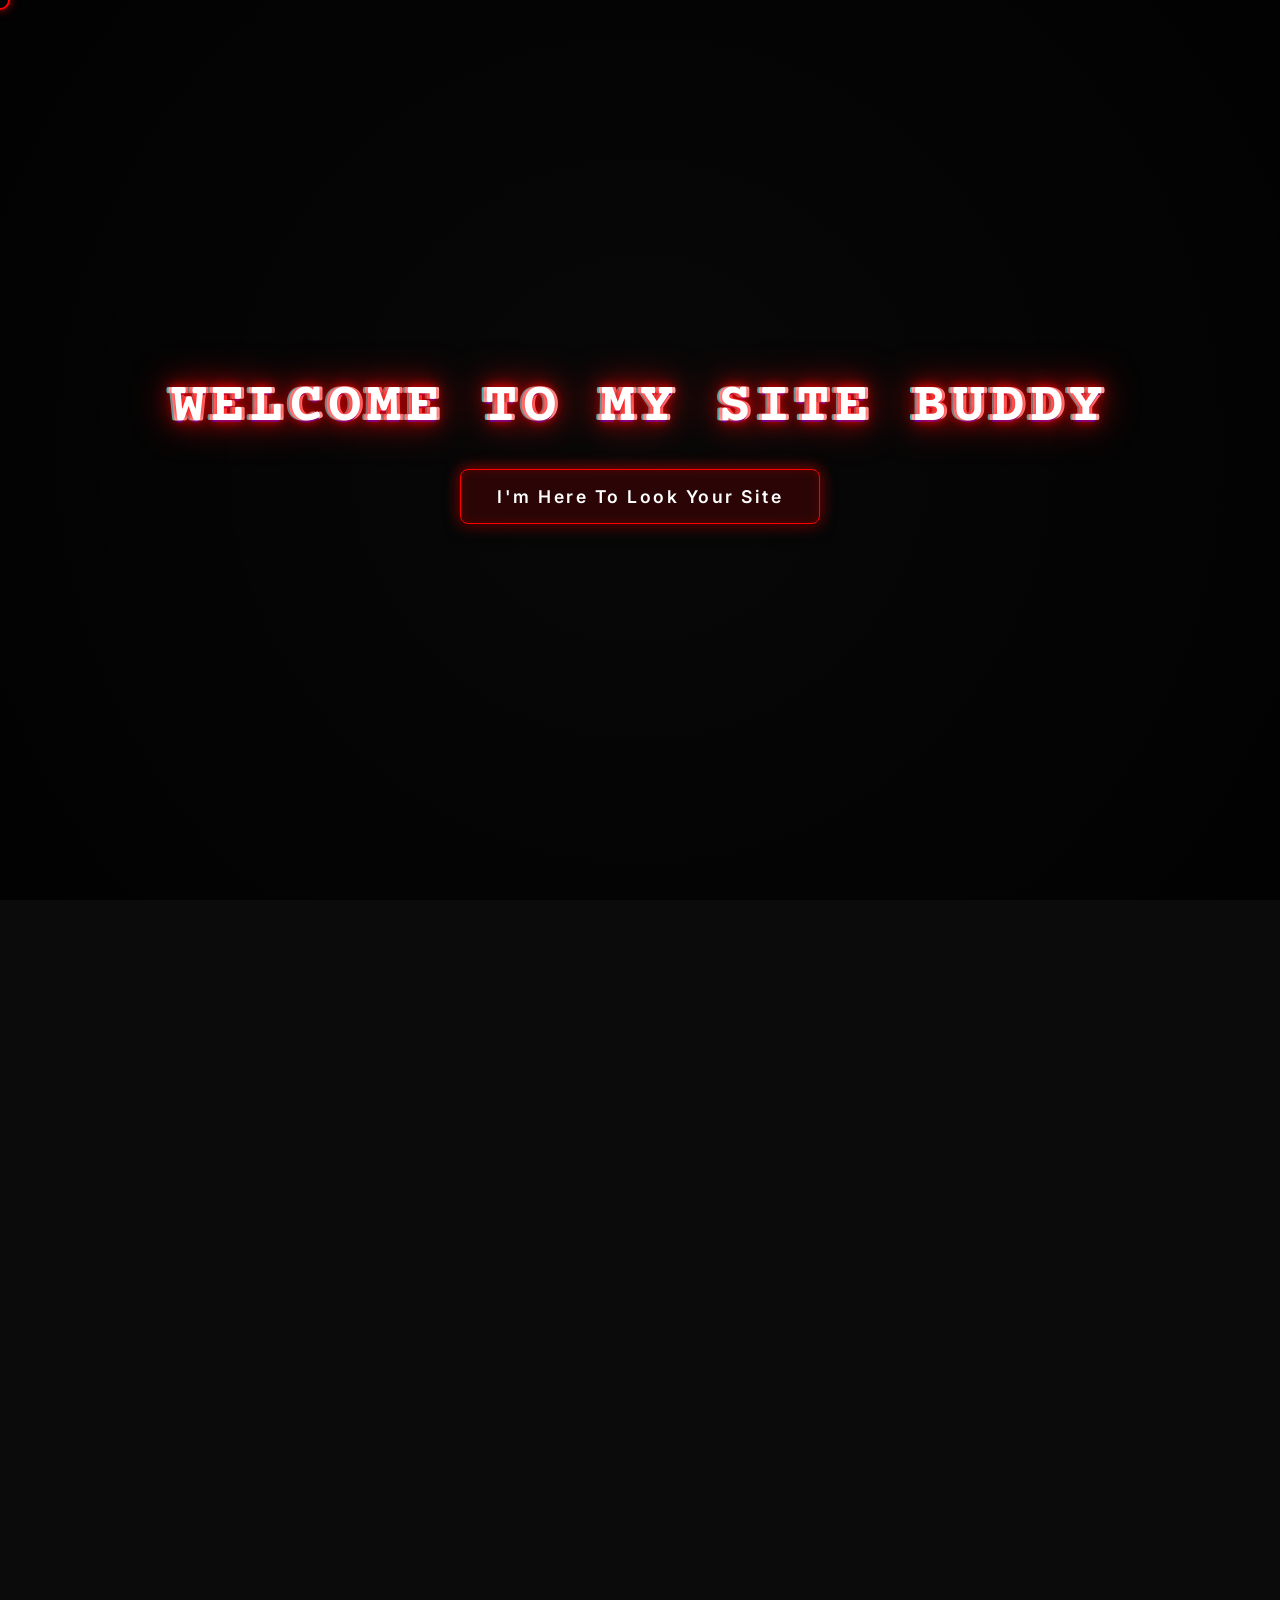
==== index.html @ 6b8a79b8 "Update index.html" ====
<!DOCTYPE html>
<html lang="en">
<head>
    <meta charset="UTF-8" />
    <meta name="viewport" content="width=device-width, initial-scale=1.0" />
    <title id="page-title">||RANGA||</title>
    <link rel="stylesheet" href="style.css?v=15" />
    <link rel="stylesheet" href="https://cdnjs.cloudflare.com/ajax/libs/font-awesome/6.4.0/css/all.min.css" />
</head>
<body>
    <div id="cursor"></div>
    <canvas id="water-tail"></canvas>

    <div id="enter-screen">
        <video class="enter-video" src="https://image2url.com/r2/default/videos/1773178239885-4fc6156d-03bd-4dd6-ae95-ba022f2a9959.mp4" autoplay loop muted playsinline></video>
        <div class="enter-video-overlay"></div>
        <div id="wind-container"></div>
        <div class="enter-content">
            <h1 class="enter-title glitched" data-text="Welcome To My Site Buddy">Welcome To My Site Buddy</h1>
            <button class="enter-btn glitch-hover" data-text="I'm Here To Look Your Site">I'm Here To Look Your Site</button>
        </div>
    </div>

    <div id="background-container">
        <div id="bg-motion-layer">
            <video id="bg-video" autoplay loop muted playsinline></video>
            <div id="background-img" class="ripple-bg"></div>
        </div>
        <div id="background-overlay"></div>
    </div>

    <div id="rain-container"></div>

    <div id="main-content" class="hidden">
        <div id="audio-control-wrapper">
            <button id="audio-toggle">
                <i class="fa-solid fa-volume-high"></i>
            </button>
            <div class="volume-slider-container">
                <input type="range" id="volume-slider" min="0" max="100" value="50" />
            </div>
        </div>

        <div class="side-music-panel hidden" id="side-music-panel">
            <div class="side-music-btn spotify" onclick="openModal('spotify-modal')">
                <i class="fa-brands fa-spotify"></i>
            </div>
            <div class="side-music-btn apple" onclick="openModal('apple-modal')">
                <i class="fa-brands fa-apple"></i>
            </div>
        </div>

        <!-- Custom Album / EP Right Window Moved Below to .container for proper Mobile Stacking -->

        <!-- Modals -->
        <div id="spotify-modal" class="music-modal" onclick="if(event.target===this) closeModals()">
            <div class="modal-content-box" style="position: relative;">
                <i class="fa-solid fa-xmark close-modal-btn" onclick="closeModals()"></i>
                <div class="premium-spotify-box">
                    <div class="spotify-box-glow"></div>
                    <div class="spotify-box-content">
                        <div class="spotify-header">
                            <div class="spotify-title">
                                <i class="fa-brands fa-spotify"></i>
                                <span>LIVE ARTIST PROFILE</span>
                            </div>
                            <div class="spotify-live-indicator">
                                <span class="live-dot"></span>
                                <span class="live-text">ONLINE</span>
                            </div>
                        </div>
                        <div class="spotify-iframe-wrapper">
                            <iframe src="https://open.spotify.com/embed/artist/4qzgHdPtzT0UJgcV9Bbc5O?utm_source=generator&theme=0" width="100%" height="100%" frameBorder="0" allow="autoplay; clipboard-write; encrypted-media; fullscreen; picture-in-picture" loading="lazy"></iframe>
                        </div>
                        <div class="spotify-footer">
                            <a href="https://open.spotify.com/artist/4qzgHdPtzT0UJgcV9Bbc5O" target="_blank" class="spotify-action-btn">
                                <span>OPEN IN SPOTIFY APP</span>
                                <i class="fa-solid fa-arrow-up-right-from-square"></i>
                            </a>
                        </div>
                    </div>
                </div>
            </div>
        </div>

        <div id="apple-modal" class="music-modal" onclick="if(event.target===this) closeModals()">
            <div class="modal-content-box" style="position: relative;">
                <i class="fa-solid fa-xmark close-modal-btn" onclick="closeModals()"></i>
                <div class="premium-apple-box">
                    <div class="apple-box-glow"></div>
                    <div class="apple-box-content">
                        <div class="apple-header">
                            <div class="apple-title">
                                <i class="fa-brands fa-apple"></i>
                                <span>APPLE MUSIC PROFILE</span>
                            </div>
                            <div class="apple-live-indicator">
                                <span class="live-dot"></span>
                                <span class="live-text">ONLINE</span>
                            </div>
                        </div>
                        <div class="apple-iframe-wrapper">
                            <iframe lang="zh-CN" allow="autoplay *; encrypted-media *; fullscreen *; clipboard-write" frameborder="0" height="100%" style="width:100%;max-width:660px;overflow:hidden;background:transparent;" sandbox="allow-forms allow-popups allow-same-origin allow-scripts allow-storage-access-by-user-activation allow-top-navigation-by-user-activation" src="https://embed.music.apple.com/us/album/midu-echoing-funk-single/1879504219?theme=dark&l=zh-CN"></iframe>
                        </div>
                        <div class="apple-footer">
                            <a href="https://music.apple.com/us/artist/ph%C3%B8nixwave/1838299671" target="_blank" class="apple-action-btn">
                                <span>OPEN IN APPLE MUSIC</span>
                                <i class="fa-solid fa-arrow-up-right-from-square"></i>
                            </a>
                        </div>
                    </div>
                </div>
            </div>
        </div>

        <div class="container">
            <h1 class="title glow" id="profile-name">||RANGA||</h1>
            <p class="subtitle glow" id="profile-title">Loading...</p>

            <div class="location">
                <i class="fa-solid fa-location-dot"></i>
                <span id="profile-location">Loading...</span>
            </div>

            <div class="discord-card">
                <div class="avatar-container">
                    <img src="" alt="Avatar" class="avatar" id="d-avatar" />
                    <div class="status-indicator" id="d-status-indicator"></div>
                </div>
                <div class="discord-info">
                    <div class="username-wrapper">
                        <span class="d-username" id="d-username">Loading...</span>
                        <div class="badges" id="d-badges">
                            <span style="margin-right: 4px; font-size: 1rem;">🔥</span>
                            <span style="color: red; font-weight: bold; font-size: 0.85rem; letter-spacing: 1px;">KONG</span>
                            <div style="background: rgba(255, 0, 0, 0.7); border-radius: 50%; width: 16px; height: 16px; display: inline-flex; align-items: center; justify-content: center; margin-left: 5px;">
                                <i class="fa-solid fa-chevron-down" style="color: black; font-size: 0.6rem;"></i>
                            </div>
                        </div>
                    </div>
                    <div class="status-wrapper" style="display: flex; align-items: center; gap: 6px; margin-top: 5px;">
                        <img src="" id="d-status-icon" style="width: 20px; height: 20px; border-radius: 3px; display: none;" />
                        <span class="d-status-text" id="d-status-text" style="color: red !important;">Loading...</span>
                    </div>
                </div>
            </div>

            <div class="social-links">
                <a href="#" target="_blank" class="social-icon" id="link-spotify"><i class="fa-brands fa-spotify"></i></a>
                <a href="#" target="_blank" class="social-icon" id="link-tiktok"><i class="fa-brands fa-tiktok"></i></a>
                <a href="#" target="_blank" class="social-icon" id="link-apple"><i class="fa-brands fa-apple"></i></a>
            </div>

            <div class="music-player">
                <div class="album-art">
                    <img src="https://ui-avatars.com/api/?name=Music&background=222&color=f00" alt="Album View" id="player-album-art" />
                </div>
                <div class="player-info">
                    <div class="song-title glow" id="song-title-text">Loading...</div>
                    <div class="progress-row">
                        <span id="current-time">0:00</span>
                        <div class="progress-bar-bg" id="progress-bar-bg">
                            <div class="progress-bar-fill" id="progress-bar-fill"></div>
                        </div>
                        <span id="total-time">0:00</span>
                        <div class="player-buttons">
                            <i class="fa-solid fa-backward-step"></i>
                            <i class="fa-solid fa-pause" id="play-pause-btn"></i>
                            <i class="fa-solid fa-forward-step"></i>
                        </div>
                    </div>
                </div>
            </div>

            <!-- Custom Album / EP Right Window Moved Below .container for proper Mobile Stacking securely outside 3D Contexts -->
        </div>

        <div class="view-counter hidden" id="view-counter-box">
            <i class="fa-solid fa-clock"></i> <span id="local-time">00:00:00</span>
        </div>

        </div>
    </div> <!-- Closes .container -->

    <!-- Custom Album / EP Right Window (Rendered sequentially post-container to bypass 3D Desktop breakage) -->
    <div id="album-showcase" class="album-showcase-panel hidden" style="position: absolute !important; top: 48% !important; transform: translateY(-50%) !important;">
        <div class="album-box-glow"></div>
        <div class="album-showcase-content">
            
            <!-- Countdown Timer (Automatically hides and shows Stream button when 0) -->
            <div id="ls-countdown-container" class="countdown-wrapper" style="display: none; align-items: center; justify-content: center; gap: 10px; padding: 10px; margin-bottom: 20px; background: rgba(0, 0, 0, 0.5); border-radius: 12px; border: 1px solid rgba(255, 255, 255, 0.1); box-shadow: 0 0 20px rgba(29, 185, 84, 0.2), inset 0 0 10px rgba(0, 0, 0, 0.5);">
                <div style="text-align: center;"><div id="cd-days" style="font-size: 1.5rem; font-weight: bold; color: #1DB954; text-shadow: 0 0 10px rgba(29,185,84,0.6);">00</div><div style="font-size: 0.6rem; color: #aaa; letter-spacing: 1px;">DAYS</div></div>
                <span style="font-size: 1.2rem; color: #555; position: relative; top: -5px;">:</span>
                <div style="text-align: center;"><div id="cd-hours" style="font-size: 1.5rem; font-weight: bold; color: #1DB954; text-shadow: 0 0 10px rgba(29,185,84,0.6);">00</div><div style="font-size: 0.6rem; color: #aaa; letter-spacing: 1px;">HRS</div></div>
                <span style="font-size: 1.2rem; color: #555; position: relative; top: -5px;">:</span>
                <div style="text-align: center;"><div id="cd-mins" style="font-size: 1.5rem; font-weight: bold; color: #1DB954; text-shadow: 0 0 10px rgba(29,185,84,0.6);">00</div><div style="font-size: 0.6rem; color: #aaa; letter-spacing: 1px;">MINS</div></div>
                <span style="font-size: 1.2rem; color: #555; position: relative; top: -5px;">:</span>
                <div style="text-align: center;"><div id="cd-secs" style="font-size: 1.5rem; font-weight: bold; color: #1DB954; text-shadow: 0 0 10px rgba(29,185,84,0.6);">00</div><div style="font-size: 0.6rem; color: #aaa; letter-spacing: 1px;">SECS</div></div>
            </div>

            <div class="album-header" style="flex-direction: column; text-align: center; border-bottom: none; margin-bottom: 10px; padding-bottom: 0;">
                <!-- Replace the src with your actual Album Cover Image URL -->
                <img id="ls-cover" src="https://image-cdn-ak.spotifycdn.com/image/ab67616d00001e021e7234ca35ed22aa3b5d6bc4" class="album-cover" alt="Single Cover" style="width: 140px; height: 140px; border-radius: 12px; margin-bottom: 15px;" />
                <div class="album-info">
                    <span class="album-type" style="font-size: 0.8rem; margin-bottom: 8px;">LATEST SINGLE</span>
                    <h3 id="ls-title" class="album-title" style="font-size: 1.6rem; margin-bottom: 8px;">Echoing Funk</h3>
                    <span id="ls-artist" class="album-artist" style="font-size: 1rem; color: #ccc;">||RANGA||</span>
                </div>
            </div>
            
            <div class="single-details-container" style="background: rgba(255,255,255,0.03); border: 1px solid rgba(255,255,255,0.05); border-radius: 12px; padding: 15px; margin-bottom: 15px; width: 100%;">
                <div style="display: flex; justify-content: space-between; align-items: center; margin-bottom: 12px; padding-bottom: 12px; border-bottom: 1px solid rgba(255,255,255,0.05);">
                    <span style="color: #888; font-size: 0.75rem; font-weight: bold; letter-spacing: 1px;">TOTAL TRACKS</span>
                    <span style="color: #1DB954; font-weight: bold; font-size: 0.95rem; text-shadow: 0 0 10px rgba(29,185,84,0.4);"><i class="fa-solid fa-music"></i> <span id="ls-qty">1 Song</span></span>
                </div>
                
                <div style="display: flex; flex-direction: column; gap: 8px;">
                    <div style="display: flex; justify-content: space-between; font-size: 0.8rem;">
                        <span style="color: #888;">Produced By:</span>
                        <span id="ls-prod" style="color: #fff; font-weight: 500;">RANGA</span>
                    </div>
                    <div style="display: flex; justify-content: space-between; font-size: 0.8rem;">
                        <span style="color: #888;">Mix & Mastered By:</span>
                        <span id="ls-mix" style="color: #fff; font-weight: 500;">SVYUXU</span>
                    </div>
                    <div style="display: flex; justify-content: space-between; font-size: 0.8rem;">
                        <span style="color: #888;">Co-Produced By:</span>
                        <span id="ls-coprod" style="color: #fff; font-weight: 500;">FL4ME</span>
                    </div>
                </div>
            </div>
            
            <!-- Replace href with your actual Spotify link -->
            <a id="ls-url" href="https://open.spotify.com/album/5UjUGkRTqodtoni6VLQJ4t" target="_blank" class="album-play-btn">
                <i class="fa-brands fa-spotify" style="font-size: 1.1rem;"></i> STREAM SINGLE NOW
            </a>
        </div>
    </div>

    <div id="obscura-section" class="hidden">
        <h1 class="obscura-title scroll-animate">OBSCURA RECORDS</h1>
        
        <p class="obscura-description neon-desc scroll-animate">
            OBSCURA RECORDS is an independent music label focused on artist development, music production, and official releases.<br/>Our mission is to support talented artists and create high-quality music through collaboration and innovation.
        </p>
        
        <div class="obscura-invite-wrapper scroll-animate">
            <a href="https://discord.gg/uyvWq2UN" target="_blank" class="obscura-invite-btn">
                <i class="fa-brands fa-discord"></i> JOIN SERVER
            </a>
        </div>

        <div class="profiles-container">
            <!-- 1. Owner -->
            <div class="discord-profile-card">
                <div class="d-banner" style="background-image: linear-gradient(45deg, #112244, #001122); height: 80px;"></div>
                <div class="d-card-content" style="padding-top: 25px; text-align: center;">
                    <div class="role-badge role-owner" style="right: 50%; transform: translateX(50%); top: -15px;">OWNER</div>
                    <h2 class="d-name title" style="font-size: 2rem; letter-spacing: 4px; margin-top: 0; color: #66ccff; text-shadow: 0 0 10px rgba(102,204,255,1), 0 0 20px rgba(102,204,255,0.8), 0 0 40px rgba(102,204,255,0.6), 0 0 80px rgba(102,204,255,0.4);">SVYUXU</h2>
                    
                    <div class="d-bio-box">
                        <p>OWNER OF OBSCURA RECORDS</p>
                    </div>
                </div>
            </div>

            <!-- 2. Admin -->
            <div class="discord-profile-card">
                <div class="d-banner" style="background-image: linear-gradient(45deg, #441111, #110000); height: 80px;"></div>
                <div class="d-card-content" style="padding-top: 25px; text-align: center;">
                    <div class="role-badge role-admin" style="right: 50%; transform: translateX(50%); top: -15px;">ADMIN</div>
                    <h2 class="d-name title" style="font-size: 2rem; letter-spacing: 4px; margin-top: 0;">!RANGA</h2>
                    
                    <div class="d-bio-box">
                        <p>ADMIN OF OBSCURA RECORDS</p>
                    </div>
                </div>
            </div>

            <!-- 3. A&R -->
            <div class="discord-profile-card">
                <div class="d-banner" style="background-image: linear-gradient(45deg, #111, #333); height: 80px;"></div>
                <div class="d-card-content" style="padding-top: 25px; text-align: center;">
                    <div class="role-badge role-ar" style="right: 50%; transform: translateX(50%); top: -15px;">A&R TEAM</div>
                    <h2 class="d-name title" style="font-size: 2rem; letter-spacing: 4px; margin-top: 0; color: #fff; text-shadow: 0 0 5px #fff, 0 0 15px #d580ff, 0 0 30px #d580ff, 0 0 50px #aa00ff, 0 0 80px #aa00ff;">- VXIDMXNE -</h2>
                    
                    <div class="d-bio-box">
                        <p>A&R OF OBSCURA RECORDS</p>
                    </div>
                </div>
            </div>

            <!-- 4. A&R (FL4ME) -->
            <div class="discord-profile-card">
                <div class="d-banner" style="background-image: linear-gradient(45deg, #112, #335); height: 80px;"></div>
                <div class="d-card-content" style="padding-top: 25px; text-align: center;">
                    <div class="role-badge role-ar" style="right: 50%; transform: translateX(50%); top: -15px;">A&R TEAM</div>
                    <h2 class="d-name title" style="font-size: 2.2rem; letter-spacing: 5px; margin-top: 0; color: #fff; text-shadow: 0 0 5px #fff, 0 0 15px #ff6666, 0 0 30px #ff6666, 0 0 50px #ff4444, 0 0 80px #ff0000;">FL4ME</h2>
                    
                    <div class="d-bio-box">
                        <p>A&R OF OBSCURA RECORDS</p>
                    </div>
                </div>
            </div>
        </div>

        <div class="obscura-footer">
            <h2 class="footer-title neon-text scroll-animate">We Are The Team Of OBSCURA</h2>
            <p class="footer-desc neon-desc scroll-animate">Join to the server and make music with other producers</p>
            <h3 class="footer-thanks scroll-animate">Thank You</h3>
        </div>

        <!-- Scrolling Artwork Tape -->
        <div class="spotify-tape-container">
            <div class="tape-track">
                <!-- Duplicated for endless loop -->
                <div class="tape-items">
                    <a href="https://open.spotify.com/album/5UjUGkRTqodtoni6VLQJ4t" target="_blank" class="tape-link">
                        <img src="https://image-cdn-ak.spotifycdn.com/image/ab67616d00001e021e7234ca35ed22aa3b5d6bc4" class="tape-art" data-index="1">
                        <span class="tape-artist">sayuruxt</span>
                    </a>
                    <a href="https://open.spotify.com/album/68lxvBtYV8WAYRVQqWQb1K" target="_blank" class="tape-link">
                        <img src="https://image-cdn-ak.spotifycdn.com/image/ab67616d00001e02e6df767b61d2c5b8b33d71c1" class="tape-art" data-index="2">
                        <span class="tape-artist">Phetow Rsa</span>
                    </a>
                    <a href="https://open.spotify.com/album/0rrReZ1ZOQzKHoymhzw0ZW" target="_blank" class="tape-link">
                        <img src="https://image-cdn-ak.spotifycdn.com/image/ab67616d00001e02e58cc340e6580774a3e62d5e" class="tape-art" data-index="3">
                        <span class="tape-artist">sayuruxt</span>
                    </a>
                    <a href="https://open.spotify.com/album/6MktDdi4f9BGbHbX8tiPYO" target="_blank" class="tape-link">
                        <img src="https://image-cdn-ak.spotifycdn.com/image/ab67616d00001e02549226e77adc4a2522923447" class="tape-art" data-index="4">
                        <span class="tape-artist">Phetow Rsa</span>
                    </a>
                    <a href="https://open.spotify.com/album/7wZlx1gIo8MI53tusokhpj" target="_blank" class="tape-link">
                        <img src="https://image-cdn-ak.spotifycdn.com/image/ab67616d00001e02fe3f0bc8fe75a73a9e01dca0" class="tape-art" data-index="5">
                        <span class="tape-artist">sayuruxt</span>
                    </a>
                    <a href="https://open.spotify.com/album/3W5CFVedLjSFVbTubHnX9P" target="_blank" class="tape-link">
                        <img src="https://image-cdn-ak.spotifycdn.com/image/ab67616d00001e0298e9aeb6a3f9be954ba5a31a" class="tape-art" data-index="6">
                        <span class="tape-artist">FL4ME</span>
                    </a>
                    <a href="https://open.spotify.com/album/6hDzhelEz77j5B65l6Pwfv" target="_blank" class="tape-link">
                        <img src="https://image-cdn-ak.spotifycdn.com/image/ab67616d00001e0224efe9658c0cca9af9f4d8f4" class="tape-art" data-index="7">
                        <span class="tape-artist">FL4ME</span>
                    </a>
                    <a href="https://open.spotify.com/album/13fRxuorQl3YXdpAwk3A68" target="_blank" class="tape-link">
                        <img src="https://image-cdn-fa.spotifycdn.com/image/ab67616d00001e02a1df6fd8249a52e99677491e" class="tape-art" data-index="8">
                        <span class="tape-artist">SXVNR</span>
                    </a>
                    <a href="https://open.spotify.com/album/2vkNxS3Vx4Z5rpNZihmx58" target="_blank" class="tape-link">
                        <img src="https://image-cdn-fa.spotifycdn.com/image/ab67616d00001e021b879e8166497beb5ef233cb" class="tape-art" data-index="9">
                        <span class="tape-artist">sayuruxt</span>
                    </a>
                    <a href="https://open.spotify.com/album/1OTVqW97vPGx09kjeBw9Ob" target="_blank" class="tape-link">
                        <img src="https://image-cdn-ak.spotifycdn.com/image/ab67616d00001e023d2f3c7e3a35bc93e1982ec5" class="tape-art" data-index="10">
                        <span class="tape-artist">FORGOTTEN K8D</span>
                    </a>
                    <a href="https://open.spotify.com/album/12lH36h6aNuL5p0GOd6Xwq" target="_blank" class="tape-link">
                        <img src="https://image-cdn-ak.spotifycdn.com/image/ab67616d00001e02e48370269d3f213762de47ad" class="tape-art" data-index="11">
                        <span class="tape-artist">sayuruxt</span>
                    </a>
                    <a href="https://open.spotify.com/album/11pvLdu8DICkTV3Gik1h4V" target="_blank" class="tape-link">
                        <img src="https://image-cdn-ak.spotifycdn.com/image/ab67616d00001e027d3e48ccca636865c20def30" class="tape-art" data-index="12">
                        <span class="tape-artist">sayuruxt</span>
                    </a>
                </div>
                <div class="tape-items">
                    <a href="https://open.spotify.com/album/5UjUGkRTqodtoni6VLQJ4t" target="_blank" class="tape-link">
                        <img src="https://image-cdn-ak.spotifycdn.com/image/ab67616d00001e021e7234ca35ed22aa3b5d6bc4" class="tape-art" data-index="1">
                        <span class="tape-artist">sayuruxt</span>
                    </a>
                    <a href="https://open.spotify.com/album/68lxvBtYV8WAYRVQqWQb1K" target="_blank" class="tape-link">
                        <img src="https://image-cdn-ak.spotifycdn.com/image/ab67616d00001e02e6df767b61d2c5b8b33d71c1" class="tape-art" data-index="2">
                        <span class="tape-artist">Phetow Rsa</span>
                    </a>
                    <a href="https://open.spotify.com/album/0rrReZ1ZOQzKHoymhzw0ZW" target="_blank" class="tape-link">
                        <img src="https://image-cdn-ak.spotifycdn.com/image/ab67616d00001e02e58cc340e6580774a3e62d5e" class="tape-art" data-index="3">
                        <span class="tape-artist">sayuruxt</span>
                    </a>
                    <a href="https://open.spotify.com/album/6MktDdi4f9BGbHbX8tiPYO" target="_blank" class="tape-link">
                        <img src="https://image-cdn-ak.spotifycdn.com/image/ab67616d00001e02549226e77adc4a2522923447" class="tape-art" data-index="4">
                        <span class="tape-artist">Phetow Rsa</span>
                    </a>
                    <a href="https://open.spotify.com/album/7wZlx1gIo8MI53tusokhpj" target="_blank" class="tape-link">
                        <img src="https://image-cdn-ak.spotifycdn.com/image/ab67616d00001e02fe3f0bc8fe75a73a9e01dca0" class="tape-art" data-index="5">
                        <span class="tape-artist">sayuruxt</span>
                    </a>
                    <a href="https://open.spotify.com/album/3W5CFVedLjSFVbTubHnX9P" target="_blank" class="tape-link">
                        <img src="https://image-cdn-ak.spotifycdn.com/image/ab67616d00001e0298e9aeb6a3f9be954ba5a31a" class="tape-art" data-index="6">
                        <span class="tape-artist">FL4ME</span>
                    </a>
                    <a href="https://open.spotify.com/album/6hDzhelEz77j5B65l6Pwfv" target="_blank" class="tape-link">
                        <img src="https://image-cdn-ak.spotifycdn.com/image/ab67616d00001e0224efe9658c0cca9af9f4d8f4" class="tape-art" data-index="7">
                        <span class="tape-artist">FL4ME</span>
                    </a>
                    <a href="https://open.spotify.com/album/13fRxuorQl3YXdpAwk3A68" target="_blank" class="tape-link">
                        <img src="https://image-cdn-fa.spotifycdn.com/image/ab67616d00001e02a1df6fd8249a52e99677491e" class="tape-art" data-index="8">
                        <span class="tape-artist">SXVNR</span>
                    </a>
                    <a href="https://open.spotify.com/album/2vkNxS3Vx4Z5rpNZihmx58" target="_blank" class="tape-link">
                        <img src="https://image-cdn-fa.spotifycdn.com/image/ab67616d00001e021b879e8166497beb5ef233cb" class="tape-art" data-index="9">
                        <span class="tape-artist">sayuruxt</span>
                    </a>
                    <a href="https://open.spotify.com/album/1OTVqW97vPGx09kjeBw9Ob" target="_blank" class="tape-link">
                        <img src="https://image-cdn-ak.spotifycdn.com/image/ab67616d00001e023d2f3c7e3a35bc93e1982ec5" class="tape-art" data-index="10">
                        <span class="tape-artist">FORGOTTEN K8D</span>
                    </a>
                    <a href="https://open.spotify.com/album/12lH36h6aNuL5p0GOd6Xwq" target="_blank" class="tape-link">
                        <img src="https://image-cdn-ak.spotifycdn.com/image/ab67616d00001e02e48370269d3f213762de47ad" class="tape-art" data-index="11">
                        <span class="tape-artist">sayuruxt</span>
                    </a>
                    <a href="https://open.spotify.com/album/11pvLdu8DICkTV3Gik1h4V" target="_blank" class="tape-link">
                        <img src="https://image-cdn-ak.spotifycdn.com/image/ab67616d00001e027d3e48ccca636865c20def30" class="tape-art" data-index="12">
                        <span class="tape-artist">sayuruxt</span>
                    </a>
                </div>
            </div>
        </div>
        
        <div class="bottom-social-section">
            <h3 class="social-title">CONTACT WITH SOCIAL MEDIA</h3>
            <div class="bottom-social-links">
                <a href="https://www.instagram.com/recordsobscura?igsh=NnRhMjQ4dTRrMnQz" target="_blank" class="b-social-btn flex-center">
                    <i class="fa-brands fa-instagram"></i>
                    <span>INSTAGRAM</span>
                </a>
                <a href="https://www.tiktok.com/@obscura.records?_r=1&_t=ZS-94a7Rx7BvTb" target="_blank" class="b-social-btn flex-center">
                    <i class="fa-brands fa-tiktok"></i>
                    <span>TIKTOK</span>
                </a>
                <a href="https://youtube.com/@obscurarecords1?si=OsjFtvcIk_Etx82h" target="_blank" class="b-social-btn flex-center">
                    <i class="fa-brands fa-youtube"></i>
                    <span>YOUTUBE</span>
                </a>
            </div>
        </div>
        
        <div class="tape-copyright">
            <div class="neon-line"></div>
            <p>COPYRIGHTED BY OBSCURA RECORDS</p>
            <div class="neon-line"></div>
        </div>
    </div>

    <audio id="bg-music" loop>
        <source src="" type="audio/mpeg" id="audio-source" />
    </audio>

    <!-- Buttery Smooth Scrolling & JS Animations -->
    <script src="https://cdnjs.cloudflare.com/ajax/libs/gsap/3.12.2/gsap.min.js"></script>
    <script src="https://cdnjs.cloudflare.com/ajax/libs/gsap/3.12.2/ScrollTrigger.min.js"></script>
    <script src="https://unpkg.com/@studio-freight/lenis@1.0.39/dist/lenis.min.js"></script>

    <!-- Firebase SDKs -->
    <script src="https://www.gstatic.com/firebasejs/10.8.0/firebase-app-compat.js"></script>
    <script src="https://www.gstatic.com/firebasejs/10.8.0/firebase-firestore-compat.js"></script>
    <script>
      const firebaseConfig = {
        apiKey: "AIzaSyBHVei7sBSauONN2s7Ecn9rGjDLw-EwfEU",
        authDomain: "admin-site-ranga.firebaseapp.com",
        projectId: "admin-site-ranga",
        storageBucket: "admin-site-ranga.firebasestorage.app",
        messagingSenderId: "308380589863",
        appId: "1:308380589863:web:ea6a55d4674a35c0f1d302"
      };
      firebase.initializeApp(firebaseConfig);
      const db = firebase.firestore();
    </script>

    <script src="config.js?v=17"></script>
    <script src="script.js?v=17"></script>
</body>
</html>
---- style.css ----
@import url('https://fonts.googleapis.com/css2?family=Courier+Prime:ital,wght@0,400;0,700;1,400&family=Inter:wght@400;600&display=swap');

:root {
    --primary-color: #ff0000;
    --primary-glow: rgba(255, 0, 0, 0.7);
    --bg-color: #0b0b0b;
    --text-color: #ffffff;
    --mx: 0;
    --my: 0;
    --rx: 0;
    --ry: 0;
}

* {
    margin: 0;
    padding: 0;
    box-sizing: border-box;
    cursor: none !important;
}

html {
    width: 100%;
    height: 100%;
}
body {
    width: 100%;
    height: 100%;
}

body {
    background-color: var(--bg-color);
    color: var(--text-color);
    font-family: 'Inter', sans-serif;
    overflow-x: hidden;
    overflow-y: hidden;
    height: 100vh;
    user-select: none;
}

body.scroll-enabled {
    overflow-y: auto;
}

/* Custom Scrollbar */
::-webkit-scrollbar {
    width: 6px;
    background: transparent;
}

::-webkit-scrollbar-track {
    background: transparent;
}

::-webkit-scrollbar-thumb {
    background: #cc0000;
    border-radius: 20px;
    box-shadow:
        0 0 15px #ff0000,
        0 0 30px #ff0000,
        0 0 50px #ff0000,
        inset 0 0 8px rgba(255, 0, 0, 0.8);
    border: 1px solid rgba(255, 0, 0, 0.8);
}

::-webkit-scrollbar-thumb:hover {
    background: #ff0000;
    box-shadow:
        0 0 20px #ff0000,
        0 0 40px #ff0000,
        0 0 80px #ff0000,
        0 0 120px #ff0000,
        inset 0 0 15px #ffffff;
}

/* Custom Cursor */
#cursor {
    position: fixed;
    top: 0;
    left: 0;
    width: 20px;
    height: 20px;
    border: 2px solid var(--primary-color);
    border-radius: 50%;
    transform: translate(-50%, -50%);
    pointer-events: none;
    z-index: 99999;
    box-shadow: 0 0 10px var(--primary-glow);
    transition:
        width 0.2s ease,
        height 0.2s ease,
        background-color 0.2s ease,
        border-color 0.2s ease,
        opacity 0.2s ease;
    opacity: 1;
}

.cursor-hover {
    width: 35px !important;
    height: 35px !important;
    background-color: rgba(255, 0, 0, 0.2);
    border-color: rgba(255, 255, 255, 0.8) !important;
}

.hide-cursor {
    opacity: 0 !important;
    transform: scale(0) !important;
}

#water-tail {
    position: fixed;
    top: 0;
    left: 0;
    width: 100vw;
    height: 100vh;
    pointer-events: none;
    z-index: 99998;
    /* just below the cursor */
}

.premium-spotify-box,
.premium-spotify-box *:not(a) {
    cursor: auto !important;
}

.premium-spotify-box a,
.premium-spotify-box a * {
    cursor: pointer !important;
}

/* Background */
#background-container {
    position: fixed;
    inset: 0;
    z-index: -3;
    overflow: hidden;
    background: #000;
}

#bg-motion-layer {
    position: absolute;
    top: -15%;
    left: -15%;
    width: 130%;
    height: 130%;
    transform:
        translate3d(calc(var(--mx) * 1px), calc(var(--my) * 1px), 0) rotateX(calc(var(--rx) * 1deg)) rotateY(calc(var(--ry) * 1deg)) scale(1.15);
    will-change: transform;
    transform-style: preserve-3d;
    backface-visibility: hidden;
}

#bg-video,
#background-img {
    position: absolute;
    inset: 0;
    width: 100%;
    height: 100%;
    object-fit: cover;
    backface-visibility: hidden;
    transform-origin: center center;
    filter: grayscale(40%) sepia(30%) brightness(0.55) contrast(1.25);
}

#bg-video {
    display: none;
}

#background-img {
    display: none;
    background-size: cover;
    background-position: center;
    background-repeat: no-repeat;
}

#background-overlay {
    position: absolute;
    inset: 0;
    z-index: 2;
    pointer-events: none;
    background-color: rgba(0, 0, 0, 0.75);
    background-image:
        radial-gradient(circle at center, transparent 20%, rgba(0, 0, 0, 0.95) 100%),
        linear-gradient(transparent 50%, rgba(0, 0, 0, 0.35) 50%);
    background-size: 100% 100%, 100% 4px;
}

#background-overlay::after {
    content: "";
    position: absolute;
    inset: 0;
    background-image: url("data:image/svg+xml,%3Csvg viewBox='0 0 200 200' xmlns='http://www.w3.org/2000/svg'%3E%3Cfilter id='noiseFilter'%3E%3CfeTurbulence type='fractalNoise' baseFrequency='0.8' numOctaves='3' stitchTiles='stitch'/%3E%3C/filter%3E%3Crect width='100%25' height='100%25' filter='url(%23noiseFilter)'/%3E%3C/svg%3E");
    opacity: 0.12;
    mix-blend-mode: overlay;
    pointer-events: none;
}

/* Rain */
#rain-container {
    position: fixed;
    top: 0;
    left: 0;
    width: 100%;
    height: 100%;
    pointer-events: none;
    z-index: -1;
}

.raindrop {
    position: absolute;
    background: linear-gradient(to bottom, rgba(200, 200, 200, 0), rgba(200, 200, 200, 0.45));
    width: 1.5px;
    animation: rain-fall linear infinite;
    border-radius: 5px;
}

@keyframes rain-fall {
    0% {
        transform: translateY(-150px) translateX(50px) rotate(15deg);
    }

    100% {
        transform: translateY(110vh) translateX(-250px) rotate(15deg);
    }
}

/* Enter screen */
#enter-screen {
    position: fixed;
    top: 0;
    left: 0;
    width: 100%;
    height: 100%;
    background-color: #0b0b0b;
    display: flex;
    justify-content: center;
    align-items: center;
    z-index: 1000;
    transition: all 1.2s cubic-bezier(0.25, 0.1, 0.25, 1);
    overflow: hidden;
}

#enter-screen.enter-leaving {
    opacity: 0;
    visibility: hidden;
    transform: scale(1.1);
    filter: blur(10px);
}

#enter-screen.enter-leaving .enter-video {
    transform: scale(1.5);
    transition: transform 1.2s cubic-bezier(0.25, 0.1, 0.25, 1);
}

#enter-screen.enter-leaving .enter-content {
    opacity: 0;
    transform: translateY(-50px) scale(0.9);
    transition: all 0.8s ease-in;
}

.enter-video {
    position: absolute;
    inset: 0;
    width: 100%;
    height: 100%;
    object-fit: cover;
    filter: blur(2px) brightness(0.85);
    /* Reduced blur and made brighter slightly */
    z-index: 0;
}

.enter-video-overlay {
    position: absolute;
    inset: 0;
    /* Focus shadow filter (vignette effect) */
    background: radial-gradient(circle at center, rgba(0, 0, 0, 0.3) 0%, rgba(0, 0, 0, 0.85) 100%);
    z-index: 1;
}

.enter-content {
    display: flex;
    flex-direction: column;
    align-items: center;
    gap: 30px;
    text-align: center;
    padding: 0 20px;
    z-index: 2;
}

.enter-title {
    font-family: 'Courier Prime', monospace;
    font-size: 3.5rem;
    color: #ffffff;
    text-transform: uppercase;
    letter-spacing: 5px;
    text-shadow:
        0 0 10px var(--primary-color),
        0 0 20px var(--primary-glow),
        0 0 40px var(--primary-color);
    animation: neon-pulse 2.5s infinite alternate;
}

.enter-btn {
    background: rgba(255, 0, 0, 0.15);
    backdrop-filter: blur(10px);
    -webkit-backdrop-filter: blur(10px);
    color: #fff;
    font-family: 'Inter', sans-serif;
    font-size: 1.1rem;
    font-weight: 600;
    letter-spacing: 2.5px;
    padding: 16px 36px;
    border: 1px solid var(--primary-color);
    border-radius: 8px;
    box-shadow:
        0 4px 15px rgba(0, 0, 0, 0.5),
        0 0 15px var(--primary-glow),
        inset 0 0 10px rgba(255, 0, 0, 0.2);
    transition: all 0.3s ease;
    cursor: pointer !important;
}

.enter-btn:hover {
    background: var(--primary-color);
    color: #fff;
    box-shadow:
        0 0 20px var(--primary-color),
        0 0 40px var(--primary-color),
        0 6px 20px rgba(0, 0, 0, 0.6);
    transform: scale(1.05) translateY(-2px);
}

/* Intense Cyberpunk Glitch Effect for Title */
.glitched {
    position: relative;
    display: inline-block;
    animation: glitch-skew 3s cubic-bezier(0.25, 0.46, 0.45, 0.94) both infinite;
}

.glitched::before,
.glitched::after {
    content: attr(data-text);
    position: absolute;
    top: 0;
    left: 0;
    width: 100%;
    height: 100%;
    z-index: -1;
    pointer-events: none;
}

.glitched::before {
    left: 3px;
    text-shadow: -2px 0 red;
    animation: glitch-anim-1 2s infinite linear alternate-reverse;
}

.glitched::after {
    left: -3px;
    text-shadow: -2px 0 cyan, 2px 2px blue;
    animation: glitch-anim-2 3s infinite linear alternate-reverse;
}

/* Hover Glitch for Button */
.glitch-hover {
    position: relative;
    overflow: hidden;
    z-index: 1;
}

.glitch-hover::before,
.glitch-hover::after {
    content: attr(data-text);
    position: absolute;
    top: 0;
    left: 0;
    width: 100%;
    height: 100%;
    display: flex;
    justify-content: center;
    align-items: center;
    background: var(--primary-color);
    color: #fff;
    opacity: 0;
    pointer-events: none;
    z-index: 2;
}

.glitch-hover:hover::before {
    opacity: 1;
    left: -2px;
    text-shadow: -2px 0 #00ffff;
    animation: glitch-anim-btn-1 0.4s infinite linear alternate-reverse;
}

.glitch-hover:hover::after {
    opacity: 1;
    left: 2px;
    text-shadow: 2px 0 #ff00ff;
    animation: glitch-anim-btn-2 0.5s infinite linear alternate-reverse;
}

.glitch-hover:hover {
    animation: glitch-shake 0.3s infinite;
}

/* Keyframes for Main Title Glitch */
@keyframes glitch-skew {
    0% { transform: skew(0deg); }
    10% { transform: skew(0deg); }
    11% { transform: skew(-5deg) translate(-2px, 0); }
    12% { transform: skew(5deg) translate(2px, 0); }
    13% { transform: skew(0deg) translate(0, 0); }
    50% { transform: skew(0deg); }
    51% { transform: skew(3deg) translate(1px, 2px); }
    52% { transform: skew(-3deg) translate(-1px, -2px); }
    53% { transform: skew(0deg); }
}

@keyframes glitch-anim-1 {
    0% { clip-path: inset(20% -20px 80% -20px); transform: translate(-2px, 2px); }
    10% { clip-path: inset(50% -20px 30% -20px); transform: translate(2px, -2px); }
    20% { clip-path: inset(10% -20px 70% -20px); transform: translate(-2px, -2px); }
    30% { clip-path: inset(80% -20px 5% -20px); transform: translate(2px, 2px); }
    40% { clip-path: inset(30% -20px 50% -20px); transform: translate(-2px, -2px); }
    50% { clip-path: inset(60% -20px 20% -20px); transform: translate(2px, 2px); }
    60% { clip-path: inset(5% -20px 80% -20px); transform: translate(-2px, 2px); }
    70% { clip-path: inset(70% -20px 10% -20px); transform: translate(2px, -2px); }
    80% { clip-path: inset(15% -20px 60% -20px); transform: translate(-2px, -2px); }
    90% { clip-path: inset(45% -20px 40% -20px); transform: translate(2px, 2px); }
    100% { clip-path: inset(25% -20px 55% -20px); transform: translate(-2px, 2px); }
}

@keyframes glitch-anim-2 {
    0% { clip-path: inset(15% -20px 60% -20px); transform: translate(2px, -2px); }
    10% { clip-path: inset(30% -20px 20% -20px); transform: translate(-2px, 2px); }
    20% { clip-path: inset(70% -20px 10% -20px); transform: translate(2px, 2px); }
    30% { clip-path: inset(20% -20px 50% -20px); transform: translate(-2px, -2px); }
    40% { clip-path: inset(50% -20px 30% -20px); transform: translate(2px, 2px); }
    50% { clip-path: inset(8% -20px 80% -20px); transform: translate(-2px, -2px); }
    60% { clip-path: inset(60% -20px 15% -20px); transform: translate(2px, -2px); }
    70% { clip-path: inset(40% -20px 45% -20px); transform: translate(-2px, 2px); }
    80% { clip-path: inset(25% -20px 50% -20px); transform: translate(2px, 2px); }
    90% { clip-path: inset(10% -20px 75% -20px); transform: translate(-2px, -2px); }
    100% { clip-path: inset(35% -20px 35% -20px); transform: translate(2px, -2px); }
}

@keyframes glitch-anim-btn-1 {
    0% { clip-path: inset(10% -10px 40% -10px); }
    20% { clip-path: inset(80% -10px 5% -10px); }
    40% { clip-path: inset(30% -10px 60% -10px); }
    60% { clip-path: inset(70% -10px 10% -10px); }
    80% { clip-path: inset(20% -10px 50% -10px); }
    100% { clip-path: inset(40% -10px 30% -10px); }
}

@keyframes glitch-anim-btn-2 {
    0% { clip-path: inset(40% -10px 10% -10px); }
    20% { clip-path: inset(15% -10px 70% -10px); }
    40% { clip-path: inset(60% -10px 30% -10px); }
    60% { clip-path: inset(10% -10px 60% -10px); }
    80% { clip-path: inset(50% -10px 20% -10px); }
    100% { clip-path: inset(30% -10px 40% -10px); }
}

@keyframes glitch-shake {
    0%, 100% { transform: scale(1.05) translate(0, 0); }
    25% { transform: scale(1.05) translate(-2px, 2px); }
    50% { transform: scale(1.05) translate(2px, -2px); }
    75% { transform: scale(1.05) translate(-2px, -2px); }
}

@media (max-width: 768px) {
    .enter-title {
        font-size: 2rem;
        letter-spacing: 2px;
    }

    .enter-btn {
        font-size: 0.95rem;
        padding: 12px 25px;
    }
}

.hidden {
    opacity: 0;
    visibility: hidden;
}

/* Entry Animation for main content elements */
@keyframes mainEntrance {
    0% {
        opacity: 0;
        transform: translateY(80px) scale(0.95);
        filter: blur(10px);
    }

    100% {
        opacity: 1;
        transform: translateY(0) scale(1);
        filter: blur(0px);
    }
}

/* Main content */
#main-content {
    position: relative;
    width: 100%;
    min-height: 100vh;
    display: flex;
    justify-content: center;
    align-items: center;
    flex-direction: column;
    z-index: 10;
    transition: opacity 2s ease-in;
}

.container {
    display: flex;
    flex-direction: column;
    align-items: center;
    gap: 20px;
    padding: 35px 25px;
    max-width: 500px;
    width: 90%;
    animation: fadeInUp 1.2s cubic-bezier(0.16, 1, 0.3, 1) forwards, floatAnim 6s ease-in-out infinite alternate;
    transform-style: preserve-3d;
}

.js-parallax-wrapper {
    transform:
        translate3d(calc(var(--mx) * -0.8px), calc(var(--my) * -0.8px), 20px) rotateX(calc(var(--rx) * 1.8deg)) rotateY(calc(var(--ry) * 1.8deg));
    will-change: transform;
    transform-style: preserve-3d;
}

.container>*:not(.social-links) {
    transform: translateZ(20px);
    transition: transform 0.3s ease;
}

.container:hover>*:not(.social-links) {
    transform: translateZ(35px);
}

.social-links {
    transform: translateZ(30px);
}

@keyframes fadeInUp {
    from {
        opacity: 0;
        transform: translateY(50px) scale(0.95);
    }

    to {
        opacity: 1;
        transform: translateY(0) scale(1);
    }
}

@keyframes floatAnim {
    0% {
        transform: translateY(0px);
    }

    100% {
        transform: translateY(-10px);
    }
}

.glow {
    color: var(--primary-color);
    text-shadow: 0 0 10px var(--primary-glow);
}

.title {
    font-family: 'Courier Prime', monospace;
    font-size: 4.8rem;
    letter-spacing: 8px;
    text-transform: uppercase;
    color: #fff;
    text-shadow:
        0 0 10px #fff,
        0 0 20px var(--primary-color),
        0 0 40px var(--primary-color),
        0 0 80px var(--primary-color),
        0 0 120px var(--primary-color);
    animation: neon-flicker 2s infinite alternate;
}

@keyframes color-flow {
    0% {
        filter: hue-rotate(0deg);
    }

    100% {
        filter: hue-rotate(360deg);
    }
}

/* Fixes for Premium Boxes inside Center Modals */
.music-modal .premium-spotify-box,
.music-modal .premium-apple-box {
    position: relative;
    width: 380px;
    height: 600px;
    transform: none !important;
    animation: none !important;
    opacity: 1 !important;
    max-width: 90vw;
    z-index: 10;
}

/* Side Music Panel */
.side-music-panel {
    position: absolute;
    left: 20px;
    top: 50%;
    transform: translateY(-50%);
    display: flex;
    flex-direction: column;
    gap: 20px;
    z-index: 50;
    transition: opacity 0.5s ease, transform 0.5s ease;
}

/* Scroll Hide Override Class */
.scrolled-hide {
    opacity: 0 !important;
    pointer-events: none !important;
    transform: translateY(20px) !important;
}

.side-music-btn {
    width: 60px;
    height: 60px;
    border-radius: 50%;
    background: rgba(10, 10, 10, 0.7);
    border: 1px solid rgba(255, 255, 255, 0.1);
    backdrop-filter: blur(10px);
    display: flex;
    justify-content: center;
    align-items: center;
    font-size: 1.8rem;
    color: #fff;
    cursor: none;
    transition: all 0.3s ease;
    box-shadow: 0 0 15px rgba(0, 0, 0, 0.5);
}

.side-music-btn.spotify {
    color: #1DB954;
    border-color: rgba(29, 185, 84, 0.3);
}

.side-music-btn.apple {
    color: #fa243c;
    border-color: rgba(250, 36, 60, 0.3);
}

.side-music-btn:hover {
    transform: scale(1.1);
}

.side-music-btn.spotify:hover {
    background: rgba(29, 185, 84, 0.2);
    box-shadow: 0 0 20px rgba(29, 185, 84, 0.8), 0 0 40px rgba(29, 185, 84, 0.4);
}

.side-music-btn.apple:hover {
    background: rgba(250, 36, 60, 0.2);
    box-shadow: 0 0 20px rgba(250, 36, 60, 0.8), 0 0 40px rgba(250, 36, 60, 0.4);
}

/* Modals for Spotify/Apple */
.music-modal {
    position: fixed;
    inset: 0;
    display: flex;
    justify-content: center;
    align-items: center;
    background: rgba(0, 0, 0, 0.85);
    backdrop-filter: blur(15px);
    z-index: 10000;
    opacity: 0;
    visibility: hidden;
    transition: all 0.4s cubic-bezier(0.25, 0.1, 0.25, 1);
}

.music-modal.modal-active {
    opacity: 1;
    visibility: visible;
}

.music-modal .modal-content-box {
    transform: scale(0.8) translateY(50px);
    transition: all 0.5s cubic-bezier(0.25, 0.1, 0.25, 1);
    opacity: 0;
}

.music-modal.modal-active .modal-content-box {
    transform: scale(1) translateY(0);
    opacity: 1;
}

.close-modal-btn {
    position: absolute;
    top: -40px;
    right: 0;
    color: #fff;
    font-size: 2rem;
    cursor: none;
    transition: all 0.3s ease;
}

.close-modal-btn:hover {
    color: var(--primary-color);
    transform: scale(1.2) rotate(90deg);
}

/* Album Showcase Panel */
#album-showcase {
    position: absolute;
    right: 30px;
    top: 15vh; /* Anchors it nicely in the top right box */
    width: 360px;
    max-height: calc(100vh - 180px);
    z-index: 40;
    border-radius: 20px;
    background: rgba(15, 15, 15, 0.6);
    border: 1px solid rgba(255, 255, 255, 0.1);
    backdrop-filter: blur(20px);
    padding: 2px;
    box-shadow: 0 20px 50px rgba(0,0,0,0.5);
    transition: all 0.5s ease;
    animation: float-premium-translate 6s ease-in-out infinite alternate;
}

.album-box-glow {
    position: absolute;
    inset: -2px;
    background: linear-gradient(45deg, #1DB954, #fa243c, #8a2be2);
    border-radius: 22px;
    z-index: -1;
    opacity: 0.3;
    filter: blur(10px);
    transition: opacity 0.5s ease;
}

#album-showcase:hover .album-box-glow {
    opacity: 0.6;
    filter: blur(15px);
}

.album-showcase-content {
    background: rgba(10, 10, 10, 0.85);
    border-radius: 18px;
    padding: 25px 20px;
    height: 100%;
    display: flex;
    flex-direction: column;
    overflow: hidden;
}

.album-header {
    display: flex;
    align-items: center;
    gap: 15px;
    margin-bottom: 20px;
    border-bottom: 1px solid rgba(255,255,255,0.1);
    padding-bottom: 20px;
}

.album-cover {
    width: 80px;
    height: 80px;
    border-radius: 10px;
    box-shadow: 0 5px 15px rgba(0,0,0,0.5);
    object-fit: cover;
}

.album-info {
    display: flex;
    flex-direction: column;
}

.album-type {
    font-size: 0.7rem;
    color: var(--primary-color);
    letter-spacing: 2px;
    font-weight: bold;
    margin-bottom: 5px;
}

.album-title {
    font-size: 1.2rem;
    color: #fff;
    margin: 0 0 5px 0;
    text-shadow: 0 0 10px rgba(255,255,255,0.3);
}

.album-artist {
    font-size: 0.85rem;
    color: #aaa;
}

.tracklist-container {
    display: flex;
    flex-direction: column;
    gap: 12px;
    overflow-y: auto;
    max-height: 350px;
    padding-right: 5px;
}

/* Custom Scrollbar for tracklist */
.tracklist-container::-webkit-scrollbar {
    width: 4px;
}
.tracklist-container::-webkit-scrollbar-thumb {
    background: rgba(255,255,255,0.2);
    border-radius: 4px;
}

.track-item {
    display: flex;
    align-items: center;
    background: rgba(255, 255, 255, 0.03);
    border: 1px solid rgba(255, 255, 255, 0.05);
    border-radius: 10px;
    padding: 12px 15px;
    transition: all 0.3s ease;
}

.track-item:hover {
    background: rgba(255, 255, 255, 0.08);
    transform: translateX(5px);
    border-color: rgba(255, 255, 255, 0.15);
}

.track-number {
    font-size: 1rem;
    color: #555;
    font-weight: bold;
    min-width: 25px;
}

.track-item:hover .track-number {
    color: var(--primary-color);
}

.track-details {
    flex-grow: 1;
    display: flex;
    flex-direction: column;
}

.track-name {
    font-size: 0.95rem;
    color: #fff;
    font-weight: 500;
    margin-bottom: 4px;
}

.track-credits {
    font-size: 0.65rem;
    color: #888;
    line-height: 1.3;
}

.track-stats {
    font-size: 0.75rem;
    color: #1DB954;
    font-weight: bold;
    white-space: nowrap;
    display: flex;
    align-items: center;
    gap: 5px;
}

.album-play-btn {
    text-decoration: none;
    background: #1DB954;
    color: #000;
    padding: 12px;
    border-radius: 25px;
    font-weight: bold;
    font-size: 0.9rem;
    letter-spacing: 1px;
    margin-top: 15px;
    display: flex;
    justify-content: center;
    align-items: center;
    gap: 8px;
    transition: all 0.3s ease;
}

.album-play-btn:hover {
    transform: scale(1.05);
    box-shadow: 0 0 20px rgba(29, 185, 84, 0.5);
}

@media (max-width: 1100px) {
    #album-showcase {
        position: relative;
        right: auto;
        top: auto;
        transform: none;
        width: 100%;
        max-width: 450px;
        margin: 40px auto;
        animation: none;
    }
}

@keyframes neon-flicker {

    0%,
    18%,
    22%,
    25%,
    53%,
    57%,
    100% {
        opacity: 1;
        text-shadow:
            0 0 10px #fff,
            0 0 20px var(--primary-color),
            0 0 40px var(--primary-color),
            0 0 80px var(--primary-color),
            0 0 120px var(--primary-color);
    }

    20%,
    24%,
    55% {
        opacity: 0.7;
        text-shadow: 0 0 10px var(--primary-color);
    }
}

.subtitle {
    font-size: 1.1rem;
    text-align: center;
    color: var(--primary-color);
    font-weight: 600;
}

.location {
    color: var(--primary-color);
    font-size: 0.85rem;
    display: flex;
    align-items: center;
    gap: 8px;
    margin-bottom: 5px;
    text-shadow: 0 0 5px var(--primary-glow);
}

/* Audio controls */
#audio-control-wrapper {
    position: absolute;
    top: 30px;
    left: 30px;
    display: flex;
    align-items: center;
    gap: 15px;
    z-index: 20;
    transform: translate3d(calc(var(--mx) * -0.03px), calc(var(--my) * -0.03px), 0);
    will-change: transform;
}

#audio-toggle {
    background: rgba(0, 0, 0, 0.5);
    border: 1px solid rgba(255, 255, 255, 0.1);
    border-radius: 10px;
    width: 45px;
    height: 45px;
    display: flex;
    justify-content: center;
    align-items: center;
    color: var(--primary-color);
    font-size: 1.2rem;
    text-shadow: 0 0 5px var(--primary-glow);
    transition: transform 0.2s, background 0.2s;
    backdrop-filter: blur(5px);
}

#audio-toggle:hover {
    transform: scale(1.05);
    background: rgba(255, 0, 0, 0.1);
}

.volume-slider-container {
    opacity: 0;
    width: 0;
    overflow: hidden;
    transition: width 0.3s ease, opacity 0.3s ease;
    display: flex;
    align-items: center;
}

#audio-control-wrapper:hover .volume-slider-container {
    opacity: 1;
    width: 100px;
}

input[type=range] {
    -webkit-appearance: none;
    appearance: none;
    width: 100%;
    background: transparent;
}

input[type=range]::-webkit-slider-thumb {
    -webkit-appearance: none;
    appearance: none;
    height: 12px;
    width: 12px;
    border-radius: 50%;
    background: var(--primary-color);
    cursor: none;
    margin-top: -4px;
    box-shadow: 0 0 5px var(--primary-color);
}

input[type=range]::-webkit-slider-runnable-track {
    width: 100%;
    height: 4px;
    cursor: none;
    background: rgba(255, 255, 255, 0.2);
    border-radius: 2px;
}

/* Discord card */
.discord-card {
    display: flex;
    align-items: center;
    background: rgba(10, 10, 10, 0.6);
    padding: 12px 25px;
    border-radius: 50px;
    gap: 15px;
    border: 1px solid rgba(255, 255, 255, 0.05);
    backdrop-filter: blur(10px);
    -webkit-backdrop-filter: blur(10px);
    margin: 15px 0;
    transition: all 0.3s ease;
}

.discord-card:hover {
    transform: translateY(-3px) scale(1.02);
    border-color: var(--primary-color);
    box-shadow: 0 0 15px var(--primary-glow), 0 0 30px var(--primary-glow);
    animation: color-flow 3s linear infinite;
}

.avatar-container {
    position: relative;
}

.avatar {
    width: 50px;
    height: 50px;
    border-radius: 50%;
    border: 2px solid #2f3136;
    object-fit: cover;
}

.status-indicator {
    position: absolute;
    bottom: -2px;
    right: -5px;
    width: 20px;
    height: 20px;
    border-radius: 50%;
    background-color: #23a559;
    border: 3px solid #000;
}

.discord-info {
    display: flex;
    flex-direction: column;
}

.username-wrapper {
    display: flex;
    align-items: center;
}

.d-username {
    color: var(--primary-color);
    font-weight: bold;
    font-family: 'Inter', sans-serif;
    font-size: 1rem;
    text-shadow: 0 0 5px var(--primary-glow);
}

.badges {
    display: inline-flex;
    gap: 5px;
    color: #fff;
    font-size: 0.9rem;
    margin-left: 8px;
    opacity: 0.8;
}

.d-status-text {
    font-size: 0.75rem;
    color: rgba(255, 255, 255, 0.5);
    display: block;
    margin-top: 2px;
}

/* Social links */
.social-links {
    display: flex;
    gap: 30px;
    margin: 10px 0 20px 0;
}

.social-icon {
    display: flex;
    justify-content: center;
    align-items: center;
    width: 60px;
    height: 60px;
    border-radius: 50%;
    background: rgba(0, 0, 0, 0.6);
    border: 1px solid rgba(255, 0, 0, 0.3);
    color: var(--primary-color);
    font-size: 1.8rem;
    transition: all 0.3s ease;
    text-shadow: 0 0 5px var(--primary-glow);
    text-decoration: none;
    backdrop-filter: blur(5px);
}

.social-icon:hover {
    background: transparent;
    color: #fff;
    transform: translateY(-8px) scale(1.15);
    border-color: var(--primary-color);
    box-shadow: 0 0 20px var(--primary-glow), 0 0 40px var(--primary-glow);
    animation: color-flow 2s linear infinite;
    text-shadow: none;
}

.view-counter {
    position: fixed;
    top: 30px;
    right: 30px;
    display: flex;
    align-items: center;
    gap: 8px;
    color: var(--primary-color);
    font-size: 0.9rem;
    text-shadow: 0 0 5px var(--primary-glow);
    background: rgba(10, 10, 10, 0.6);
    padding: 8px 15px;
    border-radius: 20px;
    border: 1px solid rgba(255, 255, 255, 0.05);
    backdrop-filter: blur(10px);
    z-index: 50;
    transform: translate3d(calc(var(--mx) * 0.03px), calc(var(--my) * 0.03px), 0);
    will-change: transform;
    transition: box-shadow 0.3s ease, border-color 0.3s ease, background 0.3s ease, scale 0.3s ease;
}

.view-counter:hover {
    scale: 1.05;
    border-color: var(--primary-color);
    box-shadow: 0 0 15px var(--primary-glow);
    animation: color-flow 4s linear infinite;
}

/* Music player */
.music-player {
    display: flex;
    align-items: center;
    background: rgba(10, 10, 10, 0.6);
    padding: 22px;
    border-radius: 20px;
    width: 100%;
    max-width: 450px;
    gap: 20px;
    border: 1px solid rgba(255, 255, 255, 0.05);
    backdrop-filter: blur(10px);
    transition: all 0.3s ease;
}

.music-player:hover {
    transform: translateY(-3px) scale(1.02);
    border-color: var(--primary-color);
    box-shadow: 0 0 15px var(--primary-glow), 0 0 30px var(--primary-glow);
    animation: color-flow 3s linear infinite;
}

.album-art img {
    width: 80px;
    height: 80px;
    border-radius: 12px;
    border: 2px solid rgba(255, 0, 0, 0.4);
    object-fit: cover;
    box-shadow: 0 0 15px rgba(255, 0, 0, 0.2);
}

.player-info {
    flex: 1;
    display: flex;
    flex-direction: column;
}

.song-title {
    font-size: 1.3rem;
    font-weight: bold;
    margin-bottom: 12px;
    color: var(--primary-color);
}

.progress-row {
    display: flex;
    align-items: center;
    gap: 12px;
    font-size: 0.9rem;
    color: var(--primary-color);
    width: 100%;
}

.progress-bar-bg {
    flex: 1;
    height: 4px;
    background: rgba(255, 255, 255, 0.1);
    border-radius: 2px;
    position: relative;
}

.progress-bar-fill {
    position: absolute;
    top: 0;
    left: 0;
    height: 100%;
    background: var(--primary-color);
    border-radius: 2px;
    width: 0%;
    box-shadow: 0 0 8px var(--primary-glow);
    transition: width 0.1s linear;
}

.player-buttons {
    display: flex;
    gap: 16px;
    font-size: 1.5rem;
    margin-left: 10px;
}

.player-buttons i {
    transition: color 0.2s, text-shadow 0.2s, transform 0.2s;
}

.player-buttons i:hover {
    color: #fff;
    text-shadow: 0 0 10px #fff;
    transform: scale(1.1);
}

@media (max-width: 768px) {
    .title {
        font-size: 3.5rem;
        letter-spacing: 5px;
    }

    #audio-control-wrapper {
        top: 20px;
        left: 20px;
    }

    .view-counter {
        top: 20px;
        right: 20px;
    }

    #bg-motion-layer {
        top: -14%;
        left: -14%;
        width: 128%;
        height: 128%;
    }
}

@media (max-width: 520px) {
    .container {
        width: 92%;
    }

    .discord-card {
        padding: 12px 16px;
        gap: 12px;
    }

    .music-player {
        max-width: 100%;
    }

    .progress-row {
        gap: 8px;
    }

    .player-buttons {
        gap: 8px;
    }
}

/* ----------------------------------
   PREMIUM SPOTIFY WIDGET STYLES 
----------------------------------- */
#spotify-wrapper {
    position: absolute;
    right: 2vw;
    top: 50%;
    margin-top: -300px;
    width: 380px;
    height: 600px;
    z-index: 40;
}

.premium-spotify-box {
    position: absolute;
    right: 0;
    top: 0;
    width: 100%;
    height: 100%;
    z-index: 1;
    transform: scale(0.65) translateX(20px);
    transform-origin: center right;
    animation: float-premium-translate 6s ease-in-out infinite alternate;
    transition: transform 0.6s cubic-bezier(0.25, 0.8, 0.25, 1), opacity 0.4s ease;
    opacity: 0.75;
}

.premium-spotify-box:hover {
    z-index: 50;
    opacity: 1;
    transform: scale(1) translateX(0px);
}

@keyframes float-premium-translate {
    0% {
        translate: 0 0px;
    }

    100% {
        translate: 0 -20px;
    }
}

.spotify-box-glow {
    position: absolute;
    inset: -2px;
    background: linear-gradient(45deg, var(--primary-color), #ff4d4d, #990000, var(--primary-color));
    background-size: 300% 300%;
    border-radius: 6px;
    filter: blur(15px);
    opacity: 0.5;
    z-index: -1;
    animation: glow-anim 8s linear infinite;
    transition: opacity 0.3s ease, filter 0.3s ease;
}

.premium-spotify-box:hover .spotify-box-glow {
    opacity: 0.8;
    filter: blur(25px);
}

@keyframes glow-anim {
    0% {
        background-position: 0% 50%;
    }

    50% {
        background-position: 100% 50%;
    }

    100% {
        background-position: 0% 50%;
    }
}

.spotify-box-content {
    position: relative;
    width: 100%;
    height: 100%;
    background: rgba(15, 15, 15, 0.85);
    backdrop-filter: blur(20px);
    -webkit-backdrop-filter: blur(20px);
    border: 1px solid rgba(255, 255, 255, 0.1);
    border-top: 1px solid rgba(255, 255, 255, 0.2);
    border-left: 1px solid rgba(255, 255, 255, 0.2);
    border-radius: 12px;
    display: flex;
    flex-direction: column;
    padding: 18px;
    box-shadow: 0 30px 60px rgba(0, 0, 0, 0.6), inset 0 0 20px rgba(255, 0, 0, 0.05);
    transition: transform 0.4s ease, border-color 0.4s ease;
}

.premium-spotify-box:hover .spotify-box-content {
    border-color: rgba(255, 0, 0, 0.5);
}

.spotify-header {
    display: flex;
    justify-content: space-between;
    align-items: center;
    margin-bottom: 15px;
    padding-bottom: 12px;
    border-bottom: 1px solid rgba(255, 255, 255, 0.08);
}

.spotify-title {
    display: flex;
    align-items: center;
    gap: 10px;
    color: #fff;
    font-size: 0.95rem;
    font-weight: 600;
    letter-spacing: 1.5px;
}

.spotify-title i {
    color: #1DB954;
    /* Spotify green to keep identity */
    font-size: 1.4rem;
    filter: drop-shadow(0 0 8px rgba(29, 185, 84, 0.6));
    animation: icon-pulse 2s infinite alternate;
}

@keyframes icon-pulse {
    0% {
        transform: scale(1);
        filter: drop-shadow(0 0 8px rgba(29, 185, 84, 0.4));
    }

    100% {
        transform: scale(1.1);
        filter: drop-shadow(0 0 15px rgba(29, 185, 84, 0.9));
    }
}

.spotify-live-indicator {
    display: flex;
    align-items: center;
    gap: 6px;
    background: rgba(255, 0, 0, 0.15);
    padding: 4px 10px;
    border-radius: 20px;
    border: 1px solid rgba(255, 0, 0, 0.3);
}

.live-dot {
    width: 6px;
    height: 6px;
    background: #ff0000;
    border-radius: 50%;
    box-shadow: 0 0 8px #ff0000;
    animation: blink-red 1s infinite;
}

.live-text {
    font-size: 0.7rem;
    color: #ff0000;
    font-weight: bold;
    letter-spacing: 1px;
}

@keyframes blink-red {

    0%,
    100% {
        opacity: 1;
    }

    50% {
        opacity: 0.3;
    }
}

.spotify-iframe-wrapper {
    flex: 1;
    width: 100%;
    border-radius: 14px;
    overflow: hidden;
    position: relative;
    background: #000;
    box-shadow: inset 0 0 15px rgba(0, 0, 0, 0.8);
    transition: all 0.3s ease;
}

.premium-spotify-box:hover .spotify-iframe-wrapper {
    box-shadow: inset 0 0 25px rgba(0, 0, 0, 0.9), 0 0 15px rgba(255, 0, 0, 0.2);
}

.spotify-iframe-wrapper iframe {
    transition: opacity 0.3s ease;
    opacity: 0.95;
    cursor: auto !important;
    /* Allow pointing inside iframe explicitly */
}

/* Allow hovering over wrapper to brighten iframe */
.premium-spotify-box:hover .spotify-iframe-wrapper iframe {
    opacity: 1;
}

.spotify-footer {
    margin-top: 15px;
    width: 100%;
}

.spotify-action-btn {
    display: flex;
    justify-content: center;
    align-items: center;
    gap: 10px;
    width: 100%;
    background: linear-gradient(90deg, rgba(255, 0, 0, 0.8), rgba(200, 0, 0, 0.8));
    color: #fff;
    text-decoration: none;
    padding: 12px 0;
    border-radius: 12px;
    font-weight: bold;
    font-size: 0.9rem;
    letter-spacing: 1px;
    transition: all 0.3s ease;
    border: 1px solid rgba(255, 255, 255, 0.2);
    cursor: none !important;
    /* using the custom cursor */
    overflow: hidden;
    position: relative;
    box-shadow: 0 5px 15px rgba(255, 0, 0, 0.3);
}

.spotify-action-btn::before {
    content: '';
    position: absolute;
    top: 0;
    left: -100%;
    width: 100%;
    height: 100%;
    background: linear-gradient(90deg, transparent, rgba(255, 255, 255, 0.3), transparent);
    transition: left 0.5s ease;
}

.spotify-action-btn:hover {
    background: linear-gradient(90deg, #ff1a1a, #e60000);
    transform: translateY(-2px);
    box-shadow: 0 8px 20px rgba(255, 0, 0, 0.5);
    border-color: rgba(255, 255, 255, 0.4);
}

.spotify-action-btn:hover::before {
    left: 100%;
}

.spotify-action-btn i {
    transition: transform 0.3s ease;
}

.spotify-action-btn:hover i {
    transform: translate(3px, -3px);
}

@media (max-width: 1150px) {
    #spotify-wrapper {
        right: 1.5vw;
        width: 320px;
        height: 520px;
    }

    #apple-wrapper {
        left: 1.5vw;
        width: 320px;
        height: 520px;
    }
}

/* ----------------------------------
   PREMIUM APPLE MUSIC WIDGET STYLES 
----------------------------------- */
#apple-wrapper {
    position: absolute;
    left: 2vw;
    top: 50%;
    margin-top: -300px;
    width: 380px;
    height: 600px;
    z-index: 40;
}

.premium-apple-box {
    position: absolute;
    left: 0;
    top: 0;
    width: 100%;
    height: 100%;
    z-index: 1;
    transform: scale(0.65) translateX(-20px);
    transform-origin: center left;
    animation: float-premium-translate-apple 6s ease-in-out infinite alternate;
    transition: transform 0.6s cubic-bezier(0.25, 0.8, 0.25, 1), opacity 0.4s ease;
    opacity: 0.75;
}

.premium-apple-box:hover {
    z-index: 50;
    opacity: 1;
    transform: scale(1) translateX(0px);
}

@keyframes float-premium-translate-apple {
    0% {
        translate: 0 0px;
    }

    100% {
        translate: 0 -20px;
    }
}

.apple-box-glow {
    position: absolute;
    inset: -2px;
    background: linear-gradient(45deg, #ff1a4a, #e6002f, #bf0022, #ff1a4a);
    background-size: 300% 300%;
    border-radius: 6px;
    filter: blur(15px);
    opacity: 0.5;
    z-index: -1;
    animation: glow-anim 8s linear infinite;
    transition: opacity 0.3s ease, filter 0.3s ease;
}

.premium-apple-box:hover .apple-box-glow {
    opacity: 0.8;
    filter: blur(25px);
}

.apple-box-content {
    position: relative;
    width: 100%;
    height: 100%;
    background: rgba(15, 15, 15, 0.85);
    backdrop-filter: blur(20px);
    -webkit-backdrop-filter: blur(20px);
    border: 1px solid rgba(255, 255, 255, 0.1);
    border-top: 1px solid rgba(255, 255, 255, 0.2);
    border-right: 1px solid rgba(255, 255, 255, 0.2);
    border-radius: 12px;
    display: flex;
    flex-direction: column;
    padding: 18px;
    box-shadow: 0 30px 60px rgba(0, 0, 0, 0.6), inset 0 0 20px rgba(255, 26, 74, 0.05);
    transition: transform 0.4s ease, border-color 0.4s ease;
}

.premium-apple-box:hover .apple-box-content {
    border-color: rgba(255, 26, 74, 0.5);
}

.apple-header {
    display: flex;
    justify-content: space-between;
    align-items: center;
    margin-bottom: 15px;
    padding-bottom: 12px;
    border-bottom: 1px solid rgba(255, 255, 255, 0.08);
}

.apple-title {
    display: flex;
    align-items: center;
    gap: 10px;
    color: #fff;
    font-size: 0.95rem;
    font-weight: 600;
    letter-spacing: 1.5px;
}

.apple-title i {
    color: #ff1a4a;
    font-size: 1.4rem;
    filter: drop-shadow(0 0 8px rgba(255, 26, 74, 0.6));
    animation: icon-pulse-apple 2s infinite alternate;
}

@keyframes icon-pulse-apple {
    0% {
        transform: scale(1);
        filter: drop-shadow(0 0 8px rgba(255, 26, 74, 0.4));
    }

    100% {
        transform: scale(1.1);
        filter: drop-shadow(0 0 15px rgba(255, 26, 74, 0.9));
    }
}

.apple-live-indicator {
    display: flex;
    align-items: center;
    gap: 6px;
    background: rgba(255, 26, 74, 0.15);
    padding: 4px 10px;
    border-radius: 20px;
    border: 1px solid rgba(255, 26, 74, 0.3);
}

.apple-iframe-wrapper {
    flex: 1;
    width: 100%;
    border-radius: 14px;
    overflow: hidden;
    position: relative;
    background: #000;
    box-shadow: inset 0 0 15px rgba(0, 0, 0, 0.8);
    transition: all 0.3s ease;
}

.premium-apple-box:hover .apple-iframe-wrapper {
    box-shadow: inset 0 0 25px rgba(0, 0, 0, 0.9), 0 0 15px rgba(255, 26, 74, 0.2);
}

.apple-iframe-wrapper iframe {
    transition: opacity 0.3s ease;
    opacity: 0.95;
    cursor: auto !important;
}

.premium-apple-box:hover .apple-iframe-wrapper iframe {
    opacity: 1;
}

.apple-footer {
    margin-top: 15px;
    width: 100%;
}

.apple-action-btn {
    display: flex;
    justify-content: center;
    align-items: center;
    gap: 10px;
    width: 100%;
    background: linear-gradient(90deg, rgba(255, 26, 74, 0.8), rgba(200, 10, 40, 0.8));
    color: #fff;
    text-decoration: none;
    padding: 12px 0;
    border-radius: 12px;
    font-weight: bold;
    font-size: 0.9rem;
    letter-spacing: 1px;
    transition: all 0.3s ease;
    border: 1px solid rgba(255, 255, 255, 0.2);
    cursor: none !important;
    overflow: hidden;
    position: relative;
    box-shadow: 0 5px 15px rgba(255, 26, 74, 0.3);
}

.apple-action-btn::before {
    content: '';
    position: absolute;
    top: 0;
    left: -100%;
    width: 100%;
    height: 100%;
    background: linear-gradient(90deg, transparent, rgba(255, 255, 255, 0.3), transparent);
    transition: left 0.5s ease;
}

.apple-action-btn:hover {
    background: linear-gradient(90deg, #ff1a4a, #e6002f);
    transform: translateY(-2px);
    box-shadow: 0 8px 20px rgba(255, 26, 74, 0.5);
    border-color: rgba(255, 255, 255, 0.4);
}

.apple-action-btn:hover::before {
    left: 100%;
}

.apple-action-btn i {
    transition: transform 0.3s ease;
}

.apple-action-btn:hover i {
    transform: translate(3px, -3px);
}


/* ----------------------------------
   OBSCURA RECORDS SECTION
----------------------------------- */
#obscura-section {
    position: relative;
    width: 100%;
    min-height: 100vh;
    display: flex;
    flex-direction: column;
    align-items: center;
    padding: 100px 20px;
    z-index: 10;
    transition: opacity 2s ease-in;
    background: linear-gradient(to bottom, transparent, rgba(15, 0, 0, 0.5) 20%, rgba(10, 0, 0, 0.8) 100%);
}

.obscura-title {
    font-family: 'Courier Prime', monospace;
    font-size: 4rem;
    letter-spacing: 12px;
    color: #fff;
    text-shadow: 0 0 10px #ff0000, 0 0 20px #ff0000, 0 0 40px #ff0000;
    margin-bottom: 20px;
    text-align: center;
    text-transform: uppercase;
    animation: neon-pulse-red 3s infinite alternate;
}

.obscura-description {
    font-size: 1rem;
    color: #ffcccc;
    text-align: center;
    max-width: 700px;
    line-height: 1.6;
    margin-bottom: 40px;
    letter-spacing: 1px;
    text-shadow: 0 0 5px rgba(255, 0, 0, 0.4), 0 0 10px rgba(255, 0, 0, 0.2);
    font-weight: 500;
}

.neon-desc {
    animation: neon-pulse-soft 4s infinite alternate;
}

@keyframes neon-pulse-soft {
    0% {
        filter: drop-shadow(0 0 2px rgba(255, 60, 60, 0.4));
        text-shadow: 0 0 5px rgba(255, 0, 0, 0.4), 0 0 10px rgba(255, 0, 0, 0.2);
    }

    100% {
        filter: drop-shadow(0 0 5px rgba(255, 60, 60, 0.8));
        text-shadow: 0 0 8px rgba(255, 50, 50, 0.7), 0 0 15px rgba(255, 0, 0, 0.4);
    }
}

@keyframes neon-pulse-red {
    0% {
        filter: drop-shadow(0 0 10px rgba(255, 0, 0, 0.4));
    }

    100% {
        filter: drop-shadow(0 0 25px rgba(255, 0, 0, 0.9));
    }
}

.scroll-animate {
    opacity: 0;
    transform: translateY(40px);
    transition: all 0.8s cubic-bezier(0.2, 0.8, 0.2, 1);
}

.scroll-animate.in-view {
    opacity: 1;
    transform: translateY(0);
}

.obscura-invite-wrapper {
    margin-bottom: 80px;
}

.obscura-invite-btn {
    display: inline-flex;
    align-items: center;
    gap: 12px;
    background: rgba(10, 10, 10, 0.8);
    border: 2px solid #5865F2;
    /* Discord Color */
    color: #fff;
    font-size: 1.2rem;
    font-weight: bold;
    padding: 15px 40px;
    border-radius: 40px;
    text-decoration: none;
    box-shadow: 0 0 20px rgba(88, 101, 242, 0.4), inset 0 0 10px rgba(88, 101, 242, 0.2);
    transition: all 0.3s ease;
    backdrop-filter: blur(10px);
}

.obscura-invite-btn i {
    font-size: 1.8rem;
    color: #5865F2;
    transition: transform 0.3s ease;
}

.obscura-invite-btn:hover {
    background: #5865F2;
    color: #fff;
    box-shadow: 0 0 30px rgba(88, 101, 242, 0.8), 0 0 60px rgba(88, 101, 242, 0.5);
    transform: translateY(-5px) scale(1.05);
}

.obscura-invite-btn:hover i {
    color: #fff;
    transform: rotate(360deg);
}

.profiles-container {
    display: flex;
    flex-wrap: wrap;
    justify-content: center;
    gap: 40px;
    width: 100%;
    max-width: 1200px;
}

/* Discord Mock Card */
.discord-profile-card {
    position: relative;
    background: #000000;
    width: 340px;
    border-radius: 16px;
    overflow: hidden;
    box-shadow: 0 15px 40px rgba(0, 0, 0, 0.8), 0 0 0 1px rgba(255, 255, 255, 0.05);
    transform: translateY(100px);
    opacity: 0;
    transition: all 0.6s cubic-bezier(0.2, 0.8, 0.2, 1);
}

.discord-profile-card.in-view {
    transform: translateY(0);
    opacity: 1;
}

/* Sequential Inner Animations */
.discord-profile-card .role-badge,
.discord-profile-card .d-name,
.discord-profile-card .d-bio-box {
    opacity: 0;
    transform: translateY(20px);
    transition: all 0.5s cubic-bezier(0.2, 0.8, 0.2, 1);
}

.discord-profile-card.in-view .role-badge {
    opacity: 1;
    transform: translateY(0);
    transition-delay: 0.3s;
}

.discord-profile-card.in-view .d-name {
    opacity: 1;
    transform: translateY(0);
    transition-delay: 0.5s;
}

.discord-profile-card.in-view .d-bio-box {
    opacity: 1;
    transform: translateY(0);
    transition-delay: 0.6s;
}

.discord-profile-card:hover {
    transform: translateY(-10px) scale(1.02);
    box-shadow: 0 0 20px var(--primary-glow);
    /* Delay the glitch slightly so the card smoothly pops up first */
    animation: neon-card-break 3s infinite;
    animation-delay: 0.5s;
}

/* Neon Overlay for extra RGB glitch details */
.discord-profile-card::before,
.discord-profile-card::after {
    content: '';
    position: absolute;
    top: 0;
    left: 0;
    width: 100%;
    height: 100%;
    z-index: 10;
    pointer-events: none;
    opacity: 0;
    border-radius: 16px;
    background: rgba(0, 0, 0, 0);
}

.discord-profile-card:hover::before {
    animation: neon-card-slice-1 3s infinite;
    animation-delay: 0.5s;
}

.discord-profile-card:hover::after {
    animation: neon-card-slice-2 3s infinite;
    animation-delay: 0.5s;
}

/* 
 * The main structural glitch:
 * 0-9%: Normal
 * 10%: Splits apart (skew, translate, neon colors)
 * 11%: Fixes
 * 20%: Small break
 * 21%: Fixes
 * 60%: Another break
 * 61%-100%: Normal
 */
@keyframes neon-card-break {
    0%, 9%, 11%, 19%, 21%, 59%, 61%, 100% {
        transform: translateY(-10px) scale(1.02) skewX(0);
        box-shadow: 0 0 20px var(--primary-glow), 0 0 0 1px rgba(255, 255, 255, 0.05);
        filter: none;
    }
    10% {
        transform: translateY(-10px) scale(1.02) skewX(-10deg) translate(-10px, 0);
        box-shadow: -15px 0 25px rgba(0, 255, 255, 0.8), 15px 0 25px rgba(255, 0, 255, 0.8);
        filter: hue-rotate(90deg) contrast(1.5);
    }
    20% {
        transform: translateY(-10px) scale(1.02) skewX(8deg) translate(8px, 0);
        box-shadow: -10px 0 20px rgba(255, 0, 255, 0.8), 10px 0 20px rgba(0, 255, 255, 0.8);
        filter: hue-rotate(-90deg) contrast(1.2);
    }
    60% {
        transform: translateY(-10px) scale(1.02) skewX(-5deg) translate(-5px, 0);
        box-shadow: -15px 0 30px rgba(255, 0, 0, 0.9);
        filter: brightness(1.5) saturate(2);
    }
}

/* Slice lines overlaying to fake the screen tearing */
@keyframes neon-card-slice-1 {
    0%, 9%, 11%, 19%, 21%, 59%, 61%, 100% { opacity: 0; box-shadow: none; }
    10% {
        opacity: 1;
        box-shadow: inset 0 0 20px rgba(0, 255, 255, 0.8);
        clip-path: inset(20% 0 70% 0);
        background: rgba(0, 255, 255, 0.1);
    }
    20% {
        opacity: 1;
        box-shadow: inset 0 0 20px rgba(255, 0, 255, 0.8);
        clip-path: inset(50% 0 40% 0);
        background: rgba(255, 0, 255, 0.1);
    }
    60% {
        opacity: 1;
        box-shadow: inset 0 0 20px rgba(255, 0, 0, 0.8);
        clip-path: inset(10% 0 80% 0);
        background: rgba(255, 0, 0, 0.1);
    }
}

@keyframes neon-card-slice-2 {
    0%, 9%, 11%, 19%, 21%, 59%, 61%, 100% { opacity: 0; box-shadow: none; }
    10% {
        opacity: 1;
        box-shadow: inset 0 0 20px rgba(255, 0, 255, 0.8);
        clip-path: inset(70% 0 20% 0);
        background: rgba(255, 0, 255, 0.1);
    }
    20% {
        opacity: 1;
        box-shadow: inset 0 0 20px rgba(0, 255, 255, 0.8);
        clip-path: inset(40% 0 50% 0);
        background: rgba(0, 255, 255, 0.1);
    }
    60% {
        opacity: 1;
        box-shadow: inset 0 0 20px rgba(255, 0, 0, 0.8);
        clip-path: inset(80% 0 10% 0);
        background: rgba(255, 0, 0, 0.1);
    }
}

.d-banner {
    width: 100%;
    height: 120px;
    background-size: cover;
    background-position: center;
}

.d-avatar-wrapper {
    position: relative;
    margin-top: -50px;
    margin-left: 20px;
    width: 100px;
    height: 100px;
}

.d-avatar-img {
    width: 100px;
    height: 100px;
    border-radius: 50%;
    border: 6px solid #111214;
    background: #111214;
    object-fit: cover;
}

.d-status {
    position: absolute;
    bottom: 4px;
    right: 4px;
    width: 24px;
    height: 24px;
    border-radius: 50%;
    border: 4px solid #111214;
}

.d-status.dnd {
    background-color: #f04747;
}

.d-status.idle {
    background-color: #faa61a;
}

.d-status.online {
    background-color: #43b581;
}

.d-card-content {
    padding: 15px 20px 25px 20px;
    position: relative;
}

.d-name {
    color: #f2f3f5;
    font-size: 1.4rem;
    font-weight: bold;
    margin-top: 10px;
}

.d-username {
    color: #b5bac1;
    font-size: 0.9rem;
    display: flex;
    align-items: center;
    gap: 8px;
    margin-top: 4px;
}

.d-badge {
    padding: 2px 6px;
    border-radius: 4px;
    font-size: 0.75rem;
    font-weight: bold;
    display: inline-flex;
    align-items: center;
    gap: 4px;
}

.d-kong {
    background: rgba(255, 0, 0, 0.1);
    color: #ff4d4d;
    border: 1px solid rgba(255, 0, 0, 0.3);
}

.d-void {
    background: rgba(170, 0, 255, 0.1);
    color: #d580ff;
    border: 1px solid rgba(170, 0, 255, 0.3);
}

.d-phonk {
    background: rgba(100, 100, 100, 0.2);
    color: #ccc;
    border: 1px solid rgba(255, 255, 255, 0.2);
}

.d-bio-box {
    background: #000000;
    border-radius: 8px;
    padding: 15px;
    margin-top: 20px;
    color: #dbdee1;
    font-size: 0.9rem;
    line-height: 1.5;
    border: 1px solid var(--primary-color);
    box-shadow: 0 0 10px rgba(255, 0, 0, 0.4), inset 0 0 5px rgba(255, 0, 0, 0.2);
    transition: all 0.3s ease;
}

.discord-profile-card:hover .d-bio-box {
    box-shadow: 0 0 15px var(--primary-color), inset 0 0 10px rgba(255, 0, 0, 0.5);
    border-color: #ff3333;
}

.d-bio-head {
    text-transform: uppercase;
    font-size: 0.75rem;
    font-weight: bold;
    color: #b5bac1;
    margin-bottom: 8px;
}

.d-bio-box p {
    margin-bottom: 4px;
}

.mt-3 {
    margin-top: 15px !important;
}

.d-link {
    color: #00a8fc;
    text-decoration: none;
}

.d-link:hover {
    text-decoration: underline;
}

.pixel-text {
    font-family: 'Courier Prime', monospace;
    /* Approximate fallback for pixel text */
    letter-spacing: 2px;
}

/* Role Labels Overlays */
.role-badge {
    position: absolute;
    top: -20px;
    right: 20px;
    padding: 5px 15px;
    border-radius: 20px;
    font-size: 0.75rem;
    font-weight: bold;
    letter-spacing: 1px;
    box-shadow: 0 4px 15px rgba(0, 0, 0, 0.5);
    backdrop-filter: blur(5px);
}

.role-owner {
    background: rgba(255, 0, 0, 0.2);
    color: #ff4d4d;
    border: 1px solid rgba(255, 0, 0, 0.5);
    box-shadow: 0 0 10px rgba(255, 0, 0, 0.2);
}

.role-admin {
    background: rgba(255, 150, 0, 0.2);
    color: #ffa600;
    border: 1px solid rgba(255, 150, 0, 0.5);
    box-shadow: 0 0 10px rgba(255, 150, 0, 0.2);
}

.role-ar {
    background: rgba(0, 150, 255, 0.2);
    color: #66ccff;
    border: 1px solid rgba(0, 150, 255, 0.5);
    box-shadow: 0 0 10px rgba(0, 150, 255, 0.2);
}

/* Footer */
.obscura-footer {
    display: flex;
    flex-direction: column;
    align-items: center;
    margin-top: 100px;
    padding-top: 60px;
    border-top: 1px solid rgba(255, 0, 0, 0.2);
    width: 100%;
    max-width: 800px;
    text-align: center;
}

.footer-title {
    font-family: 'Courier Prime', monospace;
    font-size: 2.5rem;
    letter-spacing: 5px;
    color: #fff;
    margin-bottom: 20px;
    text-shadow: 0 0 10px #ff0000, 0 0 20px #ff0000, 0 0 40px #ff0000;
}

.footer-desc {
    font-size: 1.2rem;
    color: #ffd6d6;
    margin-bottom: 30px;
    letter-spacing: 1px;
}

.footer-thanks {
    font-family: 'Courier Prime', monospace;
    font-size: 3.5rem;
    color: #ff0000;
    text-shadow: 0 0 15px rgba(255, 0, 0, 0.8), 0 0 30px rgba(255, 0, 0, 0.6);
    animation: neon-pulse-soft 2s infinite alternate;
}

@media (max-width: 950px) {
    * {
        cursor: auto !important;
    }

    #cursor {
        display: none !important;
    }

    body {
        overflow-y: auto !important;
    }

    #main-content {
        justify-content: flex-start;
        padding-top: 100px;
        padding-bottom: 50px;
        height: auto;
    }

    #spotify-wrapper,
    #apple-wrapper {
        position: relative;
        left: auto;
        right: auto;
        top: auto;
        margin: 40px auto;
        width: 100%;
        display: flex;
        justify-content: center;
        align-items: center;
    }

    .premium-spotify-box,
    .premium-apple-box {
        position: relative;
        right: auto;
        top: auto;
        margin-top: 0;
        margin-bottom: 0px;
        transform: scale(0.65) !important;
        transform-origin: center center;
        width: 90%;
        max-width: 380px;
        height: 550px;
        margin-left: auto;
        margin-right: auto;
        opacity: 0.75;
        transition: transform 0.8s cubic-bezier(0.25, 0.8, 0.25, 1), opacity 0.8s ease;
        animation: none !important;
    }

    .premium-spotify-box.in-view,
    .premium-spotify-box:focus-within,
    .premium-apple-box.in-view,
    .premium-apple-box:focus-within {
        transform: scale(1) !important;
        opacity: 1;
    }

    .obscura-title {
        font-size: 2.2rem;
        letter-spacing: 6px;
    }

    .footer-title {
        font-size: 1.8rem;
    }

    .footer-desc {
        font-size: 1rem;
    }

    .footer-thanks {
        font-size: 2.5rem;
    }
}

/* Tape Scrolling Animation */
.spotify-tape-container {
    width: 100vw;
    margin-top: 50px;
    padding: 30px 0;
    margin-bottom: 0px;
    background: rgba(10, 0, 0, 0.4);
    border-top: 2px solid rgba(255, 0, 0, 0.2);
    border-bottom: 2px solid rgba(255, 0, 0, 0.2);
    overflow: hidden;
    position: relative;
    backdrop-filter: blur(10px);
    z-index: 5;
}

.tape-track {
    display: flex;
    width: max-content;
    animation: tape-slide 30s linear infinite;
}

.tape-track:hover {
    animation-play-state: paused;
}

.tape-items {
    display: flex;
    gap: 30px;
    padding: 0 15px;
}

.tape-link {
    text-decoration: none;
    display: flex;
    flex-direction: column;
    align-items: center;
    gap: 12px;
    cursor: pointer !important;
}

.tape-art {
    width: 150px;
    height: 150px;
    object-fit: cover;
    border-radius: 8px;
    border: 2px solid rgba(255, 0, 0, 0.3);
    box-shadow: 0 0 15px rgba(255, 0, 0, 0.2);
    transition: all 0.3s ease;
    cursor: pointer !important;
}

.tape-link:hover .tape-art {
    transform: scale(1.08) translateY(-8px);
    border-color: #ff0000;
    box-shadow: 0 0 25px rgba(255, 0, 0, 0.6), 0 8px 15px rgba(0, 0, 0, 0.8);
    position: relative;
    z-index: 10;
}

.tape-artist {
    color: #fff;
    font-size: 0.9rem;
    font-weight: 600;
    letter-spacing: 1px;
    text-transform: uppercase;
    text-shadow: 0 0 5px rgba(255, 0, 0, 0.5);
    transition: all 0.3s ease;
    opacity: 0.8;
}

.tape-link:hover .tape-artist {
    color: #ff0000;
    opacity: 1;
    text-shadow: 0 0 10px rgba(255, 0, 0, 0.8);
    transform: scale(1.05);
}

.bottom-social-section {
    display: flex;
    flex-direction: column;
    align-items: center;
    justify-content: center;
    margin-top: 80px;
    margin-bottom: 20px;
    width: 100%;
}

.social-title {
    color: #fff;
    font-size: 1.4rem;
    font-family: 'Courier Prime', monospace;
    letter-spacing: 4px;
    margin-bottom: 25px;
    text-shadow: 0 0 10px rgba(255, 0, 0, 0.8), 0 0 20px rgba(255, 0, 0, 0.5);
    text-transform: uppercase;
}

.bottom-social-links {
    display: flex;
    gap: 20px;
    flex-wrap: wrap;
    justify-content: center;
}

.b-social-btn {
    display: flex;
    align-items: center;
    gap: 12px;
    background: rgba(15, 15, 15, 0.6);
    backdrop-filter: blur(10px);
    border: 1px solid rgba(255, 255, 255, 0.1);
    padding: 12px 25px;
    border-radius: 8px;
    color: #fff;
    text-decoration: none;
    font-family: 'Inter', sans-serif;
    font-size: 0.95rem;
    font-weight: 600;
    letter-spacing: 1px;
    position: relative;
    overflow: hidden;
    transition: all 0.4s cubic-bezier(0.25, 0.8, 0.25, 1);
    box-shadow: 0 5px 15px rgba(0, 0, 0, 0.5);
    cursor: pointer !important;
}

.b-social-btn i {
    font-size: 1.3rem;
    transition: all 0.4s ease;
    cursor: pointer !important;
}

.b-social-btn span {
    cursor: pointer !important;
}

.b-social-btn::before {
    content: '';
    position: absolute;
    top: 0;
    left: -100%;
    width: 100%;
    height: 100%;
    background: linear-gradient(90deg, transparent, rgba(255, 0, 0, 0.2), transparent);
    transition: left 0.5s ease;
}

.flex-center {
    display: flex;
    align-items: center;
    justify-content: center;
}

.b-social-btn:hover {
    transform: translateY(-5px);
    border-color: rgba(255, 0, 0, 0.6);
    box-shadow: 0 10px 25px rgba(0, 0, 0, 0.7), 0 0 15px rgba(255, 0, 0, 0.3);
    background: rgba(40, 0, 0, 0.6);
}

.b-social-btn:hover::before {
    left: 100%;
}

.b-social-btn:hover i.fa-instagram {
    color: #e1306c;
    filter: drop-shadow(0 0 8px rgba(225, 48, 108, 0.8));
    transform: scale(1.1) rotate(5deg);
}

.b-social-btn:hover i.fa-tiktok {
    color: #69C9D0;
    filter: drop-shadow(0 0 8px rgba(105, 201, 208, 0.8));
    text-shadow: 2px 2px 0px #EE1D52;
    transform: scale(1.1) rotate(-5deg);
}

.b-social-btn:hover i.fa-youtube {
    color: #ff0000;
    filter: drop-shadow(0 0 8px rgba(255, 0, 0, 0.8));
    transform: scale(1.1);
}

.tape-copyright {
    display: flex;
    align-items: center;
    justify-content: center;
    gap: 20px;
    margin-top: 60px;
    margin-bottom: 60px;
    padding: 0 20px;
    width: 100%;
    opacity: 0.9;
}

.tape-copyright p {
    color: var(--primary-color);
    font-size: 0.95rem;
    font-weight: bold;
    letter-spacing: 3px;
    font-family: 'Courier Prime', monospace;
    text-shadow:
        0 0 5px var(--primary-glow),
        0 0 10px var(--primary-color),
        0 0 20px var(--primary-color),
        0 0 40px var(--primary-color);
    white-space: nowrap;
    animation: neon-pulse 2s infinite alternate;
}

.neon-line {
    flex-grow: 1;
    height: 2px;
    background-color: var(--primary-color);
    box-shadow:
        0 0 5px var(--primary-glow),
        0 0 10px var(--primary-color),
        0 0 20px var(--primary-color);
    max-width: 350px;
    border-radius: 2px;
    animation: neon-pulse 2s infinite alternate;
}

@keyframes neon-pulse {
    0% {
        opacity: 0.7;
    }

    100% {
        opacity: 1;
    }
}

@keyframes tape-slide {
    0% {
        transform: translateX(0);
    }

    100% {
        transform: translateX(-50%);
    }
}

@media (max-width: 768px) {
    .tape-art {
        width: 120px;
        height: 120px;
    }

    .tape-artist {
        font-size: 0.8rem;
    }
}

/* Realistic Wind Effect on Enter Screen */
#wind-container {
    position: absolute;
    top: 0;
    left: 0;
    width: 100%;
    height: 100%;
    overflow: hidden;
    pointer-events: none;
    z-index: 5;
}

.wind-streak {
    position: absolute;
    right: -200px;
    height: 2px;
    background: linear-gradient(90deg, transparent, rgba(255, 255, 255, 0.4), transparent);
    animation: wind-blow linear forwards;
    filter: blur(2px);
}

.wind-dust {
    position: absolute;
    right: -50px;
    background: rgba(255, 255, 255, 0.5);
    border-radius: 50%;
    box-shadow: 0 0 8px rgba(255, 255, 255, 0.8);
    animation: wind-dust-blow linear forwards;
    filter: blur(1px);
}

@keyframes wind-blow {
    0% { transform: translateX(0); opacity: 0; }
    10% { opacity: 1; }
    90% { opacity: 1; }
    100% { transform: translateX(-150vw); opacity: 0; }
}

@keyframes wind-dust-blow {
    0% { transform: translate(0, 0) scale(1.5) rotate(0deg); opacity: 0; }
    10% { opacity: 1; }
    90% { opacity: 1; }
    100% { transform: translate(-120vw, var(--drift-y, 20vh)) scale(0.5) rotate(360deg); opacity: 0; }
}
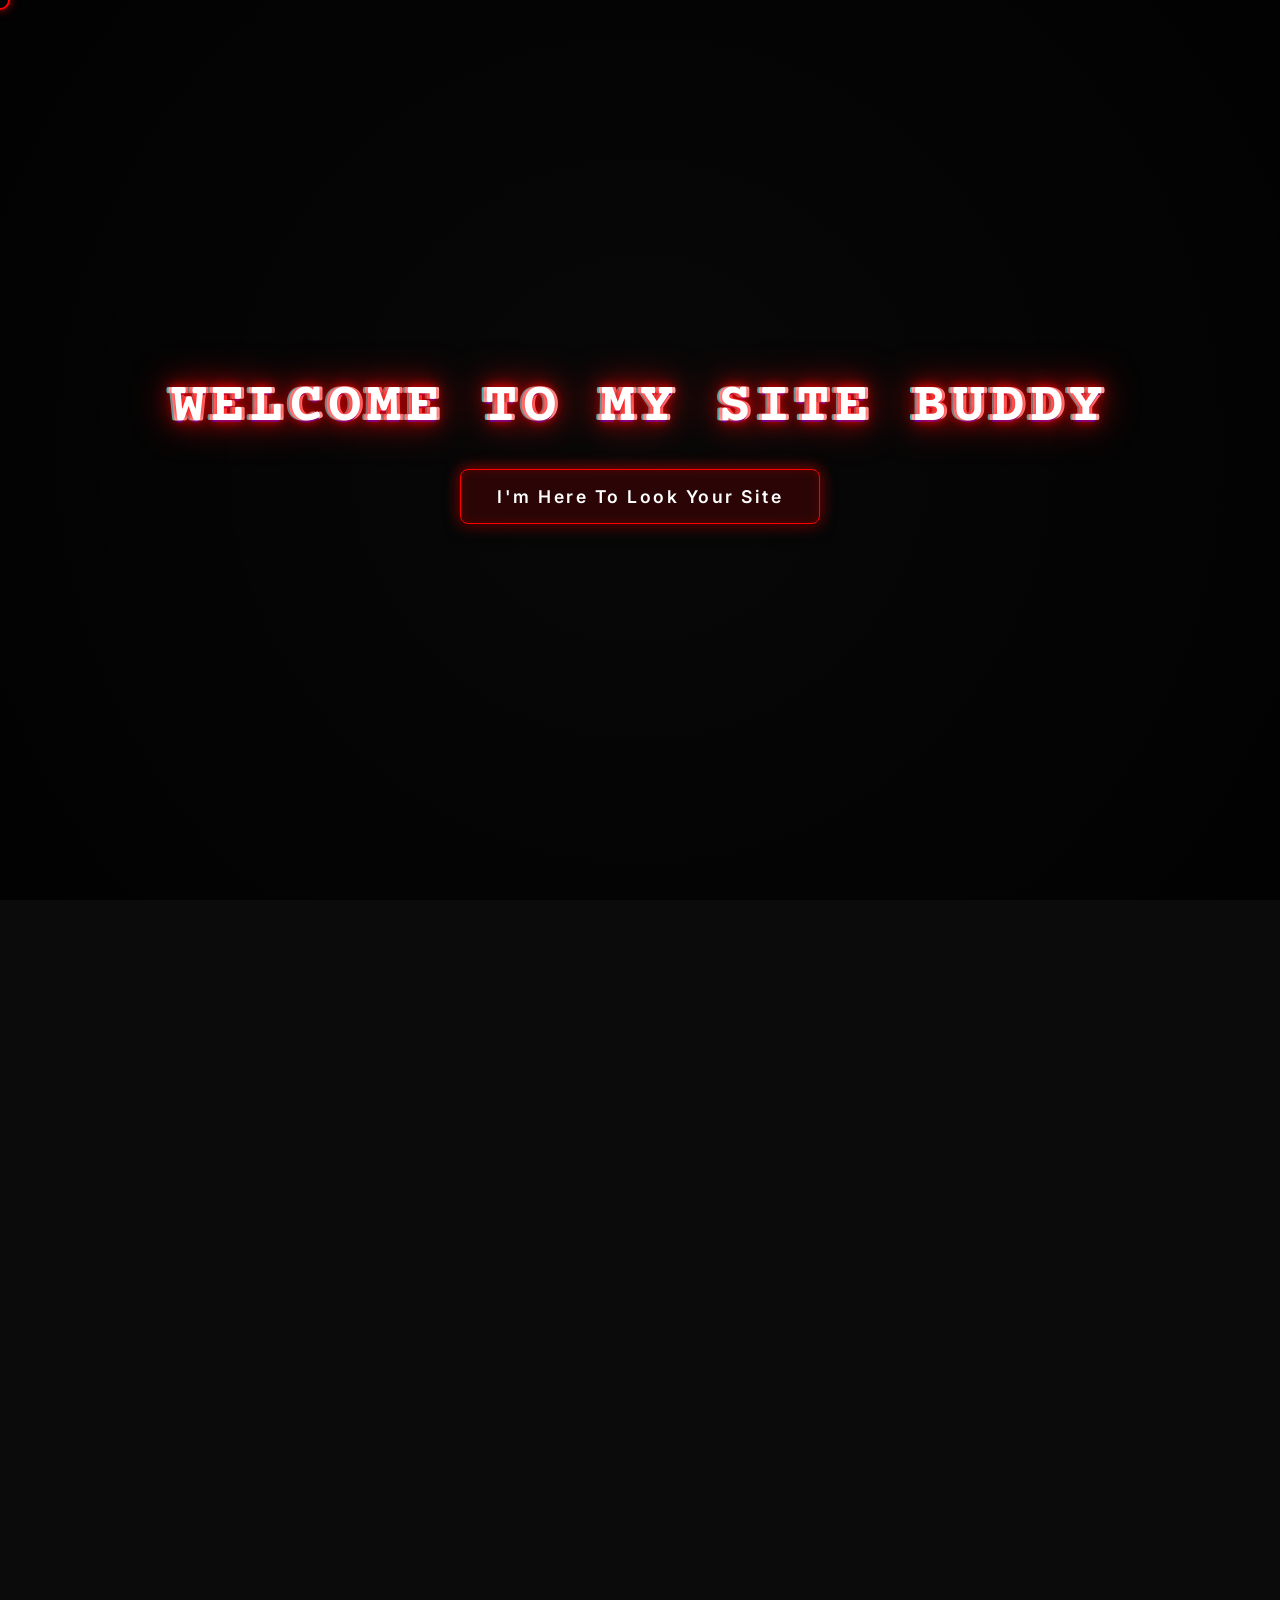
==== commit b7328b1a: "Update index.html" ====
--- a/index.html
+++ b/index.html
@@ -4,7 +4,7 @@
     <meta charset="UTF-8" />
     <meta name="viewport" content="width=device-width, initial-scale=1.0" />
     <title id="page-title">||RANGA||</title>
-    <link rel="stylesheet" href="style.css?v=15" />
+    <link rel="stylesheet" href="style.css?v=22" />
     <link rel="stylesheet" href="https://cdnjs.cloudflare.com/ajax/libs/font-awesome/6.4.0/css/all.min.css" />
 </head>
 <body>
@@ -170,20 +170,16 @@
                         </div>
                     </div>
                 </div>
-            </div>
-
-            <!-- Custom Album / EP Right Window Moved Below .container for proper Mobile Stacking securely outside 3D Contexts -->
-        </div>
-
+            </div> <!-- Closes .music-player -->
+        </div> <!-- Closes .container -->
+
+        <!-- Elements below are strictly outside the 3D container context -->
         <div class="view-counter hidden" id="view-counter-box">
             <i class="fa-solid fa-clock"></i> <span id="local-time">00:00:00</span>
         </div>
 
-        </div>
-    </div> <!-- Closes .container -->
-
     <!-- Custom Album / EP Right Window (Rendered sequentially post-container to bypass 3D Desktop breakage) -->
-    <div id="album-showcase" class="album-showcase-panel hidden" style="position: absolute !important; top: 48% !important; transform: translateY(-50%) !important;">
+    <div id="album-showcase" class="album-showcase-panel hidden">
         <div class="album-box-glow"></div>
         <div class="album-showcase-content">
             
@@ -202,7 +198,7 @@
                 <!-- Replace the src with your actual Album Cover Image URL -->
                 <img id="ls-cover" src="https://image-cdn-ak.spotifycdn.com/image/ab67616d00001e021e7234ca35ed22aa3b5d6bc4" class="album-cover" alt="Single Cover" style="width: 140px; height: 140px; border-radius: 12px; margin-bottom: 15px;" />
                 <div class="album-info">
-                    <span class="album-type" style="font-size: 0.8rem; margin-bottom: 8px;">LATEST SINGLE</span>
+                    <span id="ls-type" class="album-type" style="font-size: 0.8rem; margin-bottom: 8px;">LATEST SINGLE</span>
                     <h3 id="ls-title" class="album-title" style="font-size: 1.6rem; margin-bottom: 8px;">Echoing Funk</h3>
                     <span id="ls-artist" class="album-artist" style="font-size: 1rem; color: #ccc;">||RANGA||</span>
                 </div>
--- a/style.css
+++ b/style.css
@@ -1309,6 +1309,27 @@
     }
 }
 
+@media (max-width: 950px) {
+    #album-showcase {
+        position: relative !important;
+        top: auto !important;
+        bottom: auto !important;
+        left: auto !important;
+        right: auto !important;
+        transform: none !important;
+        width: 100% !important;
+        max-width: 450px !important;
+        margin: 30px auto 10px auto !important;
+        border-radius: 20px !important;
+        z-index: 60 !important;
+        animation: none !important;
+    }
+
+    .side-music-panel {
+        display: none !important;
+    }
+}
+
 /* ----------------------------------
    PREMIUM SPOTIFY WIDGET STYLES 
 ----------------------------------- */
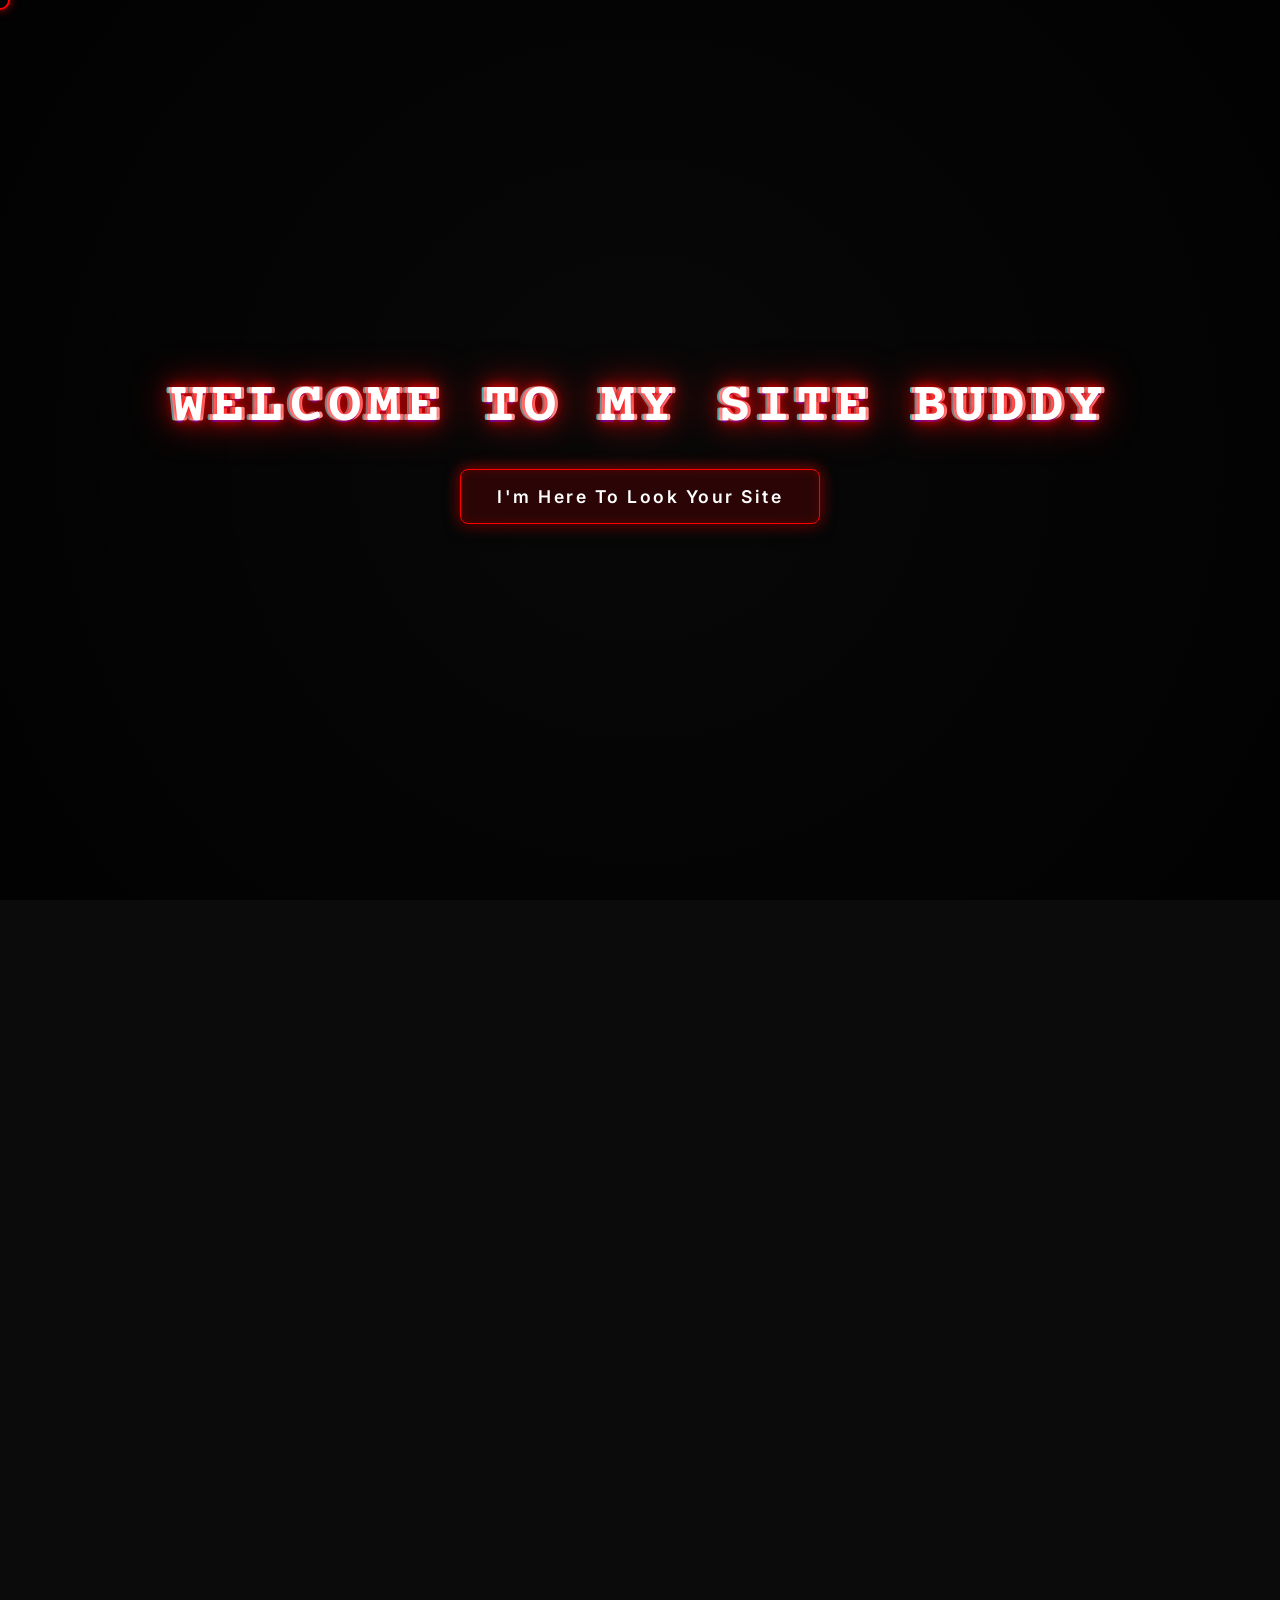
==== commit 201ae439: "Update index.html" ====
--- a/index.html
+++ b/index.html
@@ -41,7 +41,7 @@
             </div>
         </div>
 
-        <div class="side-music-panel hidden" id="side-music-panel">
+        <div class="side-music-panel" id="side-music-panel">
             <div class="side-music-btn spotify" onclick="openModal('spotify-modal')">
                 <i class="fa-brands fa-spotify"></i>
             </div>
@@ -49,6 +49,8 @@
                 <i class="fa-brands fa-apple"></i>
             </div>
         </div>
+        
+        <!-- Floating Comments Background Moved to #obscura-section for scrolling sync -->
 
         <!-- Custom Album / EP Right Window Moved Below to .container for proper Mobile Stacking -->
 
@@ -123,25 +125,48 @@
             </div>
 
             <div class="discord-card">
-                <div class="avatar-container">
-                    <img src="" alt="Avatar" class="avatar" id="d-avatar" />
-                    <div class="status-indicator" id="d-status-indicator"></div>
-                </div>
-                <div class="discord-info">
-                    <div class="username-wrapper">
-                        <span class="d-username" id="d-username">Loading...</span>
-                        <div class="badges" id="d-badges">
-                            <span style="margin-right: 4px; font-size: 1rem;">🔥</span>
-                            <span style="color: red; font-weight: bold; font-size: 0.85rem; letter-spacing: 1px;">KONG</span>
-                            <div style="background: rgba(255, 0, 0, 0.7); border-radius: 50%; width: 16px; height: 16px; display: inline-flex; align-items: center; justify-content: center; margin-left: 5px;">
-                                <i class="fa-solid fa-chevron-down" style="color: black; font-size: 0.6rem;"></i>
-                            </div>
-                        </div>
-                    </div>
-                    <div class="status-wrapper" style="display: flex; align-items: center; gap: 6px; margin-top: 5px;">
-                        <img src="" id="d-status-icon" style="width: 20px; height: 20px; border-radius: 3px; display: none;" />
-                        <span class="d-status-text" id="d-status-text" style="color: red !important;">Loading...</span>
-                    </div>
+                <div class="card-top-info">
+                    <div class="top-left-group">
+                        <div id="weather-widget" class="weather-widget">
+                            <i class="fa-solid fa-cloud-sun weather-main-icon"></i>
+                            <div class="weather-combined">
+                                <span id="weather-temp" class="weather-temp-val">--°C</span>
+                                <span id="weather-city" class="weather-city-val">Loading...</span>
+                            </div>
+                        </div>
+                        <span class="top-sep">|</span>
+                        <span id="weather-desc" class="top-desc">Weather</span>
+                    </div>
+                    <div class="top-right-group">
+                        <div class="visitor-mini">
+                            <i class="fa-solid fa-users red-icon"></i>
+                            <span id="live-visitors-mini">1</span> Online
+                        </div>
+                        <span class="top-sep">|</span>
+                        <div class="visitor-total-mini">
+                            <span id="total-visitors">--</span> Total
+                        </div>
+                    </div>
+                </div>
+                <div class="discord-profile-row">
+                    <div class="avatar-container">
+                        <img src="" alt="Avatar" class="avatar" id="d-avatar" />
+                        <div class="status-indicator" id="d-status-indicator"></div>
+                    </div>
+                    <div class="discord-info">
+                        <div class="username-wrapper">
+                            <span class="d-username" id="d-username">Loading...</span>
+                            <div class="verified-badge" id="verified-badge">
+                                <i class="fa-solid fa-circle-check"></i>
+                            </div>
+                            <div class="badges" id="d-badges"></div>
+                        </div>
+                        <div class="status-wrapper" style="display: flex; align-items: center; gap: 6px; margin-top: 5px;">
+                            <img src="" id="d-status-icon" style="width: 20px; height: 20px; border-radius: 3px; display: none;" />
+                            <span class="d-status-text" id="d-status-text" style="color: red !important;">Loading...</span>
+                        </div>
+                    </div>
+                    <div class="chinese-phrase">我在等你</div>
                 </div>
             </div>
 
@@ -173,9 +198,10 @@
             </div> <!-- Closes .music-player -->
         </div> <!-- Closes .container -->
 
-        <!-- Elements below are strictly outside the 3D container context -->
-        <div class="view-counter hidden" id="view-counter-box">
-            <i class="fa-solid fa-clock"></i> <span id="local-time">00:00:00</span>
+        <div id="view-counter-box" class="view-counter">
+            <div class="pill-clock">
+                <i class="fa-solid fa-clock"></i> <span id="local-time">00:00:00</span>
+            </div>
         </div>
 
     <!-- Custom Album / EP Right Window (Rendered sequentially post-container to bypass 3D Desktop breakage) -->
@@ -234,6 +260,8 @@
     </div>
 
     <div id="obscura-section" class="hidden">
+        <!-- Floating Comments Background (Background Layer for this section) -->
+        <div id="danmaku-container"></div>
         <h1 class="obscura-title scroll-animate">OBSCURA RECORDS</h1>
         
         <p class="obscura-description neon-desc scroll-animate">
--- a/style.css
+++ b/style.css
@@ -507,7 +507,7 @@
     width: 100%;
     min-height: 100vh;
     display: flex;
-    justify-content: center;
+    justify-content: flex-start;
     align-items: center;
     flex-direction: column;
     z-index: 10;
@@ -527,6 +527,8 @@
 }
 
 .js-parallax-wrapper {
+    min-height: 100vh;
+    justify-content: center;
     transform:
         translate3d(calc(var(--mx) * -0.8px), calc(var(--my) * -0.8px), 20px) rotateX(calc(var(--rx) * 1.8deg)) rotateY(calc(var(--ry) * 1.8deg));
     will-change: transform;
@@ -536,6 +538,18 @@
 .container>*:not(.social-links) {
     transform: translateZ(20px);
     transition: transform 0.3s ease;
+}
+
+/* Propagate 3D Parallax Environment to all independent upper-viewport objects (Desktop only to prevent mobile scaling override conflicts) */
+@media (min-width: 951px) {
+    .side-music-panel,
+    #audio-control-wrapper,
+    #album-showcase,
+    .view-counter {
+        will-change: transform;
+        transform: translate3d(calc(var(--mx) * -0.6px), calc(var(--my) * -0.6px), 10px) rotateX(calc(var(--rx) * 1.2deg)) rotateY(calc(var(--ry) * 1.2deg)) !important;
+        transform-style: preserve-3d;
+    }
 }
 
 .container:hover>*:not(.social-links) {
@@ -615,8 +629,8 @@
 .side-music-panel {
     position: absolute;
     left: 20px;
-    top: 50%;
-    transform: translateY(-50%);
+    top: 90px; /* Re-anchored to sit securely underneath the audio-control-wrapper top-corner */
+    transform: none;
     display: flex;
     flex-direction: column;
     gap: 20px;
@@ -722,7 +736,8 @@
 #album-showcase {
     position: absolute;
     right: 30px;
-    top: 15vh; /* Anchors it nicely in the top right box */
+    top: 160px; /* Relaxed further downwards from the View-Counter per aesthetic iteration */
+    transform: none;
     width: 360px;
     max-height: calc(100vh - 180px);
     z-index: 40;
@@ -1323,10 +1338,23 @@
         border-radius: 20px !important;
         z-index: 60 !important;
         animation: none !important;
+        min-height: 400px !important;
+        opacity: 1 !important;
+        visibility: visible !important;
+        height: auto !important;
+        display: block !important;
     }
 
     .side-music-panel {
-        display: none !important;
+        display: flex !important;
+        flex-direction: row !important;
+        position: absolute !important;
+        top: 80px !important; /* Ducked securely below mobile audio knob */
+        left: 20px !important;
+        transform: scale(0.8) !important;
+        transform-origin: top left !important;
+        gap: 15px !important;
+        z-index: 100 !important;
     }
 }
 
@@ -1839,6 +1867,7 @@
     letter-spacing: 12px;
     color: #fff;
     text-shadow: 0 0 10px #ff0000, 0 0 20px #ff0000, 0 0 40px #ff0000;
+    margin-top: 80px;
     margin-bottom: 20px;
     text-align: center;
     text-transform: uppercase;
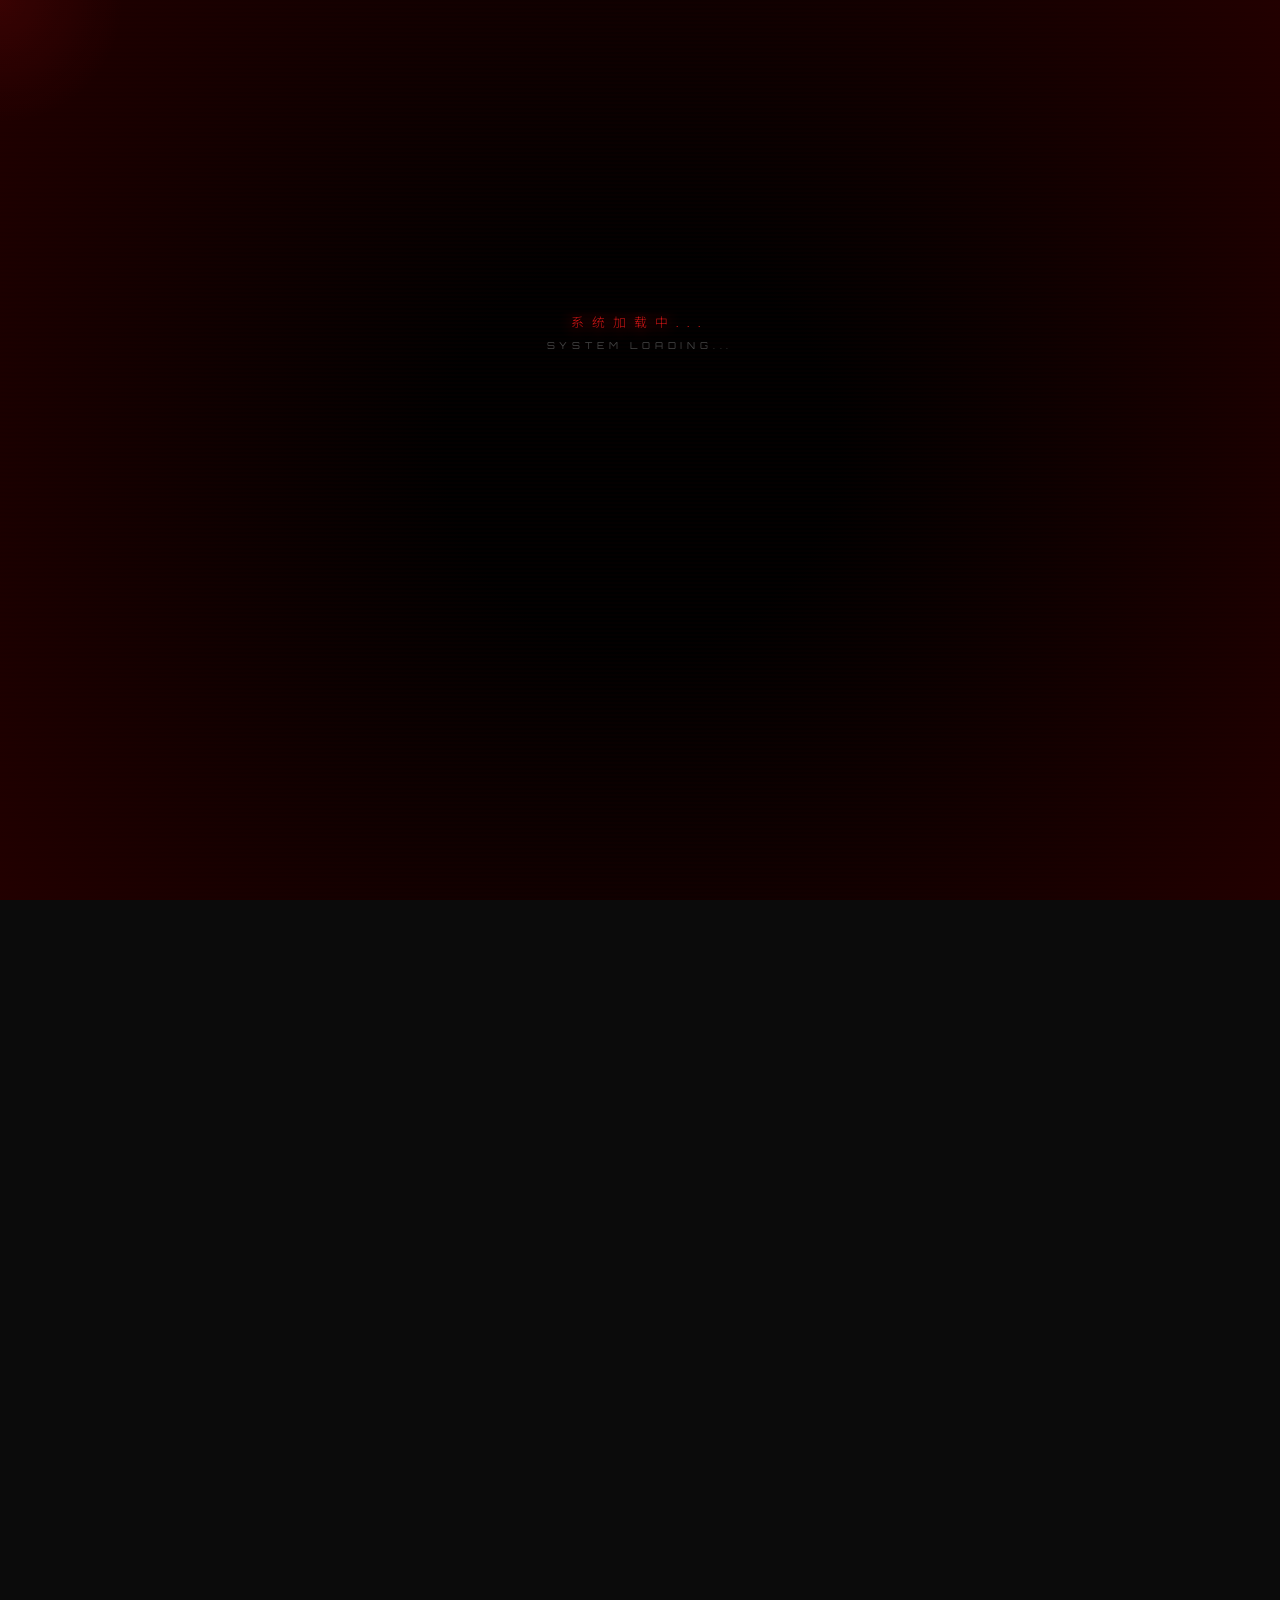
==== commit 28a861ff: "Update index.html" ====
--- a/index.html
+++ b/index.html
@@ -2,24 +2,54 @@
 <html lang="en">
 <head>
     <meta charset="UTF-8" />
-    <meta name="viewport" content="width=device-width, initial-scale=1.0" />
+    <meta name="viewport" content="width=device-width, initial-scale=1.0, maximum-scale=1.0, user-scalable=no" />
+    <meta name="description" content="Explore the official portal of !RANGA - A cinematic underground experience." />
+    <meta name="theme-color" content="#000000" />
+    <meta name="apple-mobile-web-app-status-bar-style" content="black-translucent" />
     <title id="page-title">||RANGA||</title>
-    <link rel="stylesheet" href="style.css?v=22" />
+    <link rel="stylesheet" href="style.css?v=23" />
     <link rel="stylesheet" href="https://cdnjs.cloudflare.com/ajax/libs/font-awesome/6.4.0/css/all.min.css" />
+    <link href="https://fonts.googleapis.com/css2?family=Noto+Sans+SC:wght@100;300;400&family=Orbitron:wght@400;500;700&display=swap" rel="stylesheet">
+    <link rel="stylesheet" href="enter.css?v=2" />
 </head>
 <body>
     <div id="cursor"></div>
+    <div id="cursor-glow" class="cursor-glow"></div>
     <canvas id="water-tail"></canvas>
 
     <div id="enter-screen">
-        <video class="enter-video" src="https://image2url.com/r2/default/videos/1773178239885-4fc6156d-03bd-4dd6-ae95-ba022f2a9959.mp4" autoplay loop muted playsinline></video>
-        <div class="enter-video-overlay"></div>
-        <div id="wind-container"></div>
+        <video class="enter-video" autoplay loop muted playsinline>
+            <source src="https://videotourl.com/videos/1774976277876-b4cbd383-a636-450c-8c3a-228363ea780e.mp4" type="video/mp4">
+        </video>
+        <div class="scanlines"></div>
+        <div class="fog-container" id="fog-container">
+            <div class="fog-img"></div>
+        </div>
         <div class="enter-content">
-            <h1 class="enter-title glitched" data-text="Welcome To My Site Buddy">Welcome To My Site Buddy</h1>
-            <button class="enter-btn glitch-hover" data-text="I'm Here To Look Your Site">I'm Here To Look Your Site</button>
-        </div>
+            <div class="loading-box">
+                <div class="text-group" id="loading-text">
+                    <span class="cn">系统加载中...</span>
+                    <span class="en">SYSTEM LOADING...</span>
+                </div>
+            </div>
+            <div class="status-box">
+                <div class="text-group" id="status-text-el">
+                    <span class="cn">用户：访客</span>
+                    <span class="en">STATUS: UNAUTHORIZED</span>
+                </div>
+            </div>
+            <button class="grant-access-btn enter-btn" id="grant-access">
+                <span class="cn">授权访问</span>
+                <span class="en">GRANT ACCESS</span>
+            </button>
+            <div class="random-line" id="random-chinese"></div>
+        </div>
+        <!-- Audio for Hum & Click (Simple placeholders as requested in previous steps) -->
+        <audio id="ambient-hum" loop preload="auto">
+            <source src="https://image2url.com/r2/default/videos/1773178239885-4fc6156d-03bd-4dd6-ae95-ba022f2a9959.mp4" type="audio/mpeg">
+        </audio>
     </div>
+
 
     <div id="background-container">
         <div id="bg-motion-layer">
--- a/style.css
+++ b/style.css
@@ -16,12 +16,17 @@
     padding: 0;
     box-sizing: border-box;
     cursor: none !important;
+    -webkit-tap-highlight-color: transparent;
+    -webkit-user-select: none;
+    user-select: none;
+    outline: none;
 }
 
 html {
     width: 100%;
     height: 100%;
 }
+
 body {
     width: 100%;
     height: 100%;
@@ -405,68 +410,227 @@
 
 /* Keyframes for Main Title Glitch */
 @keyframes glitch-skew {
-    0% { transform: skew(0deg); }
-    10% { transform: skew(0deg); }
-    11% { transform: skew(-5deg) translate(-2px, 0); }
-    12% { transform: skew(5deg) translate(2px, 0); }
-    13% { transform: skew(0deg) translate(0, 0); }
-    50% { transform: skew(0deg); }
-    51% { transform: skew(3deg) translate(1px, 2px); }
-    52% { transform: skew(-3deg) translate(-1px, -2px); }
-    53% { transform: skew(0deg); }
+    0% {
+        transform: skew(0deg);
+    }
+
+    10% {
+        transform: skew(0deg);
+    }
+
+    11% {
+        transform: skew(-5deg) translate(-2px, 0);
+    }
+
+    12% {
+        transform: skew(5deg) translate(2px, 0);
+    }
+
+    13% {
+        transform: skew(0deg) translate(0, 0);
+    }
+
+    50% {
+        transform: skew(0deg);
+    }
+
+    51% {
+        transform: skew(3deg) translate(1px, 2px);
+    }
+
+    52% {
+        transform: skew(-3deg) translate(-1px, -2px);
+    }
+
+    53% {
+        transform: skew(0deg);
+    }
 }
 
 @keyframes glitch-anim-1 {
-    0% { clip-path: inset(20% -20px 80% -20px); transform: translate(-2px, 2px); }
-    10% { clip-path: inset(50% -20px 30% -20px); transform: translate(2px, -2px); }
-    20% { clip-path: inset(10% -20px 70% -20px); transform: translate(-2px, -2px); }
-    30% { clip-path: inset(80% -20px 5% -20px); transform: translate(2px, 2px); }
-    40% { clip-path: inset(30% -20px 50% -20px); transform: translate(-2px, -2px); }
-    50% { clip-path: inset(60% -20px 20% -20px); transform: translate(2px, 2px); }
-    60% { clip-path: inset(5% -20px 80% -20px); transform: translate(-2px, 2px); }
-    70% { clip-path: inset(70% -20px 10% -20px); transform: translate(2px, -2px); }
-    80% { clip-path: inset(15% -20px 60% -20px); transform: translate(-2px, -2px); }
-    90% { clip-path: inset(45% -20px 40% -20px); transform: translate(2px, 2px); }
-    100% { clip-path: inset(25% -20px 55% -20px); transform: translate(-2px, 2px); }
+    0% {
+        clip-path: inset(20% -20px 80% -20px);
+        transform: translate(-2px, 2px);
+    }
+
+    10% {
+        clip-path: inset(50% -20px 30% -20px);
+        transform: translate(2px, -2px);
+    }
+
+    20% {
+        clip-path: inset(10% -20px 70% -20px);
+        transform: translate(-2px, -2px);
+    }
+
+    30% {
+        clip-path: inset(80% -20px 5% -20px);
+        transform: translate(2px, 2px);
+    }
+
+    40% {
+        clip-path: inset(30% -20px 50% -20px);
+        transform: translate(-2px, -2px);
+    }
+
+    50% {
+        clip-path: inset(60% -20px 20% -20px);
+        transform: translate(2px, 2px);
+    }
+
+    60% {
+        clip-path: inset(5% -20px 80% -20px);
+        transform: translate(-2px, 2px);
+    }
+
+    70% {
+        clip-path: inset(70% -20px 10% -20px);
+        transform: translate(2px, -2px);
+    }
+
+    80% {
+        clip-path: inset(15% -20px 60% -20px);
+        transform: translate(-2px, -2px);
+    }
+
+    90% {
+        clip-path: inset(45% -20px 40% -20px);
+        transform: translate(2px, 2px);
+    }
+
+    100% {
+        clip-path: inset(25% -20px 55% -20px);
+        transform: translate(-2px, 2px);
+    }
 }
 
 @keyframes glitch-anim-2 {
-    0% { clip-path: inset(15% -20px 60% -20px); transform: translate(2px, -2px); }
-    10% { clip-path: inset(30% -20px 20% -20px); transform: translate(-2px, 2px); }
-    20% { clip-path: inset(70% -20px 10% -20px); transform: translate(2px, 2px); }
-    30% { clip-path: inset(20% -20px 50% -20px); transform: translate(-2px, -2px); }
-    40% { clip-path: inset(50% -20px 30% -20px); transform: translate(2px, 2px); }
-    50% { clip-path: inset(8% -20px 80% -20px); transform: translate(-2px, -2px); }
-    60% { clip-path: inset(60% -20px 15% -20px); transform: translate(2px, -2px); }
-    70% { clip-path: inset(40% -20px 45% -20px); transform: translate(-2px, 2px); }
-    80% { clip-path: inset(25% -20px 50% -20px); transform: translate(2px, 2px); }
-    90% { clip-path: inset(10% -20px 75% -20px); transform: translate(-2px, -2px); }
-    100% { clip-path: inset(35% -20px 35% -20px); transform: translate(2px, -2px); }
+    0% {
+        clip-path: inset(15% -20px 60% -20px);
+        transform: translate(2px, -2px);
+    }
+
+    10% {
+        clip-path: inset(30% -20px 20% -20px);
+        transform: translate(-2px, 2px);
+    }
+
+    20% {
+        clip-path: inset(70% -20px 10% -20px);
+        transform: translate(2px, 2px);
+    }
+
+    30% {
+        clip-path: inset(20% -20px 50% -20px);
+        transform: translate(-2px, -2px);
+    }
+
+    40% {
+        clip-path: inset(50% -20px 30% -20px);
+        transform: translate(2px, 2px);
+    }
+
+    50% {
+        clip-path: inset(8% -20px 80% -20px);
+        transform: translate(-2px, -2px);
+    }
+
+    60% {
+        clip-path: inset(60% -20px 15% -20px);
+        transform: translate(2px, -2px);
+    }
+
+    70% {
+        clip-path: inset(40% -20px 45% -20px);
+        transform: translate(-2px, 2px);
+    }
+
+    80% {
+        clip-path: inset(25% -20px 50% -20px);
+        transform: translate(2px, 2px);
+    }
+
+    90% {
+        clip-path: inset(10% -20px 75% -20px);
+        transform: translate(-2px, -2px);
+    }
+
+    100% {
+        clip-path: inset(35% -20px 35% -20px);
+        transform: translate(2px, -2px);
+    }
 }
 
 @keyframes glitch-anim-btn-1 {
-    0% { clip-path: inset(10% -10px 40% -10px); }
-    20% { clip-path: inset(80% -10px 5% -10px); }
-    40% { clip-path: inset(30% -10px 60% -10px); }
-    60% { clip-path: inset(70% -10px 10% -10px); }
-    80% { clip-path: inset(20% -10px 50% -10px); }
-    100% { clip-path: inset(40% -10px 30% -10px); }
+    0% {
+        clip-path: inset(10% -10px 40% -10px);
+    }
+
+    20% {
+        clip-path: inset(80% -10px 5% -10px);
+    }
+
+    40% {
+        clip-path: inset(30% -10px 60% -10px);
+    }
+
+    60% {
+        clip-path: inset(70% -10px 10% -10px);
+    }
+
+    80% {
+        clip-path: inset(20% -10px 50% -10px);
+    }
+
+    100% {
+        clip-path: inset(40% -10px 30% -10px);
+    }
 }
 
 @keyframes glitch-anim-btn-2 {
-    0% { clip-path: inset(40% -10px 10% -10px); }
-    20% { clip-path: inset(15% -10px 70% -10px); }
-    40% { clip-path: inset(60% -10px 30% -10px); }
-    60% { clip-path: inset(10% -10px 60% -10px); }
-    80% { clip-path: inset(50% -10px 20% -10px); }
-    100% { clip-path: inset(30% -10px 40% -10px); }
+    0% {
+        clip-path: inset(40% -10px 10% -10px);
+    }
+
+    20% {
+        clip-path: inset(15% -10px 70% -10px);
+    }
+
+    40% {
+        clip-path: inset(60% -10px 30% -10px);
+    }
+
+    60% {
+        clip-path: inset(10% -10px 60% -10px);
+    }
+
+    80% {
+        clip-path: inset(50% -10px 20% -10px);
+    }
+
+    100% {
+        clip-path: inset(30% -10px 40% -10px);
+    }
 }
 
 @keyframes glitch-shake {
-    0%, 100% { transform: scale(1.05) translate(0, 0); }
-    25% { transform: scale(1.05) translate(-2px, 2px); }
-    50% { transform: scale(1.05) translate(2px, -2px); }
-    75% { transform: scale(1.05) translate(-2px, -2px); }
+
+    0%,
+    100% {
+        transform: scale(1.05) translate(0, 0);
+    }
+
+    25% {
+        transform: scale(1.05) translate(-2px, 2px);
+    }
+
+    50% {
+        transform: scale(1.05) translate(2px, -2px);
+    }
+
+    75% {
+        transform: scale(1.05) translate(-2px, -2px);
+    }
 }
 
 @media (max-width: 768px) {
@@ -498,6 +662,7 @@
         opacity: 1;
         transform: translateY(0) scale(1);
         filter: blur(0px);
+        visibility: visible;
     }
 }
 
@@ -542,10 +707,12 @@
 
 /* Propagate 3D Parallax Environment to all independent upper-viewport objects (Desktop only to prevent mobile scaling override conflicts) */
 @media (min-width: 951px) {
+
     .side-music-panel,
     #audio-control-wrapper,
     #album-showcase,
-    .view-counter {
+    .view-counter,
+    .comment-sidebar-box {
         will-change: transform;
         transform: translate3d(calc(var(--mx) * -0.6px), calc(var(--my) * -0.6px), 10px) rotateX(calc(var(--rx) * 1.2deg)) rotateY(calc(var(--ry) * 1.2deg)) !important;
         transform-style: preserve-3d;
@@ -602,6 +769,16 @@
     animation: neon-flicker 2s infinite alternate;
 }
 
+.greeting {
+    font-family: 'Courier Prime', monospace;
+    font-size: 1.2rem;
+    color: var(--primary-color);
+    text-transform: uppercase;
+    letter-spacing: 5px;
+    margin-bottom: 25px;
+    opacity: 0.85;
+}
+
 @keyframes color-flow {
     0% {
         filter: hue-rotate(0deg);
@@ -629,7 +806,8 @@
 .side-music-panel {
     position: absolute;
     left: 20px;
-    top: 90px; /* Re-anchored to sit securely underneath the audio-control-wrapper top-corner */
+    top: 90px;
+    /* Re-anchored to sit securely underneath the audio-control-wrapper top-corner */
     transform: none;
     display: flex;
     flex-direction: column;
@@ -736,8 +914,7 @@
 #album-showcase {
     position: absolute;
     right: 30px;
-    top: 160px; /* Relaxed further downwards from the View-Counter per aesthetic iteration */
-    transform: none;
+    top: 160px;
     width: 360px;
     max-height: calc(100vh - 180px);
     z-index: 40;
@@ -746,7 +923,7 @@
     border: 1px solid rgba(255, 255, 255, 0.1);
     backdrop-filter: blur(20px);
     padding: 2px;
-    box-shadow: 0 20px 50px rgba(0,0,0,0.5);
+    box-shadow: 0 20px 50px rgba(0, 0, 0, 0.5);
     transition: all 0.5s ease;
     animation: float-premium-translate 6s ease-in-out infinite alternate;
 }
@@ -782,7 +959,7 @@
     align-items: center;
     gap: 15px;
     margin-bottom: 20px;
-    border-bottom: 1px solid rgba(255,255,255,0.1);
+    border-bottom: 1px solid rgba(255, 255, 255, 0.1);
     padding-bottom: 20px;
 }
 
@@ -790,7 +967,7 @@
     width: 80px;
     height: 80px;
     border-radius: 10px;
-    box-shadow: 0 5px 15px rgba(0,0,0,0.5);
+    box-shadow: 0 5px 15px rgba(0, 0, 0, 0.5);
     object-fit: cover;
 }
 
@@ -811,7 +988,7 @@
     font-size: 1.2rem;
     color: #fff;
     margin: 0 0 5px 0;
-    text-shadow: 0 0 10px rgba(255,255,255,0.3);
+    text-shadow: 0 0 10px rgba(255, 255, 255, 0.3);
 }
 
 .album-artist {
@@ -832,8 +1009,9 @@
 .tracklist-container::-webkit-scrollbar {
     width: 4px;
 }
+
 .tracklist-container::-webkit-scrollbar-thumb {
-    background: rgba(255,255,255,0.2);
+    background: rgba(255, 255, 255, 0.2);
     border-radius: 4px;
 }
 
@@ -1049,16 +1227,26 @@
 /* Discord card */
 .discord-card {
     display: flex;
+    flex-direction: column;
     align-items: center;
     background: rgba(10, 10, 10, 0.6);
-    padding: 12px 25px;
-    border-radius: 50px;
-    gap: 15px;
+    padding: 15px 20px;
+    border-radius: 20px;
+    gap: 0;
     border: 1px solid rgba(255, 255, 255, 0.05);
     backdrop-filter: blur(10px);
     -webkit-backdrop-filter: blur(10px);
     margin: 15px 0;
     transition: all 0.3s ease;
+    width: 100%;
+}
+
+.discord-profile-row {
+    display: flex;
+    align-items: center;
+    gap: 15px;
+    width: 100%;
+    margin-top: 5px;
 }
 
 .discord-card:hover {
@@ -1094,6 +1282,43 @@
 .discord-info {
     display: flex;
     flex-direction: column;
+    flex: 1;
+    min-width: 0;
+}
+
+.chinese-phrase {
+    font-family: 'PingFang SC', 'Microsoft YaHei', sans-serif;
+    font-size: 1.1rem;
+    color: #fff;
+    margin-left: 20px;
+    letter-spacing: 2px;
+    font-weight: 500;
+    text-shadow: 
+        0 0 5px #ff00ff,
+        0 0 10px #ff00ff,
+        0 0 20px #800080,
+        0 0 40px #800080;
+    animation: neon-float 3s ease-in-out infinite alternate;
+    white-space: nowrap;
+    opacity: 0.9;
+}
+
+@keyframes neon-float {
+    0% {
+        transform: translateY(0);
+        text-shadow: 
+            0 0 5px #ff00ff,
+            0 0 10px #ff00ff,
+            0 0 20px #800080;
+    }
+    100% {
+        transform: translateY(-5px);
+        text-shadow: 
+            0 0 10px #ff00ff,
+            0 0 20px #ff00ff,
+            0 0 40px #800080,
+            0 0 60px #800080;
+    }
 }
 
 .username-wrapper {
@@ -1349,7 +1574,8 @@
         display: flex !important;
         flex-direction: row !important;
         position: absolute !important;
-        top: 80px !important; /* Ducked securely below mobile audio knob */
+        top: 80px !important;
+        /* Ducked securely below mobile audio knob */
         left: 20px !important;
         transform: scale(0.8) !important;
         transform-origin: top left !important;
@@ -2062,21 +2288,32 @@
  * 61%-100%: Normal
  */
 @keyframes neon-card-break {
-    0%, 9%, 11%, 19%, 21%, 59%, 61%, 100% {
+
+    0%,
+    9%,
+    11%,
+    19%,
+    21%,
+    59%,
+    61%,
+    100% {
         transform: translateY(-10px) scale(1.02) skewX(0);
         box-shadow: 0 0 20px var(--primary-glow), 0 0 0 1px rgba(255, 255, 255, 0.05);
         filter: none;
     }
+
     10% {
         transform: translateY(-10px) scale(1.02) skewX(-10deg) translate(-10px, 0);
         box-shadow: -15px 0 25px rgba(0, 255, 255, 0.8), 15px 0 25px rgba(255, 0, 255, 0.8);
         filter: hue-rotate(90deg) contrast(1.5);
     }
+
     20% {
         transform: translateY(-10px) scale(1.02) skewX(8deg) translate(8px, 0);
         box-shadow: -10px 0 20px rgba(255, 0, 255, 0.8), 10px 0 20px rgba(0, 255, 255, 0.8);
         filter: hue-rotate(-90deg) contrast(1.2);
     }
+
     60% {
         transform: translateY(-10px) scale(1.02) skewX(-5deg) translate(-5px, 0);
         box-shadow: -15px 0 30px rgba(255, 0, 0, 0.9);
@@ -2086,19 +2323,33 @@
 
 /* Slice lines overlaying to fake the screen tearing */
 @keyframes neon-card-slice-1 {
-    0%, 9%, 11%, 19%, 21%, 59%, 61%, 100% { opacity: 0; box-shadow: none; }
+
+    0%,
+    9%,
+    11%,
+    19%,
+    21%,
+    59%,
+    61%,
+    100% {
+        opacity: 0;
+        box-shadow: none;
+    }
+
     10% {
         opacity: 1;
         box-shadow: inset 0 0 20px rgba(0, 255, 255, 0.8);
         clip-path: inset(20% 0 70% 0);
         background: rgba(0, 255, 255, 0.1);
     }
+
     20% {
         opacity: 1;
         box-shadow: inset 0 0 20px rgba(255, 0, 255, 0.8);
         clip-path: inset(50% 0 40% 0);
         background: rgba(255, 0, 255, 0.1);
     }
+
     60% {
         opacity: 1;
         box-shadow: inset 0 0 20px rgba(255, 0, 0, 0.8);
@@ -2108,19 +2359,33 @@
 }
 
 @keyframes neon-card-slice-2 {
-    0%, 9%, 11%, 19%, 21%, 59%, 61%, 100% { opacity: 0; box-shadow: none; }
+
+    0%,
+    9%,
+    11%,
+    19%,
+    21%,
+    59%,
+    61%,
+    100% {
+        opacity: 0;
+        box-shadow: none;
+    }
+
     10% {
         opacity: 1;
         box-shadow: inset 0 0 20px rgba(255, 0, 255, 0.8);
         clip-path: inset(70% 0 20% 0);
         background: rgba(255, 0, 255, 0.1);
     }
+
     20% {
         opacity: 1;
         box-shadow: inset 0 0 20px rgba(0, 255, 255, 0.8);
         clip-path: inset(40% 0 50% 0);
         background: rgba(0, 255, 255, 0.1);
     }
+
     60% {
         opacity: 1;
         box-shadow: inset 0 0 20px rgba(255, 0, 0, 0.8);
@@ -2709,16 +2974,290 @@
 }
 
 @keyframes wind-blow {
-    0% { transform: translateX(0); opacity: 0; }
-    10% { opacity: 1; }
-    90% { opacity: 1; }
-    100% { transform: translateX(-150vw); opacity: 0; }
+    0% {
+        transform: translateX(0);
+        opacity: 0;
+    }
+
+    10% {
+        opacity: 1;
+    }
+
+    90% {
+        opacity: 1;
+    }
+
+    100% {
+        transform: translateX(-150vw);
+        opacity: 0;
+    }
 }
 
 @keyframes wind-dust-blow {
-    0% { transform: translate(0, 0) scale(1.5) rotate(0deg); opacity: 0; }
-    10% { opacity: 1; }
-    90% { opacity: 1; }
-    100% { transform: translate(-120vw, var(--drift-y, 20vh)) scale(0.5) rotate(360deg); opacity: 0; }
-}
-
+    0% {
+        transform: translate(0, 0) scale(1.5) rotate(0deg);
+        opacity: 0;
+    }
+
+    10% {
+        opacity: 1;
+    }
+
+    90% {
+        opacity: 1;
+    }
+
+    100% {
+        transform: translate(-120vw, var(--drift-y, 20vh)) scale(0.5) rotate(360deg);
+        opacity: 0;
+    }
+}
+
+
+/* New Widgets Styles */
+.card-top-info {
+    display: flex;
+    justify-content: space-between;
+    align-items: center;
+    width: 100%;
+    margin-bottom: 8px;
+    padding: 0 5px;
+    font-size: 0.72rem;
+    white-space: nowrap;
+}
+
+.top-left-group {
+    display: flex;
+    align-items: center;
+    gap: 6px;
+    min-width: 0;
+    flex: 1;
+}
+
+.top-right-group {
+    display: flex;
+    align-items: center;
+    gap: 8px;
+    flex-shrink: 0;
+    margin-left: 10px;
+}
+
+.weather-widget {
+    display: flex;
+    align-items: center;
+    gap: 8px;
+    color: #ddd;
+}
+
+.weather-main-icon {
+    font-size: 1.1rem;
+    color: #ffaa00;
+}
+
+.weather-combined {
+    display: flex;
+    align-items: center;
+    gap: 6px;
+}
+
+.weather-temp-val {
+    font-weight: 700;
+}
+
+.weather-city-val {
+    font-weight: 400;
+    opacity: 0.9;
+    max-width: 70px;
+    white-space: nowrap;
+    overflow: hidden;
+    text-overflow: ellipsis;
+}
+
+.top-desc {
+    max-width: 80px;
+    white-space: nowrap;
+    overflow: hidden;
+    text-overflow: ellipsis;
+    opacity: 0.8;
+}
+
+.top-sep {
+    opacity: 0.4;
+    font-weight: 300;
+}
+
+.visitor-mini, .visitor-total-mini {
+    display: flex;
+    align-items: center;
+    gap: 5px;
+    color: #ddd;
+}
+
+.red-icon {
+    color: #cc0000 !important;
+    text-shadow: 0 0 5px rgba(204, 0, 0, 0.4);
+}
+
+.visitor-mini i {
+    font-size: 0.9rem;
+    color: var(--primary-color);
+    text-shadow: 0 0 5px var(--primary-glow);
+}
+
+.weather-widget i {
+    font-size: 1rem;
+    color: #ffcc00;
+    text-shadow: 0 0 8px rgba(255, 204, 0, 0.4);
+}
+
+#weather-temp {
+    font-weight: 600;
+    font-size: 0.9rem;
+    color: #fff;
+}
+
+#weather-desc {
+    font-size: 0.7rem;
+    opacity: 0.7;
+    text-transform: capitalize;
+}
+
+/* Red Pill Clock */
+.view-counter {
+    position: fixed;
+    top: 30px;
+    right: 30px;
+    background: transparent !important;
+    border: none !important;
+    backdrop-filter: none !important;
+    padding: 0 !important;
+    min-width: auto !important;
+    z-index: 100;
+}
+
+.pill-clock {
+    background: rgba(10, 10, 10, 0.8);
+    backdrop-filter: blur(10px);
+    border: 1px solid rgba(255, 0, 0, 0.15);
+    border-radius: 50px;
+    padding: 10px 22px;
+    display: flex;
+    align-items: center;
+    gap: 12px;
+    color: #ff0000;
+    font-family: 'Inter', sans-serif;
+    font-weight: 600;
+    font-size: 1rem;
+    letter-spacing: 0.5px;
+    box-shadow: 0 4px 20px rgba(0, 0, 0, 0.5);
+    text-shadow: 0 0 5px rgba(255, 0, 0, 0.3);
+    transition: all 0.3s ease;
+}
+
+.pill-clock i {
+    font-size: 1.1rem;
+    color: #ff0000;
+    opacity: 0.9;
+}
+
+
+@keyframes blinker {
+    50% {
+        opacity: 0.7;
+    }
+}
+
+
+
+/* Verified Badge */
+.verified-badge {
+    display: inline-flex;
+    align-items: center;
+    justify-content: center;
+    color: #3897f0;
+    font-size: 0.95rem;
+    margin-left: 5px;
+    vertical-align: middle;
+    filter: drop-shadow(0 0 5px rgba(56, 151, 240, 0.5));
+}
+
+.username-wrapper {
+    display: flex;
+    align-items: center;
+    gap: 5px;
+}
+
+.d-username {
+    font-weight: 700;
+    font-size: 1.25rem;
+}
+
+#obscura-section {
+    position: relative; /* Anchor for absolute Danmaku */
+    padding: 100px 20px;
+    z-index: 10;
+}
+
+/* --- DANMAKU SCROLLING BACKGROUND COMMENTS --- */
+#danmaku-container {
+    position: absolute;
+    left: 0;
+    width: 100%;
+    bottom: 98%; /* Restricted to the area ABOVE the title */
+    height: 1200px;
+    z-index: -1; /* Behind the section's content */
+    pointer-events: none;
+    overflow: hidden;
+    mask-image: linear-gradient(to bottom, transparent 0%, white 40%, white 80%, transparent 100%);
+    -webkit-mask-image: linear-gradient(to bottom, transparent 0%, white 40%, white 80%, transparent 100%);
+}
+
+.danmaku-item {
+    position: absolute;
+    display: flex;
+    align-items: center;
+    gap: 12px;
+    padding: 10px 18px;
+    background: rgba(255, 255, 255, 0.03);
+    backdrop-filter: blur(8px);
+    -webkit-backdrop-filter: blur(8px);
+    border: 1px solid rgba(255, 255, 255, 0.05);
+    border-radius: 50px;
+    white-space: nowrap;
+    opacity: 0;
+    transform: translateY(100%);
+    transition: opacity 1s ease;
+}
+
+.danmaku-avatar {
+    width: 24px;
+    height: 24px;
+    border-radius: 50%;
+    border: 1px solid rgba(255, 0, 0, 0.3);
+}
+
+.danmaku-text {
+    font-size: 0.85rem;
+    color: rgba(255, 255, 255, 0.6);
+    font-weight: 400;
+}
+
+@keyframes danmakuFloat {
+    0% { transform: translateY(1200px) translateX(0) scale(var(--scale, 1)); opacity: 0; }
+    10% { opacity: 0.6; }
+    80% { opacity: 0.6; }
+    100% { transform: translateY(-50px) translateX(var(--drift, 0px)) scale(var(--scale, 1)); opacity: 0; }
+}
+
+@media (max-width: 1200px) {
+    #album-showcase {
+        position: relative;
+        left: auto;
+        top: auto;
+        width: 100%;
+        max-width: 450px;
+        margin: 20px auto;
+        height: 350px;
+        animation: fadeInUp 1.2s cubic-bezier(0.16, 1, 0.3, 1) forwards !important;
+    }
+}
--- a/enter.css
+++ b/enter.css
@@ -0,0 +1,492 @@
+/* --- PREMIUM UNDERGROUND CHINESE CYBER ENTER SCREEN --- */
+:root {
+    --cyber-red: #ff1a1a;
+    --dark-red: #4d0000;
+    --bg-black: #000000;
+    --text-shadow-red: 0 0 10px rgba(255, 26, 26, 0.4);
+}
+
+* {
+    margin: 0;
+    padding: 0;
+    box-sizing: border-box;
+}
+
+#enter-screen {
+    position: fixed;
+    top: 0;
+    left: 0;
+    width: 100vw;
+    height: 100vh;
+    background: var(--bg-black);
+    display: flex;
+    justify-content: center;
+    align-items: center;
+    z-index: 999999;
+    overflow: hidden;
+    font-family: 'Orbitron', 'Noto Sans SC', sans-serif;
+    color: #fff;
+    cursor: auto; /* Restored cursor visibility */
+}
+
+.enter-video {
+    position: absolute;
+    inset: 0;
+    width: 100%;
+    height: 100%;
+    object-fit: cover;
+    z-index: 1;
+    opacity: 0.7;
+    filter: brightness(0.6) contrast(1.1) saturate(1.3) sepia(0.2) hue-rotate(-10deg);
+    pointer-events: none;
+}
+
+/* --- ATMOSPHERIC LAYERS --- */
+
+/* Subtle Scanlines */
+.scanlines {
+    position: absolute;
+    inset: 0;
+    background: linear-gradient(
+        to bottom,
+        transparent 50%,
+        rgba(255, 26, 26, 0.03) 50%
+    );
+    background-size: 100% 4px;
+    z-index: 10;
+    pointer-events: none;
+    opacity: 0.5;
+}
+
+/* Vignette / Light Falloff with Dark Red Tone for Chinese Vibe */
+#enter-screen::after {
+    content: '';
+    position: absolute;
+    inset: 0;
+    background: radial-gradient(circle at center, transparent 25%, rgba(40, 0, 0, 0.85) 100%);
+    z-index: 15;
+    pointer-events: none;
+}
+
+/* Layered Fog Effect */
+.fog-container {
+    position: absolute;
+    width: 100%;
+    height: 100%;
+    z-index: 5;
+    opacity: 0;
+    transition: opacity 3s ease;
+}
+
+.fog-container.active {
+    opacity: 0.6;
+}
+
+.fog-img {
+    width: 300%;
+    height: 100%;
+    /* Wallpaper removed as requested - using transparent fog base if needed */
+    background: transparent;
+    animation: drift 60s linear infinite;
+    mix-blend-mode: screen;
+}
+
+@keyframes drift {
+    0% { transform: translateX(0); }
+    100% { transform: translateX(-50%); }
+}
+
+/* --- CENTER CONTENT --- */
+.enter-content {
+    position: relative;
+    z-index: 100;
+    text-align: center;
+    width: 100%;
+    max-width: 600px;
+    display: flex;
+    flex-direction: column;
+    align-items: center;
+    gap: 2rem;
+}
+
+/* Text Hierarchy */
+.loading-box, .status-box {
+    overflow: hidden;
+}
+
+.loading-box .cn {
+    display: block;
+    font-size: 0.8rem;
+    letter-spacing: 0.5rem;
+    color: var(--cyber-red);
+    text-shadow: 0 0 15px var(--cyber-red);
+    margin-bottom: 0.5rem;
+    font-weight: 300;
+    opacity: 0.8;
+}
+
+.loading-box .en {
+    display: block;
+    font-size: 0.6rem;
+    letter-spacing: 0.3rem;
+    color: #444;
+}
+
+.status-box {
+    margin-top: 1rem;
+    opacity: 0;
+    transition: opacity 2s ease, transform 1.5s ease;
+    transform: translateY(20px);
+}
+
+.status-box.active {
+    opacity: 1;
+    transform: translateY(0);
+}
+
+.status-box .cn {
+    display: block;
+    font-size: 1.1rem;
+    letter-spacing: 0.1rem;
+    margin-bottom: 0.3rem;
+    font-weight: 400;
+}
+
+.status-box .en {
+    display: block;
+    font-size: 0.65rem;
+    letter-spacing: 0.2rem;
+    color: #888;
+}
+
+/* --- PREMIUM BUTTON DESIGN --- */
+.enter-btn {
+    margin-top: 2rem;
+    background: transparent;
+    border: 1px solid rgba(255, 26, 26, 0.4);
+    color: #fff;
+    cursor: crosshair !important;
+    position: relative;
+    transition: all 0.5s cubic-bezier(0.19, 1, 0.22, 1);
+    opacity: 0;
+    pointer-events: none;
+    z-index: 500;
+    font-family: inherit;
+    padding: 1rem 3rem;
+    font-size: 1.1rem;
+    letter-spacing: 0.2rem;
+    outline: none;
+}
+
+.enter-btn.active {
+    opacity: 1;
+    pointer-events: auto;
+    animation: btnPulse 2s infinite alternate ease-in-out;
+}
+
+@keyframes btnPulse {
+    0% { 
+        box-shadow: 0 0 10px rgba(255, 26, 26, 0.1); 
+        border-color: rgba(255, 26, 26, 0.2);
+    }
+    100% { 
+        box-shadow: 0 0 25px rgba(255, 26, 26, 0.4); 
+        border-color: rgba(255, 26, 26, 0.8);
+    }
+}
+
+
+
+.enter-btn:hover {
+    border-color: var(--cyber-red);
+    box-shadow: 0 0 35px rgba(255, 26, 26, 0.4);
+    letter-spacing: 0.3rem;
+    background: rgba(255, 26, 26, 0.05);
+}
+
+.enter-btn .cn {
+    display: block;
+    font-size: 1.2rem;
+    letter-spacing: 0.4rem;
+    margin-bottom: 0.4rem;
+    font-weight: 400;
+    transition: text-shadow 0.3s;
+}
+
+.enter-btn .en {
+    display: block;
+    font-size: 0.6rem;
+    letter-spacing: 0.2rem;
+    color: #aaa;
+}
+
+.enter-btn:hover .cn {
+    text-shadow: 0 0 10px var(--cyber-red);
+    color: #fff;
+}
+
+/* --- SPECIAL EFFECTS --- */
+
+/* Random Chinese Line (Subtle bottom watermark feel) */
+.random-line {
+    position: absolute;
+    bottom: -150px;
+    font-size: 0.7rem;
+    letter-spacing: 0.5rem;
+    color: rgba(255, 255, 255, 0.05);
+    white-space: nowrap;
+    pointer-events: none;
+}
+
+/* Glitch Flicker (Subtle) */
+@keyframes glitchFlicker {
+    0% { opacity: 1; }
+    92% { opacity: 1; }
+    93% { opacity: 0.7; }
+    94% { opacity: 1; }
+    96% { opacity: 0.8; }
+    97% { opacity: 1; }
+    100% { opacity: 1; }
+}
+
+.status-box.glitch {
+    animation: glitchFlicker 4s infinite linear alternate-reverse;
+}
+
+/* --- THE SHATTERED ASSEMBLE GLITCH --- */
+@keyframes glitchEntrance {
+    0% { 
+        opacity: 0; 
+        transform: translateY(100px) scale(0.5) rotate(15deg); 
+        filter: blur(20px) brightness(5) hue-rotate(90deg);
+    }
+    15% { 
+        opacity: 0.8; 
+        transform: translateY(-20px) scale(1.1) rotate(-8deg);
+        filter: blur(5px) brightness(2);
+        text-shadow: 3px 0 #ff1a1a, -3px 0 #00ffff;
+    }
+    25% { 
+        opacity: 0.3; 
+        transform: translateY(10px) scale(0.9) rotate(5deg);
+        filter: brightness(1);
+    }
+    35% { 
+        opacity: 1; 
+        transform: translateY(-5px) scale(1.05) rotate(-2deg);
+        text-shadow: -2px 0 #ff1a1a, 2px 0 #00ffff;
+    }
+    100% { 
+        opacity: 1; 
+        transform: translateY(0) scale(1) rotate(0deg); 
+        filter: none;
+        text-shadow: none;
+        visibility: visible;
+    }
+}
+
+/* Typing Cursor Effect */
+.typing-cursor {
+    display: inline-block;
+    width: 8px;
+    height: 1.2rem;
+    background: var(--cyber-red);
+    margin-left: 5px;
+    animation: blink 0.8s infinite;
+    vertical-align: middle;
+}
+
+@keyframes blink {
+    0%, 100% { opacity: 1; }
+    50% { opacity: 0; }
+}
+
+/* Custom Cursor Glow */
+.cursor-glow {
+    position: fixed;
+    width: 250px;
+    height: 250px;
+    background: radial-gradient(circle, rgba(255, 26, 26, 0.1) 0%, transparent 70%);
+    pointer-events: none;
+    z-index: 10000001; /* Higher than enter screen */
+    transform: translate(-50%, -50%);
+    mix-blend-mode: screen;
+}
+
+/* Ultimate Combo: Pixel-Wave + Star-Map (One Char per Column) */
+.pixel-column {
+    position: absolute;
+    top: 0;
+    width: 5%;
+    height: 100%;
+    background: #000;
+    z-index: 150;
+    transition: transform 5s cubic-bezier(0.19, 1, 0.22, 1), background 1s ease, box-shadow 1s ease;
+    pointer-events: none;
+    border-right: 0.1px solid rgba(255, 26, 26, 0.1);
+    display: flex;
+    flex-direction: column;
+    align-items: center;
+    overflow: hidden;
+}
+
+.column-select-glow {
+    background: rgba(255, 26, 26, 0.15) !important;
+    box-shadow: inset 0 0 30px rgba(255, 26, 26, 0.6), 0 0 10px rgba(255, 26, 26, 0.3);
+}
+
+.welcome-msg {
+    margin-top: 15vh;
+    font-size: 1.8rem;
+    color: var(--cyber-red);
+    text-shadow: 0 0 10px var(--cyber-red);
+    font-weight: 800;
+    font-family: 'Outfit', sans-serif;
+}
+
+.access-msg {
+    position: absolute;
+    top: 50%;
+    transform: translateY(-50%);
+    font-family: 'Outfit', sans-serif;
+    font-weight: 800;
+    font-size: 1.4rem;
+    color: #fff;
+    text-shadow: 0 0 10px var(--cyber-red);
+}
+
+.pixel-active {
+    transform: translateY(110%);
+}
+
+.constellation-line {
+    position: absolute;
+    height: 1px;
+    background: linear-gradient(90deg, transparent, var(--cyber-red), transparent);
+    z-index: 151;
+    pointer-events: none;
+    opacity: 0;
+    box-shadow: 0 0 10px var(--cyber-red);
+    transform-origin: left center;
+}
+
+.constellation-active {
+    animation: drawLine 0.7s cubic-bezier(0.19, 1, 0.22, 1) forwards;
+}
+
+@keyframes drawLine {
+    0% { width: 0; opacity: 1; }
+    100% { width: 140vmax; opacity: 0; }
+}
+
+.combo-content-fade {
+    animation: comboFade 0.6s ease forwards;
+}
+
+@keyframes comboFade {
+    0% { opacity: 1; filter: brightness(1) contrast(1); }
+    100% { opacity: 0; filter: brightness(2) contrast(1.5) blur(10px); }
+}
+
+/* --- ULTIMATE GLITCH FADE OUT --- */
+.glitch-out {
+    animation: glitchOutAnim 1.4s cubic-bezier(0.19, 1, 0.22, 1) forwards;
+    pointer-events: none;
+}
+
+@keyframes glitchOutAnim {
+    0% { 
+        transform: scale(1) translate(0); 
+        filter: brightness(1) contrast(1) hue-rotate(0deg); 
+        opacity: 0.7; 
+    }
+    10% { 
+        transform: scale(1.05) translate(-10px, 5px); 
+        filter: brightness(2) contrast(1.5) hue-rotate(90deg); 
+        opacity: 0.9;
+    }
+    20% { 
+        transform: scale(0.95) translate(10px, -5px); 
+        filter: brightness(1) contrast(1) hue-rotate(0deg); 
+        clip-path: inset(10% 0 80% 0);
+    }
+    30% { 
+        transform: scale(1.1) translate(-15px, 0); 
+        filter: brightness(1.5) contrast(1.2) hue-rotate(-45deg); 
+        clip-path: inset(80% 0 5% 0);
+        opacity: 0.6;
+    }
+    45% { 
+        transform: scale(1.2) translate(15px, 0);
+        filter: brightness(0.5) contrast(2) saturate(3);
+        opacity: 0.4;
+    }
+    60% { 
+        transform: scale(1.3) translate(0, 5px);
+        filter: brightness(2) contrast(3);
+        opacity: 0.2;
+    }
+    100% { 
+        transform: scale(1.6) translate(0, 0); 
+        filter: brightness(0) contrast(1); 
+        opacity: 0;
+        visibility: hidden;
+    }
+}
+
+@keyframes masterGlitch {
+    0% { transform: scale(1) translate(0); filter: contrast(1) brightness(1); }
+    10% { transform: scale(1.02) translate(5px, -2px); filter: contrast(2) brightness(1.5); }
+    20% { transform: scale(1) translate(-5px, 2px); filter: contrast(1); }
+    30% { transform: scale(1.05) translate(0); filter: hue-rotate(90deg); }
+    100% { transform: scale(1.2); filter: brightness(0); opacity: 0; }
+}
+
+/* High-End Shattered Assemble Fade-In */
+@keyframes glitchEntrance {
+    0% { 
+        transform: scale(1.2) translateY(50px) skewX(20deg); 
+        filter: brightness(5) contrast(2) blur(20px); 
+        opacity: 0; 
+    }
+    10% { 
+        transform: scale(1) translateY(0) skewX(0); 
+        filter: hue-rotate(90deg) brightness(2); 
+        opacity: 0.3; 
+    }
+    20% { 
+        clip-path: inset(20% 0 70% 0); 
+        transform: translateX(20px); 
+    }
+    30% { 
+        clip-path: inset(70% 0 10% 0); 
+        transform: translateX(-20px); 
+        opacity: 0.6; 
+    }
+    45% { 
+        filter: brightness(1.5) contrast(1.5); 
+        text-shadow: 3px 0 var(--cyber-red), -3px 0 #00ffff;
+        opacity: 0.8; 
+    }
+    60% { 
+        transform: scale(1.05); 
+        opacity: 1; 
+    }
+    100% { 
+        transform: scale(1); 
+        filter: brightness(1) blur(0); 
+        opacity: 1; 
+        text-shadow: none;
+    }
+}
+
+.main-glitch-active {
+    animation: mainScreenGlitch 1.2s cubic-bezier(0.19, 1, 0.22, 1) forwards;
+}
+
+@keyframes mainScreenGlitch {
+    0% { filter: brightness(3) hue-rotate(90deg) blur(10px); }
+    30% { filter: contrast(2) saturate(0) invert(0.1); }
+    60% { filter: contrast(1.2) hue-rotate(-45deg); }
+    100% { filter: brightness(1) hue-rotate(0deg) blur(0); }
+}
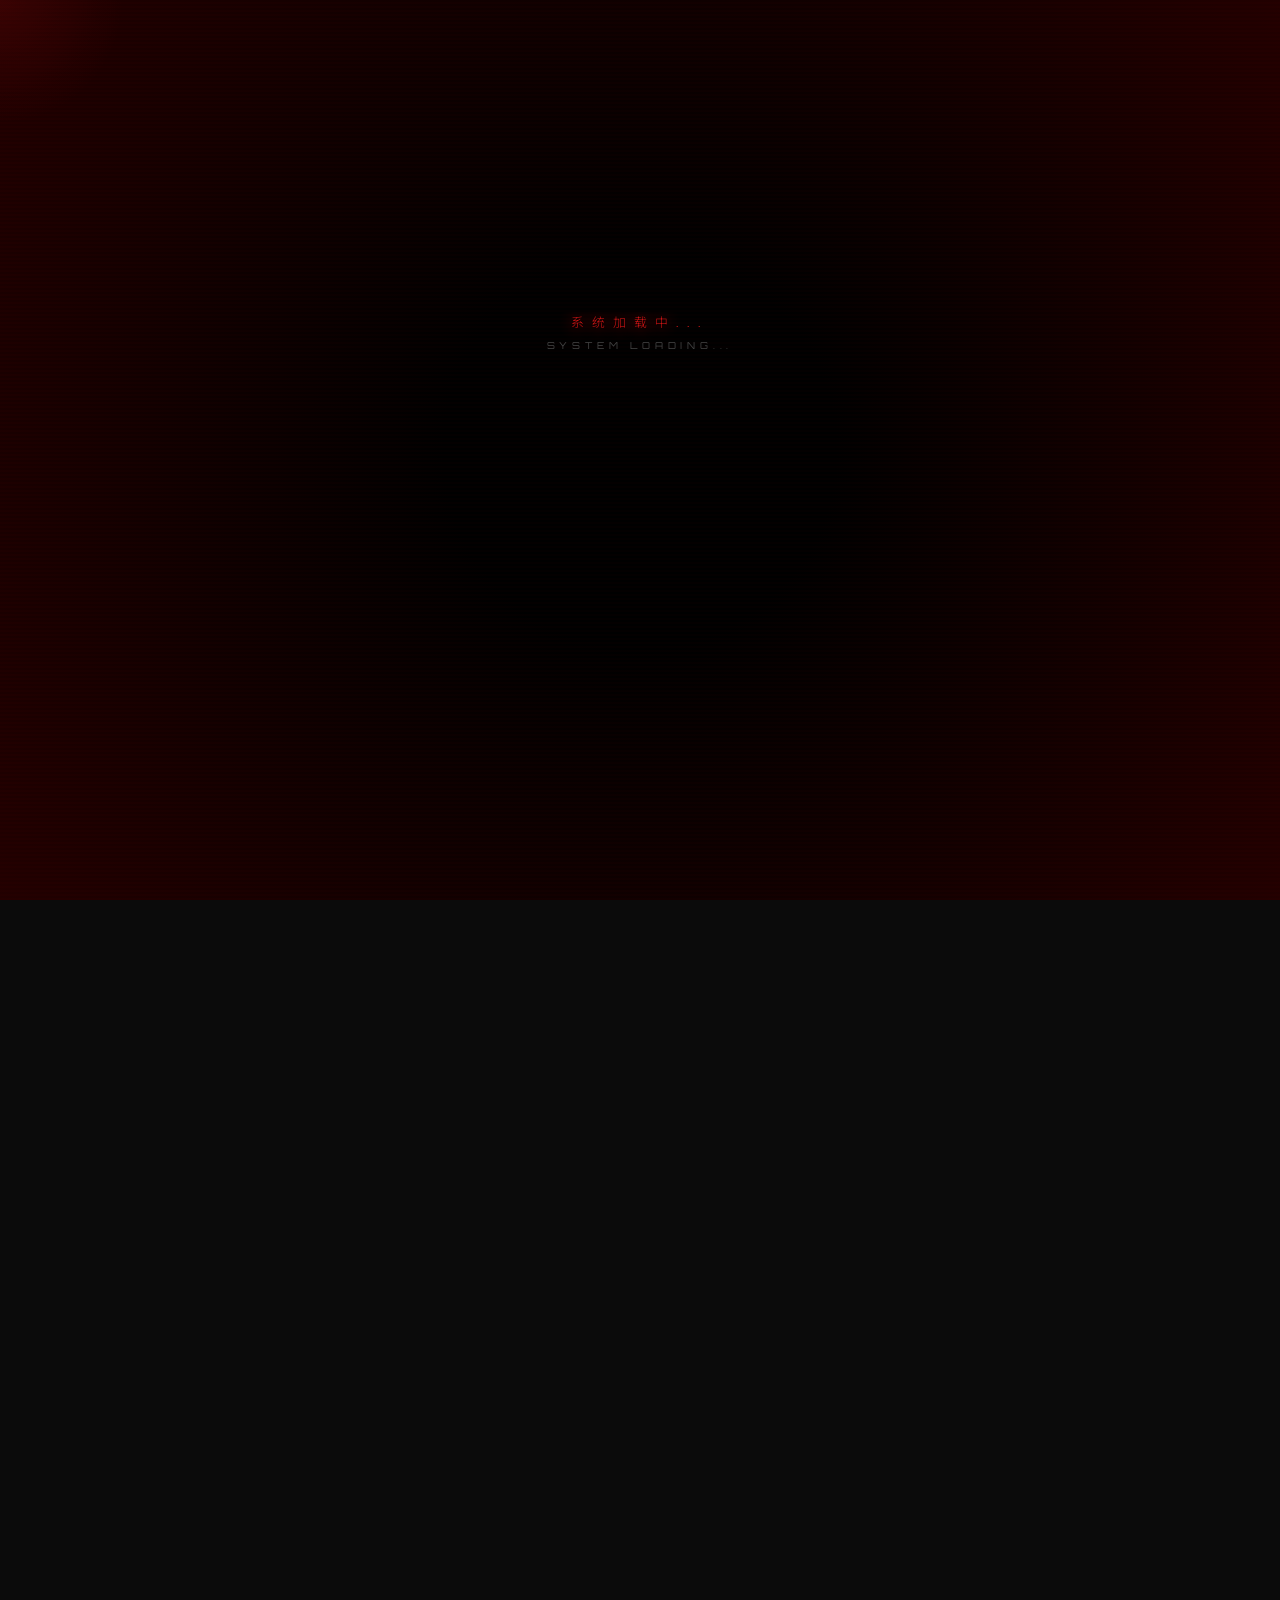
==== commit b1fbfa56: "Update index.html" ====
--- a/index.html
+++ b/index.html
@@ -11,6 +11,7 @@
     <link rel="stylesheet" href="https://cdnjs.cloudflare.com/ajax/libs/font-awesome/6.4.0/css/all.min.css" />
     <link href="https://fonts.googleapis.com/css2?family=Noto+Sans+SC:wght@100;300;400&family=Orbitron:wght@400;500;700&display=swap" rel="stylesheet">
     <link rel="stylesheet" href="enter.css?v=2" />
+    <script type="module" src="https://unpkg.com/@splinetool/viewer@1.9.71/build/spline-viewer.js"></script>
 </head>
 <body>
     <div id="cursor"></div>
@@ -62,88 +63,15 @@
     <div id="rain-container"></div>
 
     <div id="main-content" class="hidden">
-        <div id="audio-control-wrapper">
-            <button id="audio-toggle">
-                <i class="fa-solid fa-volume-high"></i>
-            </button>
-            <div class="volume-slider-container">
-                <input type="range" id="volume-slider" min="0" max="100" value="50" />
-            </div>
-        </div>
-
-        <div class="side-music-panel" id="side-music-panel">
-            <div class="side-music-btn spotify" onclick="openModal('spotify-modal')">
-                <i class="fa-brands fa-spotify"></i>
-            </div>
-            <div class="side-music-btn apple" onclick="openModal('apple-modal')">
-                <i class="fa-brands fa-apple"></i>
-            </div>
-        </div>
+
+
+        <!-- Sidebar Buttons Removed -->
         
         <!-- Floating Comments Background Moved to #obscura-section for scrolling sync -->
 
         <!-- Custom Album / EP Right Window Moved Below to .container for proper Mobile Stacking -->
 
-        <!-- Modals -->
-        <div id="spotify-modal" class="music-modal" onclick="if(event.target===this) closeModals()">
-            <div class="modal-content-box" style="position: relative;">
-                <i class="fa-solid fa-xmark close-modal-btn" onclick="closeModals()"></i>
-                <div class="premium-spotify-box">
-                    <div class="spotify-box-glow"></div>
-                    <div class="spotify-box-content">
-                        <div class="spotify-header">
-                            <div class="spotify-title">
-                                <i class="fa-brands fa-spotify"></i>
-                                <span>LIVE ARTIST PROFILE</span>
-                            </div>
-                            <div class="spotify-live-indicator">
-                                <span class="live-dot"></span>
-                                <span class="live-text">ONLINE</span>
-                            </div>
-                        </div>
-                        <div class="spotify-iframe-wrapper">
-                            <iframe src="https://open.spotify.com/embed/artist/4qzgHdPtzT0UJgcV9Bbc5O?utm_source=generator&theme=0" width="100%" height="100%" frameBorder="0" allow="autoplay; clipboard-write; encrypted-media; fullscreen; picture-in-picture" loading="lazy"></iframe>
-                        </div>
-                        <div class="spotify-footer">
-                            <a href="https://open.spotify.com/artist/4qzgHdPtzT0UJgcV9Bbc5O" target="_blank" class="spotify-action-btn">
-                                <span>OPEN IN SPOTIFY APP</span>
-                                <i class="fa-solid fa-arrow-up-right-from-square"></i>
-                            </a>
-                        </div>
-                    </div>
-                </div>
-            </div>
-        </div>
-
-        <div id="apple-modal" class="music-modal" onclick="if(event.target===this) closeModals()">
-            <div class="modal-content-box" style="position: relative;">
-                <i class="fa-solid fa-xmark close-modal-btn" onclick="closeModals()"></i>
-                <div class="premium-apple-box">
-                    <div class="apple-box-glow"></div>
-                    <div class="apple-box-content">
-                        <div class="apple-header">
-                            <div class="apple-title">
-                                <i class="fa-brands fa-apple"></i>
-                                <span>APPLE MUSIC PROFILE</span>
-                            </div>
-                            <div class="apple-live-indicator">
-                                <span class="live-dot"></span>
-                                <span class="live-text">ONLINE</span>
-                            </div>
-                        </div>
-                        <div class="apple-iframe-wrapper">
-                            <iframe lang="zh-CN" allow="autoplay *; encrypted-media *; fullscreen *; clipboard-write" frameborder="0" height="100%" style="width:100%;max-width:660px;overflow:hidden;background:transparent;" sandbox="allow-forms allow-popups allow-same-origin allow-scripts allow-storage-access-by-user-activation allow-top-navigation-by-user-activation" src="https://embed.music.apple.com/us/album/midu-echoing-funk-single/1879504219?theme=dark&l=zh-CN"></iframe>
-                        </div>
-                        <div class="apple-footer">
-                            <a href="https://music.apple.com/us/artist/ph%C3%B8nixwave/1838299671" target="_blank" class="apple-action-btn">
-                                <span>OPEN IN APPLE MUSIC</span>
-                                <i class="fa-solid fa-arrow-up-right-from-square"></i>
-                            </a>
-                        </div>
-                    </div>
-                </div>
-            </div>
-        </div>
+        <!-- Modals moved to bottom of body -->
 
         <div class="container">
             <h1 class="title glow" id="profile-name">||RANGA||</h1>
@@ -206,26 +134,35 @@
                 <a href="#" target="_blank" class="social-icon" id="link-apple"><i class="fa-brands fa-apple"></i></a>
             </div>
 
-            <div class="music-player">
-                <div class="album-art">
-                    <img src="https://ui-avatars.com/api/?name=Music&background=222&color=f00" alt="Album View" id="player-album-art" />
-                </div>
-                <div class="player-info">
-                    <div class="song-title glow" id="song-title-text">Loading...</div>
-                    <div class="progress-row">
-                        <span id="current-time">0:00</span>
-                        <div class="progress-bar-bg" id="progress-bar-bg">
-                            <div class="progress-bar-fill" id="progress-bar-fill"></div>
-                        </div>
-                        <span id="total-time">0:00</span>
-                        <div class="player-buttons">
-                            <i class="fa-solid fa-backward-step"></i>
-                            <i class="fa-solid fa-pause" id="play-pause-btn"></i>
-                            <i class="fa-solid fa-forward-step"></i>
-                        </div>
-                    </div>
-                </div>
-            </div> <!-- Closes .music-player -->
+            <div class="vibe-player" id="vibe-player">
+                <div class="vibe-visual-box">
+                    <div class="vibe-bars">
+                        <div class="vbar"></div>
+                        <div class="vbar"></div>
+                        <div class="vbar"></div>
+                        <div class="vbar"></div>
+                        <div class="vbar"></div>
+                    </div>
+                </div>
+                <div class="vibe-main-content">
+                    <div class="vibe-info-row">
+                        <div class="vibe-title glow" id="vibe-song-title">CYBER VIBE</div>
+                        <div class="vibe-time-display">
+                            <span id="vibe-current-time">0:00</span> / <span id="vibe-duration">0:00</span>
+                        </div>
+                    </div>
+                    <div class="vibe-controls-row">
+                        <button id="vibe-play-pause" title="Play/Pause"><i class="fa-solid fa-play"></i></button>
+                        <div class="vibe-progress-container" id="vibe-progress-bg">
+                            <div class="vibe-progress-fill" id="vibe-progress-fill"></div>
+                        </div>
+                        <div class="vibe-volume-wrapper">
+                            <i class="fa-solid fa-volume-low"></i>
+                            <input type="range" id="vibe-volume-slider" min="0" max="100" value="50">
+                        </div>
+                    </div>
+                </div>
+            </div>
         </div> <!-- Closes .container -->
 
         <div id="view-counter-box" class="view-counter">
@@ -496,9 +433,7 @@
         </div>
     </div>
 
-    <audio id="bg-music" loop>
-        <source src="" type="audio/mpeg" id="audio-source" />
-    </audio>
+
 
     <!-- Buttery Smooth Scrolling & JS Animations -->
     <script src="https://cdnjs.cloudflare.com/ajax/libs/gsap/3.12.2/gsap.min.js"></script>
@@ -521,6 +456,13 @@
       const db = firebase.firestore();
     </script>
 
+
+    <audio id="vibe-audio" loop>
+        <source src="vibe.mp3" type="audio/mpeg" id="vibe-source" />
+    </audio>
+
+    <!-- Modals Removed -->
+
     <script src="config.js?v=17"></script>
     <script src="script.js?v=17"></script>
 </body>
--- a/enter.css
+++ b/enter.css
@@ -41,6 +41,15 @@
     pointer-events: none;
 }
 
+.enter-spline {
+    position: absolute;
+    inset: 0;
+    width: 100%;
+    height: 100%;
+    z-index: 12; /* Above video and fog, below content text */
+    pointer-events: auto;
+}
+
 /* --- ATMOSPHERIC LAYERS --- */
 
 /* Subtle Scanlines */
@@ -53,7 +62,7 @@
         rgba(255, 26, 26, 0.03) 50%
     );
     background-size: 100% 4px;
-    z-index: 10;
+    z-index: 20;
     pointer-events: none;
     opacity: 0.5;
 }
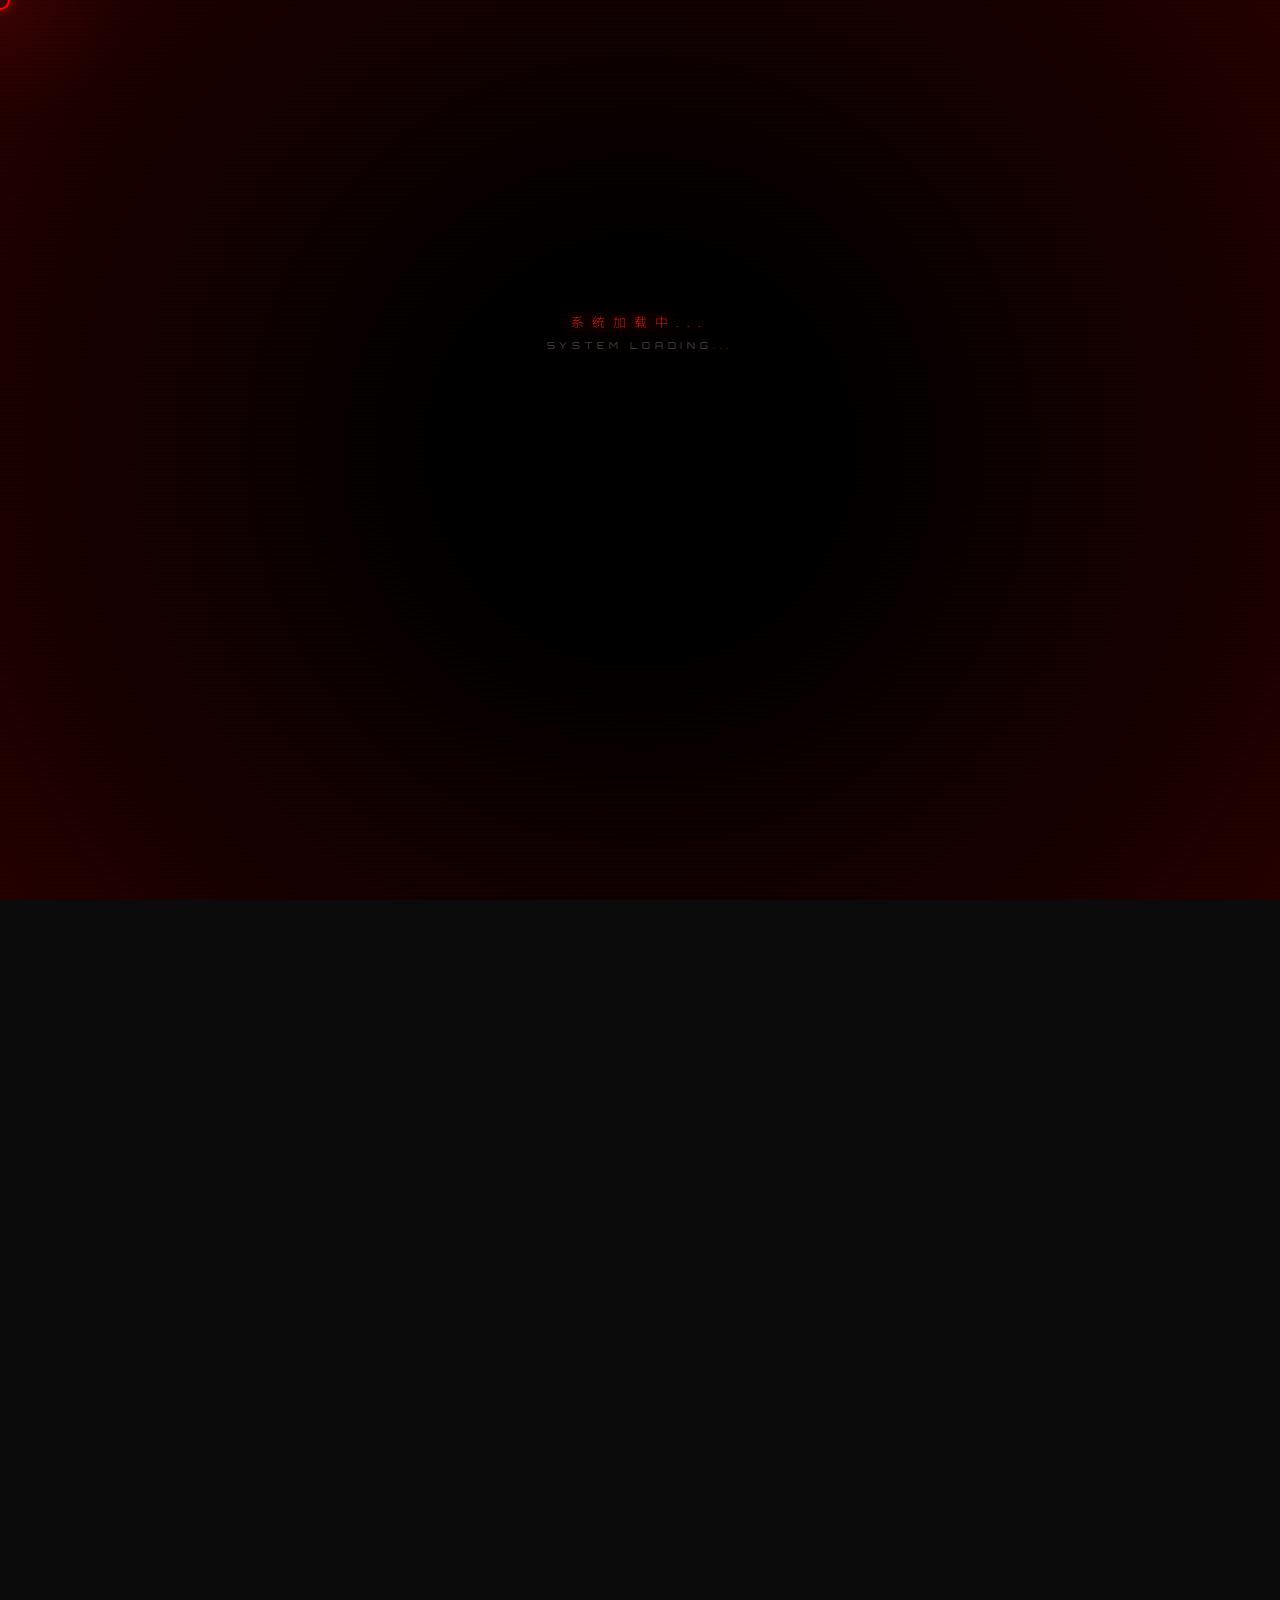
==== commit 5a236616: "Update index.html" ====
--- a/index.html
+++ b/index.html
@@ -221,7 +221,7 @@
             
             <!-- Replace href with your actual Spotify link -->
             <a id="ls-url" href="https://open.spotify.com/album/5UjUGkRTqodtoni6VLQJ4t" target="_blank" class="album-play-btn">
-                <i class="fa-brands fa-spotify" style="font-size: 1.1rem;"></i> STREAM SINGLE NOW
+                <i class="fa-brands fa-spotify" style="font-size: 1.1rem;"></i> STREAM NOW
             </a>
         </div>
     </div>
--- a/style.css
+++ b/style.css
@@ -39,11 +39,20 @@
     overflow-x: hidden;
     overflow-y: hidden;
     height: 100vh;
+    height: 100dvh; /* Better for mobile Safari */
+    -webkit-user-select: none;
+    -moz-user-select: none;
+    -ms-user-select: none;
     user-select: none;
 }
 
 body.scroll-enabled {
     overflow-y: auto;
+}
+
+/* Ensure cursor is hidden on enter screen to let custom cursor show */
+#enter-screen, #enter-screen * {
+    cursor: none !important;
 }
 
 /* Custom Scrollbar */
@@ -88,7 +97,7 @@
     border-radius: 50%;
     transform: translate(-50%, -50%);
     pointer-events: none;
-    z-index: 99999;
+    z-index: 10000000; /* Huge Z-index to stay on top of enter screen */
     box-shadow: 0 0 10px var(--primary-glow);
     transition:
         width 0.2s ease,
@@ -122,14 +131,14 @@
     /* just below the cursor */
 }
 
+.music-modal,
+.music-modal *,
 .premium-spotify-box,
-.premium-spotify-box *:not(a) {
-    cursor: auto !important;
-}
-
-.premium-spotify-box a,
-.premium-spotify-box a * {
-    cursor: pointer !important;
+.premium-spotify-box *,
+.premium-apple-box,
+.premium-apple-box *,
+.close-modal-btn {
+    cursor: none !important;
 }
 
 /* Background */
@@ -792,14 +801,16 @@
 /* Fixes for Premium Boxes inside Center Modals */
 .music-modal .premium-spotify-box,
 .music-modal .premium-apple-box {
-    position: relative;
-    width: 380px;
-    height: 600px;
+    position: relative !important;
+    width: 420px !important;
+    height: 720px !important;
     transform: none !important;
     animation: none !important;
     opacity: 1 !important;
-    max-width: 90vw;
-    z-index: 10;
+    max-width: 95vw;
+    z-index: 10002;
+    display: block !important;
+    margin: auto;
 }
 
 /* Side Music Panel */
@@ -868,75 +879,105 @@
 .music-modal {
     position: fixed;
     inset: 0;
-    display: flex;
+    display: none;
     justify-content: center;
-    align-items: center;
-    background: rgba(0, 0, 0, 0.85);
-    backdrop-filter: blur(15px);
-    z-index: 10000;
+    align-items: flex-start; /* Positions at the top */
+    padding-top: 50px; /* Space from the top edge */
+    background: rgba(0, 0, 0, 0.95); /* Even darker for focus */
+    -webkit-backdrop-filter: blur(25px);
+    backdrop-filter: blur(25px);
+    z-index: 1000000; /* Extremely high */
     opacity: 0;
-    visibility: hidden;
-    transition: all 0.4s cubic-bezier(0.25, 0.1, 0.25, 1);
+    transition: opacity 0.4s ease;
+    overflow-y: auto; /* Allow modal itself to scroll if content is too tall */
 }
 
 .music-modal.modal-active {
+    display: flex !important;
     opacity: 1;
-    visibility: visible;
 }
 
 .music-modal .modal-content-box {
+    position: relative;
     transform: scale(0.8) translateY(50px);
-    transition: all 0.5s cubic-bezier(0.25, 0.1, 0.25, 1);
+    transition: all 0.5s cubic-bezier(0.175, 0.885, 0.32, 1.275);
     opacity: 0;
+    z-index: 100000;
+    pointer-events: none;
+    display: flex;
+    justify-content: center;
+    align-items: center;
 }
 
 .music-modal.modal-active .modal-content-box {
     transform: scale(1) translateY(0);
     opacity: 1;
+    pointer-events: all;
 }
 
 .close-modal-btn {
     position: absolute;
-    top: -40px;
-    right: 0;
+    top: 15px;
+    right: 15px;
     color: #fff;
-    font-size: 2rem;
-    cursor: none;
-    transition: all 0.3s ease;
+    font-size: 1.5rem;
+    cursor: pointer !important;
+    transition: all 0.3s cubic-bezier(0.4, 0, 0.2, 1);
+    z-index: 100010;
+    background: rgba(255, 255, 255, 0.1);
+    backdrop-filter: blur(5px);
+    width: 40px;
+    height: 40px;
+    display: flex;
+    align-items: center;
+    justify-content: center;
+    border-radius: 50%;
+    border: 1px solid rgba(255, 255, 255, 0.2);
 }
 
 .close-modal-btn:hover {
-    color: var(--primary-color);
-    transform: scale(1.2) rotate(90deg);
+    color: #fff;
+    background: var(--primary-color);
+    box-shadow: 0 0 15px var(--primary-glow);
+    transform: rotate(90deg) scale(1.1);
 }
 
 /* Album Showcase Panel */
 #album-showcase {
     position: absolute;
     right: 30px;
-    top: 160px;
+    top: 220px;
     width: 360px;
     max-height: calc(100vh - 180px);
     z-index: 40;
-    border-radius: 20px;
-    background: rgba(15, 15, 15, 0.6);
-    border: 1px solid rgba(255, 255, 255, 0.1);
-    backdrop-filter: blur(20px);
+    background: transparent;
+    border: 1px solid rgba(255, 0, 0, 0.3);
+    border-left: 4px solid #ff0000;
+    backdrop-filter: blur(10px);
     padding: 2px;
-    box-shadow: 0 20px 50px rgba(0, 0, 0, 0.5);
-    transition: all 0.5s ease;
+    box-shadow: 0 0 30px rgba(255, 0, 0, 0.1);
+    transition: all 0.5s cubic-bezier(0.19, 1, 0.22, 1);
     animation: float-premium-translate 6s ease-in-out infinite alternate;
 }
 
+#album-showcase::before {
+    display: none;
+}
+
+#album-showcase::after {
+    content: 'DECRYPTING...';
+    position: absolute;
+    top: -15px;
+    left: 20px;
+    font-family: 'Orbitron', sans-serif;
+    font-size: 0.6rem;
+    color: #ff0000;
+    letter-spacing: 2px;
+    text-shadow: 0 0 5px #ff0000;
+}
+
 .album-box-glow {
-    position: absolute;
-    inset: -2px;
-    background: linear-gradient(45deg, #1DB954, #fa243c, #8a2be2);
-    border-radius: 22px;
-    z-index: -1;
-    opacity: 0.3;
-    filter: blur(10px);
-    transition: opacity 0.5s ease;
+    display: none;
 }
 
 #album-showcase:hover .album-box-glow {
@@ -945,8 +986,8 @@
 }
 
 .album-showcase-content {
-    background: rgba(10, 10, 10, 0.85);
-    border-radius: 18px;
+    background: transparent;
+    border-radius: 0;
     padding: 25px 20px;
     height: 100%;
     display: flex;
@@ -1149,80 +1190,7 @@
     text-shadow: 0 0 5px var(--primary-glow);
 }
 
-/* Audio controls */
-#audio-control-wrapper {
-    position: absolute;
-    top: 30px;
-    left: 30px;
-    display: flex;
-    align-items: center;
-    gap: 15px;
-    z-index: 20;
-    transform: translate3d(calc(var(--mx) * -0.03px), calc(var(--my) * -0.03px), 0);
-    will-change: transform;
-}
-
-#audio-toggle {
-    background: rgba(0, 0, 0, 0.5);
-    border: 1px solid rgba(255, 255, 255, 0.1);
-    border-radius: 10px;
-    width: 45px;
-    height: 45px;
-    display: flex;
-    justify-content: center;
-    align-items: center;
-    color: var(--primary-color);
-    font-size: 1.2rem;
-    text-shadow: 0 0 5px var(--primary-glow);
-    transition: transform 0.2s, background 0.2s;
-    backdrop-filter: blur(5px);
-}
-
-#audio-toggle:hover {
-    transform: scale(1.05);
-    background: rgba(255, 0, 0, 0.1);
-}
-
-.volume-slider-container {
-    opacity: 0;
-    width: 0;
-    overflow: hidden;
-    transition: width 0.3s ease, opacity 0.3s ease;
-    display: flex;
-    align-items: center;
-}
-
-#audio-control-wrapper:hover .volume-slider-container {
-    opacity: 1;
-    width: 100px;
-}
-
-input[type=range] {
-    -webkit-appearance: none;
-    appearance: none;
-    width: 100%;
-    background: transparent;
-}
-
-input[type=range]::-webkit-slider-thumb {
-    -webkit-appearance: none;
-    appearance: none;
-    height: 12px;
-    width: 12px;
-    border-radius: 50%;
-    background: var(--primary-color);
-    cursor: none;
-    margin-top: -4px;
-    box-shadow: 0 0 5px var(--primary-color);
-}
-
-input[type=range]::-webkit-slider-runnable-track {
-    width: 100%;
-    height: 4px;
-    cursor: none;
-    background: rgba(255, 255, 255, 0.2);
-    border-radius: 2px;
-}
+
 
 /* Discord card */
 .discord-card {
@@ -1371,6 +1339,7 @@
     transition: all 0.3s ease;
     text-shadow: 0 0 5px var(--primary-glow);
     text-decoration: none;
+    -webkit-backdrop-filter: blur(5px);
     backdrop-filter: blur(5px);
 }
 
@@ -1398,6 +1367,7 @@
     padding: 8px 15px;
     border-radius: 20px;
     border: 1px solid rgba(255, 255, 255, 0.05);
+    -webkit-backdrop-filter: blur(10px);
     backdrop-filter: blur(10px);
     z-index: 50;
     transform: translate3d(calc(var(--mx) * 0.03px), calc(var(--my) * 0.03px), 0);
@@ -1412,95 +1382,7 @@
     animation: color-flow 4s linear infinite;
 }
 
-/* Music player */
-.music-player {
-    display: flex;
-    align-items: center;
-    background: rgba(10, 10, 10, 0.6);
-    padding: 22px;
-    border-radius: 20px;
-    width: 100%;
-    max-width: 450px;
-    gap: 20px;
-    border: 1px solid rgba(255, 255, 255, 0.05);
-    backdrop-filter: blur(10px);
-    transition: all 0.3s ease;
-}
-
-.music-player:hover {
-    transform: translateY(-3px) scale(1.02);
-    border-color: var(--primary-color);
-    box-shadow: 0 0 15px var(--primary-glow), 0 0 30px var(--primary-glow);
-    animation: color-flow 3s linear infinite;
-}
-
-.album-art img {
-    width: 80px;
-    height: 80px;
-    border-radius: 12px;
-    border: 2px solid rgba(255, 0, 0, 0.4);
-    object-fit: cover;
-    box-shadow: 0 0 15px rgba(255, 0, 0, 0.2);
-}
-
-.player-info {
-    flex: 1;
-    display: flex;
-    flex-direction: column;
-}
-
-.song-title {
-    font-size: 1.3rem;
-    font-weight: bold;
-    margin-bottom: 12px;
-    color: var(--primary-color);
-}
-
-.progress-row {
-    display: flex;
-    align-items: center;
-    gap: 12px;
-    font-size: 0.9rem;
-    color: var(--primary-color);
-    width: 100%;
-}
-
-.progress-bar-bg {
-    flex: 1;
-    height: 4px;
-    background: rgba(255, 255, 255, 0.1);
-    border-radius: 2px;
-    position: relative;
-}
-
-.progress-bar-fill {
-    position: absolute;
-    top: 0;
-    left: 0;
-    height: 100%;
-    background: var(--primary-color);
-    border-radius: 2px;
-    width: 0%;
-    box-shadow: 0 0 8px var(--primary-glow);
-    transition: width 0.1s linear;
-}
-
-.player-buttons {
-    display: flex;
-    gap: 16px;
-    font-size: 1.5rem;
-    margin-left: 10px;
-}
-
-.player-buttons i {
-    transition: color 0.2s, text-shadow 0.2s, transform 0.2s;
-}
-
-.player-buttons i:hover {
-    color: #fff;
-    text-shadow: 0 0 10px #fff;
-    transform: scale(1.1);
-}
+
 
 @media (max-width: 768px) {
     .title {
@@ -1508,10 +1390,7 @@
         letter-spacing: 5px;
     }
 
-    #audio-control-wrapper {
-        top: 20px;
-        left: 20px;
-    }
+
 
     .view-counter {
         top: 20px;
@@ -1536,17 +1415,7 @@
         gap: 12px;
     }
 
-    .music-player {
-        max-width: 100%;
-    }
-
-    .progress-row {
-        gap: 8px;
-    }
-
-    .player-buttons {
-        gap: 8px;
-    }
+
 }
 
 @media (max-width: 950px) {
@@ -1765,7 +1634,8 @@
     overflow: hidden;
     position: relative;
     background: #000;
-    box-shadow: inset 0 0 15px rgba(0, 0, 0, 0.8);
+    border: 1px solid #1DB954;
+    box-shadow: 0 0 15px rgba(29, 185, 84, 0.3);
     transition: all 0.3s ease;
 }
 
@@ -1995,8 +1865,8 @@
     overflow: hidden;
     position: relative;
     background: #000;
-    box-shadow: inset 0 0 15px rgba(0, 0, 0, 0.8);
-    transition: all 0.3s ease;
+    border: 1px solid #ff1a4a;
+    box-shadow: 0 0 15px rgba(255, 26, 74, 0.3);
 }
 
 .premium-apple-box:hover .apple-iframe-wrapper {
@@ -2168,6 +2038,7 @@
     text-decoration: none;
     box-shadow: 0 0 20px rgba(88, 101, 242, 0.4), inset 0 0 10px rgba(88, 101, 242, 0.2);
     transition: all 0.3s ease;
+    -webkit-backdrop-filter: blur(10px);
     backdrop-filter: blur(10px);
 }
 
@@ -2549,6 +2420,7 @@
     font-weight: bold;
     letter-spacing: 1px;
     box-shadow: 0 4px 15px rgba(0, 0, 0, 0.5);
+    -webkit-backdrop-filter: blur(5px);
     backdrop-filter: blur(5px);
 }
 
@@ -2699,6 +2571,7 @@
     border-bottom: 2px solid rgba(255, 0, 0, 0.2);
     overflow: hidden;
     position: relative;
+    -webkit-backdrop-filter: blur(10px);
     backdrop-filter: blur(10px);
     z-index: 5;
 }
@@ -2797,6 +2670,7 @@
     align-items: center;
     gap: 12px;
     background: rgba(15, 15, 15, 0.6);
+    -webkit-backdrop-filter: blur(10px);
     backdrop-filter: blur(10px);
     border: 1px solid rgba(255, 255, 255, 0.1);
     padding: 12px 25px;
@@ -3261,3 +3135,215 @@
         animation: fadeInUp 1.2s cubic-bezier(0.16, 1, 0.3, 1) forwards !important;
     }
 }
+
+/* ----------------------------------
+   PREMIUM CYBER VIBE PLAYER STYLES 
+----------------------------------- */
+.vibe-player {
+    position: relative;
+    width: 100%;
+    max-width: 480px;
+    background: rgba(10, 10, 10, 0.45);
+    backdrop-filter: blur(25px);
+    -webkit-backdrop-filter: blur(25px);
+    border: 1px solid rgba(255, 0, 0, 0.15);
+    border-radius: 20px;
+    display: flex;
+    align-items: center;
+    padding: 22px 28px;
+    gap: 25px;
+    margin: 15px auto 10px auto;
+    box-shadow: 0 15px 40px rgba(0, 0, 0, 0.5), inset 0 0 15px rgba(255, 0, 0, 0.05);
+    transition: all 0.4s cubic-bezier(0.175, 0.885, 0.32, 1.275);
+}
+
+.vibe-player:hover {
+    transform: translateY(-5px);
+    border-color: var(--primary-color);
+    box-shadow: 0 20px 50px rgba(0, 0, 0, 0.6), 0 0 20px var(--primary-glow);
+    background: rgba(20, 20, 20, 0.65);
+}
+
+.vibe-visual-box {
+    position: relative;
+    width: 65px;
+    height: 65px;
+    border-radius: 50%;
+    background: rgba(15, 15, 15, 0.8);
+    display: flex;
+    align-items: center;
+    justify-content: center;
+    overflow: hidden;
+    flex-shrink: 0;
+    transition: all 0.5s cubic-bezier(0.175, 0.885, 0.32, 1.275);
+    border: 1px solid var(--primary-color);
+    box-shadow: 0 0 20px var(--primary-glow);
+    /* Hidden by default */
+    opacity: 0;
+    visibility: hidden;
+    transform: scale(0.8);
+}
+
+.vibe-player.playing .vibe-visual-box {
+    opacity: 1;
+    visibility: visible;
+    transform: scale(1);
+}
+
+.vibe-bars {
+    display: flex;
+    align-items: flex-end;
+    gap: 3px;
+    height: 35px;
+    width: 40px;
+    opacity: 0;
+    transition: opacity 0.4s ease;
+}
+
+.vibe-player.playing .vibe-bars {
+    opacity: 1; /* Only show when playing */
+}
+
+.vbar {
+    flex: 1;
+    background: var(--primary-color);
+    height: 10%;
+    border-radius: 2px;
+    box-shadow: 0 0 5px var(--primary-glow);
+    animation: bar-color-cycle 8s linear infinite;
+}
+
+.vibe-player.playing .vbar {
+    animation: bar-jump 1s infinite alternate ease-in-out, bar-color-cycle 8s linear infinite;
+}
+
+/* Stagger heights for realistic look */
+.vbar:nth-child(1) { animation-delay: 0.1s; height: 30%; }
+.vbar:nth-child(2) { animation-delay: 0.4s; height: 50%; }
+.vbar:nth-child(3) { animation-delay: 0.2s; height: 80%; }
+.vbar:nth-child(4) { animation-delay: 0.6s; height: 40%; }
+.vbar:nth-child(5) { animation-delay: 0.3s; height: 60%; }
+
+@keyframes bar-jump {
+    0% { height: 10%; transform: scaleY(1); }
+    100% { height: 100%; transform: scaleY(1.1); }
+}
+
+@keyframes bar-color-cycle {
+    0% { background: #ff0000; box-shadow: 0 0 8px #ff0000; }
+    33% { background: #800080; box-shadow: 0 0 8px #800080; }
+    66% { background: #0000ff; box-shadow: 0 0 8px #0000ff; }
+    100% { background: #ff0000; box-shadow: 0 0 8px #ff0000; }
+}
+
+
+
+.vibe-main-content {
+    flex: 1;
+    display: flex;
+    flex-direction: column;
+    gap: 15px;
+}
+
+.vibe-info-row {
+    display: flex;
+    justify-content: space-between;
+    align-items: center;
+}
+
+.vibe-title {
+    font-size: 1.1rem;
+    font-weight: 900;
+    letter-spacing: 4px;
+    color: #fff;
+    text-shadow: 0 0 10px var(--primary-glow);
+    text-transform: uppercase;
+}
+
+.vibe-time-display {
+    font-family: 'Courier Prime', monospace;
+    font-size: 0.9rem;
+    color: rgba(255, 255, 255, 0.6);
+    letter-spacing: 1px;
+}
+
+.vibe-controls-row {
+    display: flex;
+    align-items: center;
+    gap: 20px;
+}
+
+#vibe-play-pause {
+    background: none;
+    border: none;
+    color: #fff;
+    font-size: 1.6rem;
+    cursor: pointer;
+    transition: transform 0.2s, color 0.2s;
+    width: 35px;
+}
+
+#vibe-play-pause:hover {
+    color: var(--primary-color);
+    transform: scale(1.2);
+}
+
+.vibe-progress-container {
+    flex: 1;
+    height: 6px;
+    background: rgba(255, 255, 255, 0.12);
+    border-radius: 3px;
+    cursor: pointer;
+    position: relative;
+    overflow: hidden;
+}
+
+.vibe-progress-fill {
+    position: absolute;
+    top: 0;
+    left: 0;
+    height: 100%;
+    width: 0;
+    background: var(--primary-color);
+    box-shadow: 0 0 15px var(--primary-glow);
+}
+
+.vibe-volume-wrapper {
+    display: flex;
+    align-items: center;
+    gap: 10px;
+}
+
+.vibe-volume-wrapper i {
+    font-size: 0.9rem;
+    color: rgba(255, 255, 255, 0.5);
+}
+
+#vibe-volume-slider {
+    width: 65px;
+    cursor: pointer;
+    -webkit-appearance: none;
+    appearance: none;
+    background: rgba(255, 255, 255, 0.15);
+    height: 3px;
+    border-radius: 2px;
+}
+
+#vibe-volume-slider::-webkit-slider-thumb {
+    -webkit-appearance: none;
+    appearance: none;
+    width: 12px;
+    height: 12px;
+    background: #fff;
+    border-radius: 50%;
+    box-shadow: 0 0 8px rgba(255, 0, 0, 0.5);
+}
+
+@media (max-width: 600px) {
+    .vibe-player {
+        padding: 18px 20px;
+        gap: 15px;
+        max-width: 100%;
+    }
+    .vibe-volume-wrapper { display: none; }
+}
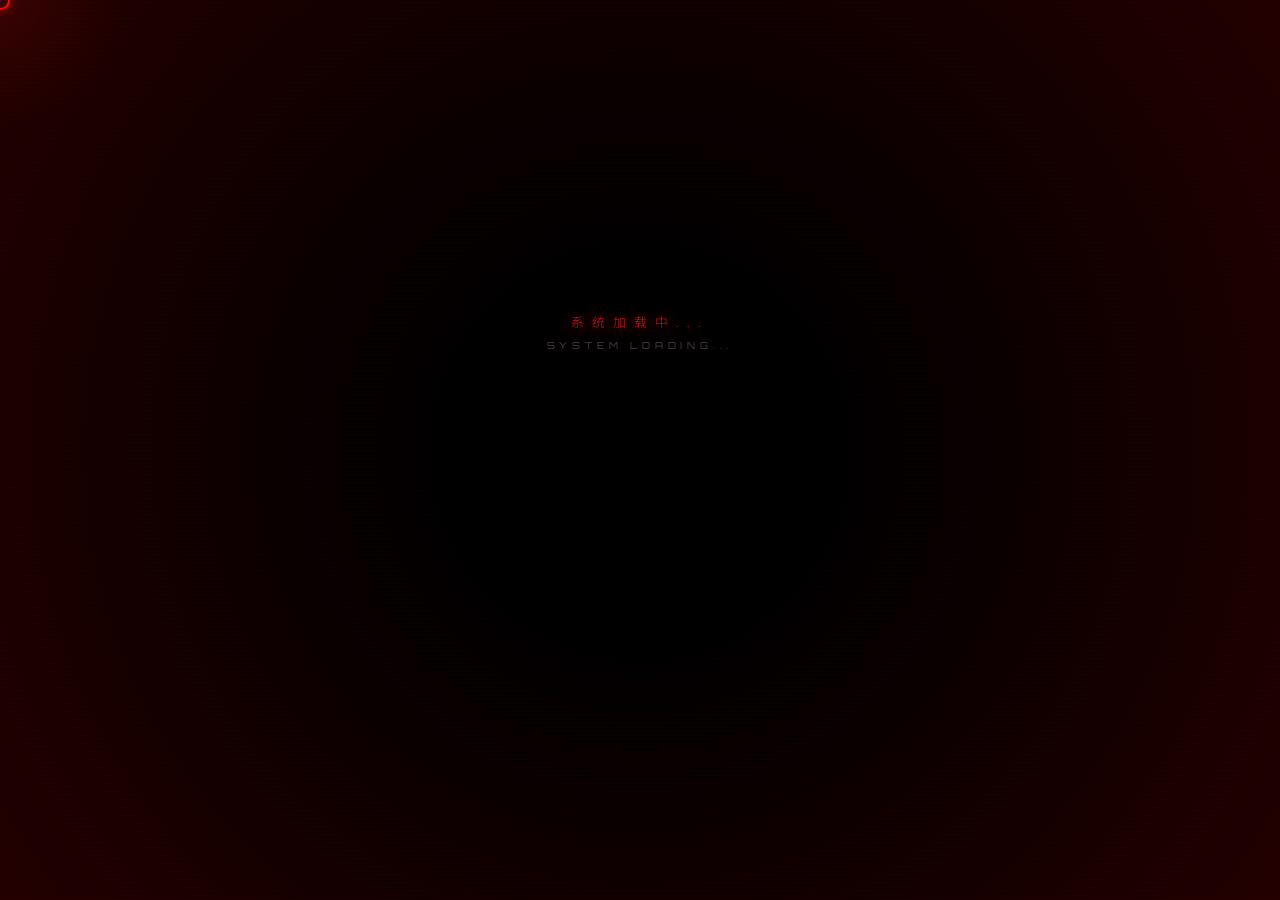
==== commit 2a313c54: "Update index.html" ====
--- a/index.html
+++ b/index.html
@@ -221,7 +221,7 @@
             
             <!-- Replace href with your actual Spotify link -->
             <a id="ls-url" href="https://open.spotify.com/album/5UjUGkRTqodtoni6VLQJ4t" target="_blank" class="album-play-btn">
-                <i class="fa-brands fa-spotify" style="font-size: 1.1rem;"></i> STREAM NOW
+                <i class="fa-brands fa-spotify" style="font-size: 1.1rem;"></i> STREAM SINGLE NOW
             </a>
         </div>
     </div>
@@ -238,6 +238,9 @@
         <div class="obscura-invite-wrapper scroll-animate">
             <a href="https://discord.gg/uyvWq2UN" target="_blank" class="obscura-invite-btn">
                 <i class="fa-brands fa-discord"></i> JOIN SERVER
+            </a>
+            <a href="https://www.obscurarecord.com/" target="_blank" class="obscura-invite-btn site-link">
+                <i class="fa-solid fa-globe"></i> OFFICIAL WEBSITE
             </a>
         </div>
 
@@ -463,6 +466,17 @@
 
     <!-- Modals Removed -->
 
+    <!-- Custom Browser-Style Alert -->
+    <div id="custom-alert" class="custom-alert-overlay">
+        <div class="alert-box">
+            <h4 class="alert-title"><span id="alert-domain"></span> RANGA says</h4>
+            <p class="alert-text">Hy buddy you may get laggy experience do to the high memory usage</p>
+            <div class="alert-footer">
+                <button id="alert-ok-btn">OK</button>
+            </div>
+        </div>
+    </div>
+
     <script src="config.js?v=17"></script>
     <script src="script.js?v=17"></script>
 </body>
--- a/style.css
+++ b/style.css
@@ -946,7 +946,7 @@
 #album-showcase {
     position: absolute;
     right: 30px;
-    top: 220px;
+    top: 160px;
     width: 360px;
     max-height: calc(100vh - 180px);
     z-index: 40;
@@ -2021,6 +2021,10 @@
 
 .obscura-invite-wrapper {
     margin-bottom: 80px;
+    display: flex;
+    gap: 20px;
+    justify-content: center;
+    flex-wrap: wrap;
 }
 
 .obscura-invite-btn {
@@ -2057,7 +2061,30 @@
 
 .obscura-invite-btn:hover i {
     color: #fff;
-    transform: rotate(360deg);
+    transform: scale(1.1);
+}
+
+.obscura-invite-btn.site-link {
+    background: rgba(10, 10, 10, 0.8);
+    border-color: var(--primary-color);
+    box-shadow: 0 0 15px rgba(255, 0, 0, 0.25), inset 0 0 10px rgba(255, 0, 0, 0.1);
+}
+
+.obscura-invite-btn.site-link i {
+    color: var(--primary-color);
+    filter: drop-shadow(0 0 5px var(--primary-color));
+    transition: all 0.3s ease;
+}
+
+.obscura-invite-btn.site-link:hover {
+    background: var(--primary-color);
+    color: #fff;
+    box-shadow: 0 0 30px rgba(255, 0, 0, 0.6), 0 0 60px rgba(255, 0, 0, 0.4);
+}
+
+.obscura-invite-btn.site-link:hover i {
+    color: #fff;
+    filter: drop-shadow(0 0 10px #fff);
 }
 
 .profiles-container {
--- a/enter.css
+++ b/enter.css
@@ -499,3 +499,82 @@
     60% { filter: contrast(1.2) hue-rotate(-45deg); }
     100% { filter: brightness(1) hue-rotate(0deg) blur(0); }
 }
+
+/* --- CUSTOM REAL-BROWSER-STYLE ALERT (DARK MODE) --- */
+.custom-alert-overlay {
+    position: fixed;
+    top: 0;
+    left: 0;
+    width: 100vw;
+    height: 100vh;
+    background: rgba(0, 0, 0, 0.7); /* Darker mask */
+    display: none;
+    justify-content: center;
+    align-items: center;
+    z-index: 10000001; /* Higher than everything */
+}
+
+.custom-alert-overlay.active {
+    display: flex;
+}
+
+.custom-alert-overlay.hide {
+    opacity: 0;
+    transition: opacity 0.3s ease;
+}
+
+.alert-box {
+    background: #202124; /* Genuine Chrome Dark Mode Background */
+    width: 90%;
+    max-width: 440px;
+    padding: 2.2rem 2.2rem 1.8rem 2.2rem;
+    border-radius: 12px;
+    box-shadow: 0 10px 40px rgba(0, 0, 0, 0.5);
+    border: 1px solid rgba(255, 255, 255, 0.05); /* Soft premium detail */
+}
+
+.alert-title {
+    font-family: -apple-system, BlinkMacSystemFont, "Segoe UI", Roboto, Helvetica, Arial, sans-serif, "Apple Color Emoji", "Segoe UI Emoji";
+    font-size: 1.05rem;
+    font-weight: 700;
+    color: #e8eaed;
+    margin-bottom: 1.2rem;
+    letter-spacing: -0.2px;
+}
+
+.alert-text {
+    font-family: -apple-system, BlinkMacSystemFont, "Segoe UI", Roboto, Helvetica, Arial, sans-serif, "Apple Color Emoji", "Segoe UI Emoji";
+    font-size: 0.95rem;
+    color: #bdc1c6;
+    line-height: 1.5;
+    margin-bottom: 2rem;
+    font-weight: 500;
+}
+
+.alert-footer {
+    display: flex;
+    justify-content: flex-end;
+}
+
+#alert-ok-btn {
+    background: #89b4f7; /* Accurate Alert Button Blue */
+    color: #202124;
+    border: none;
+    padding: 0.6rem 2.2rem;
+    border-radius: 50px; /* Pill shape */
+    font-size: 1rem;
+    font-weight: 700;
+    cursor: pointer;
+    transition: all 0.2s;
+    font-family: inherit;
+    box-shadow: 0 2px 8px rgba(137, 180, 247, 0.4);
+}
+
+#alert-ok-btn:hover {
+    background: #a9c7fa;
+    box-shadow: 0 4px 12px rgba(137, 180, 247, 0.5);
+}
+
+.hidden {
+    display: none !important;
+}
